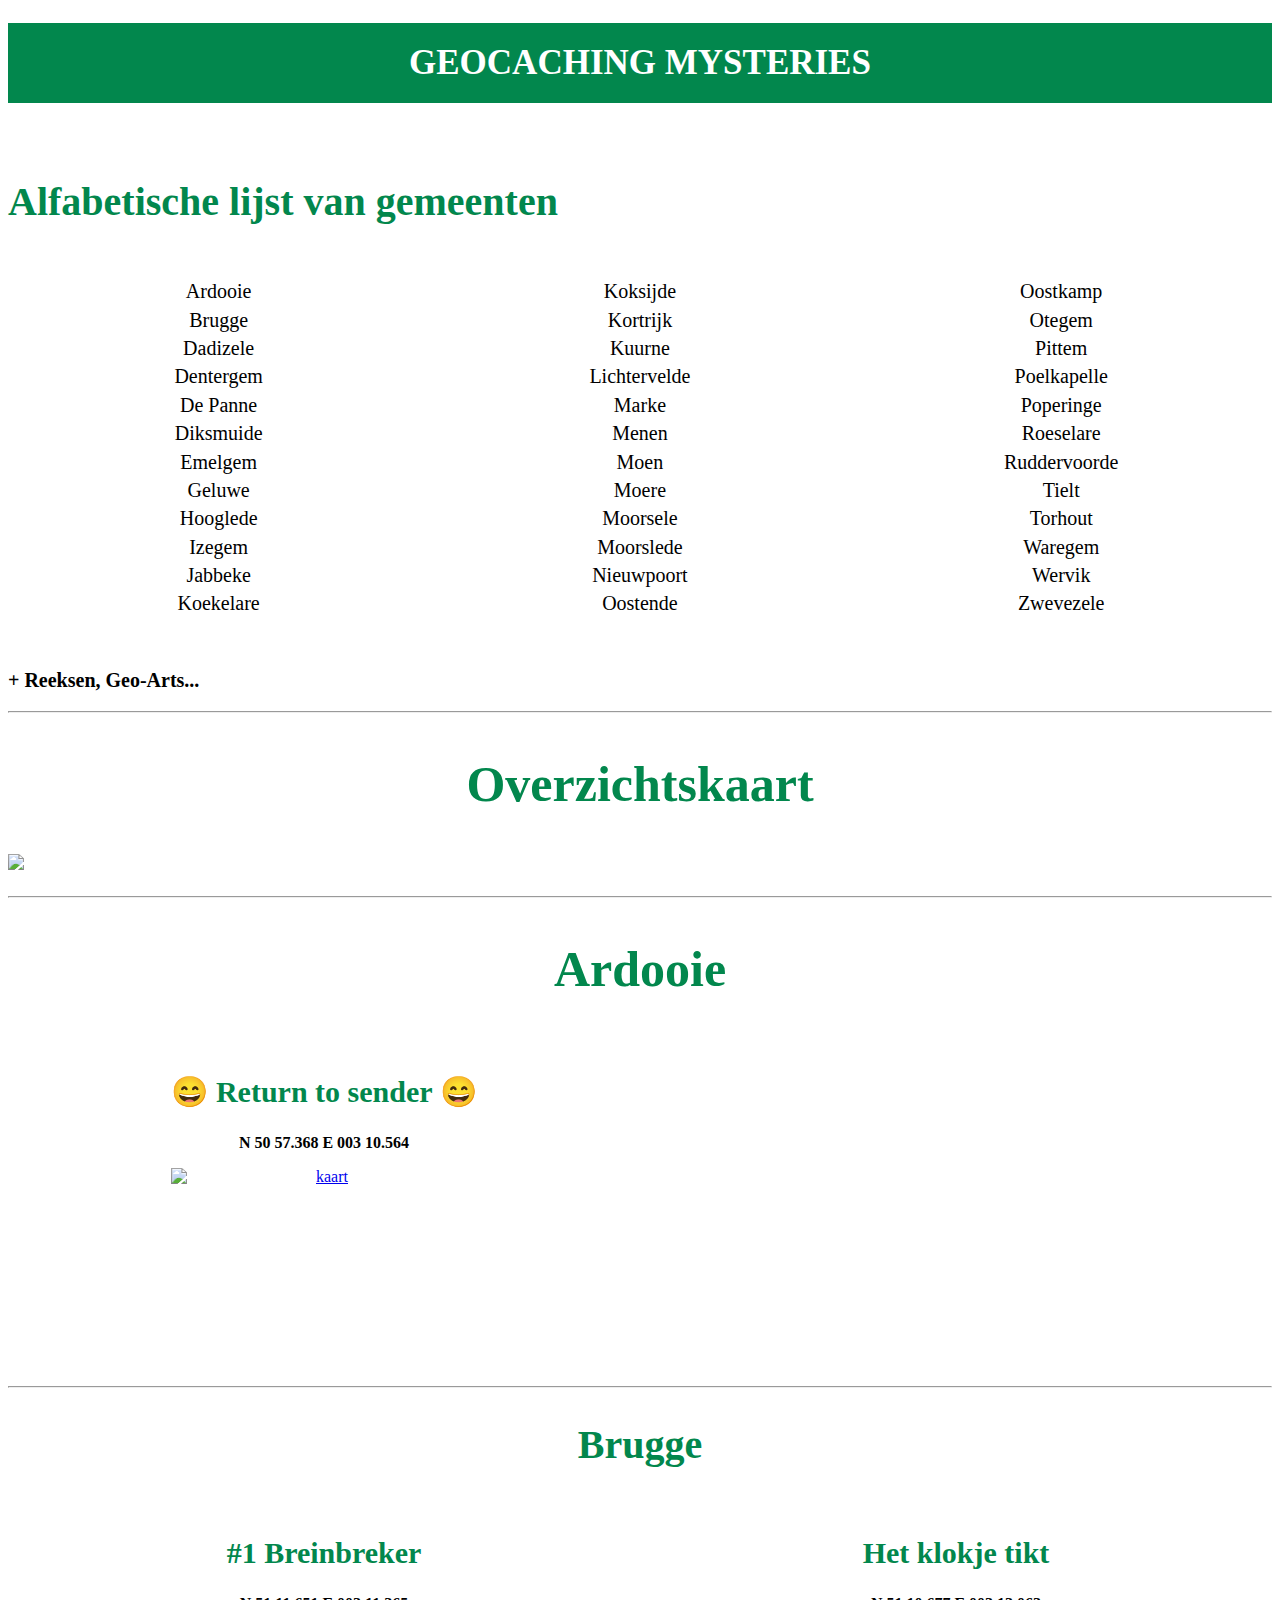
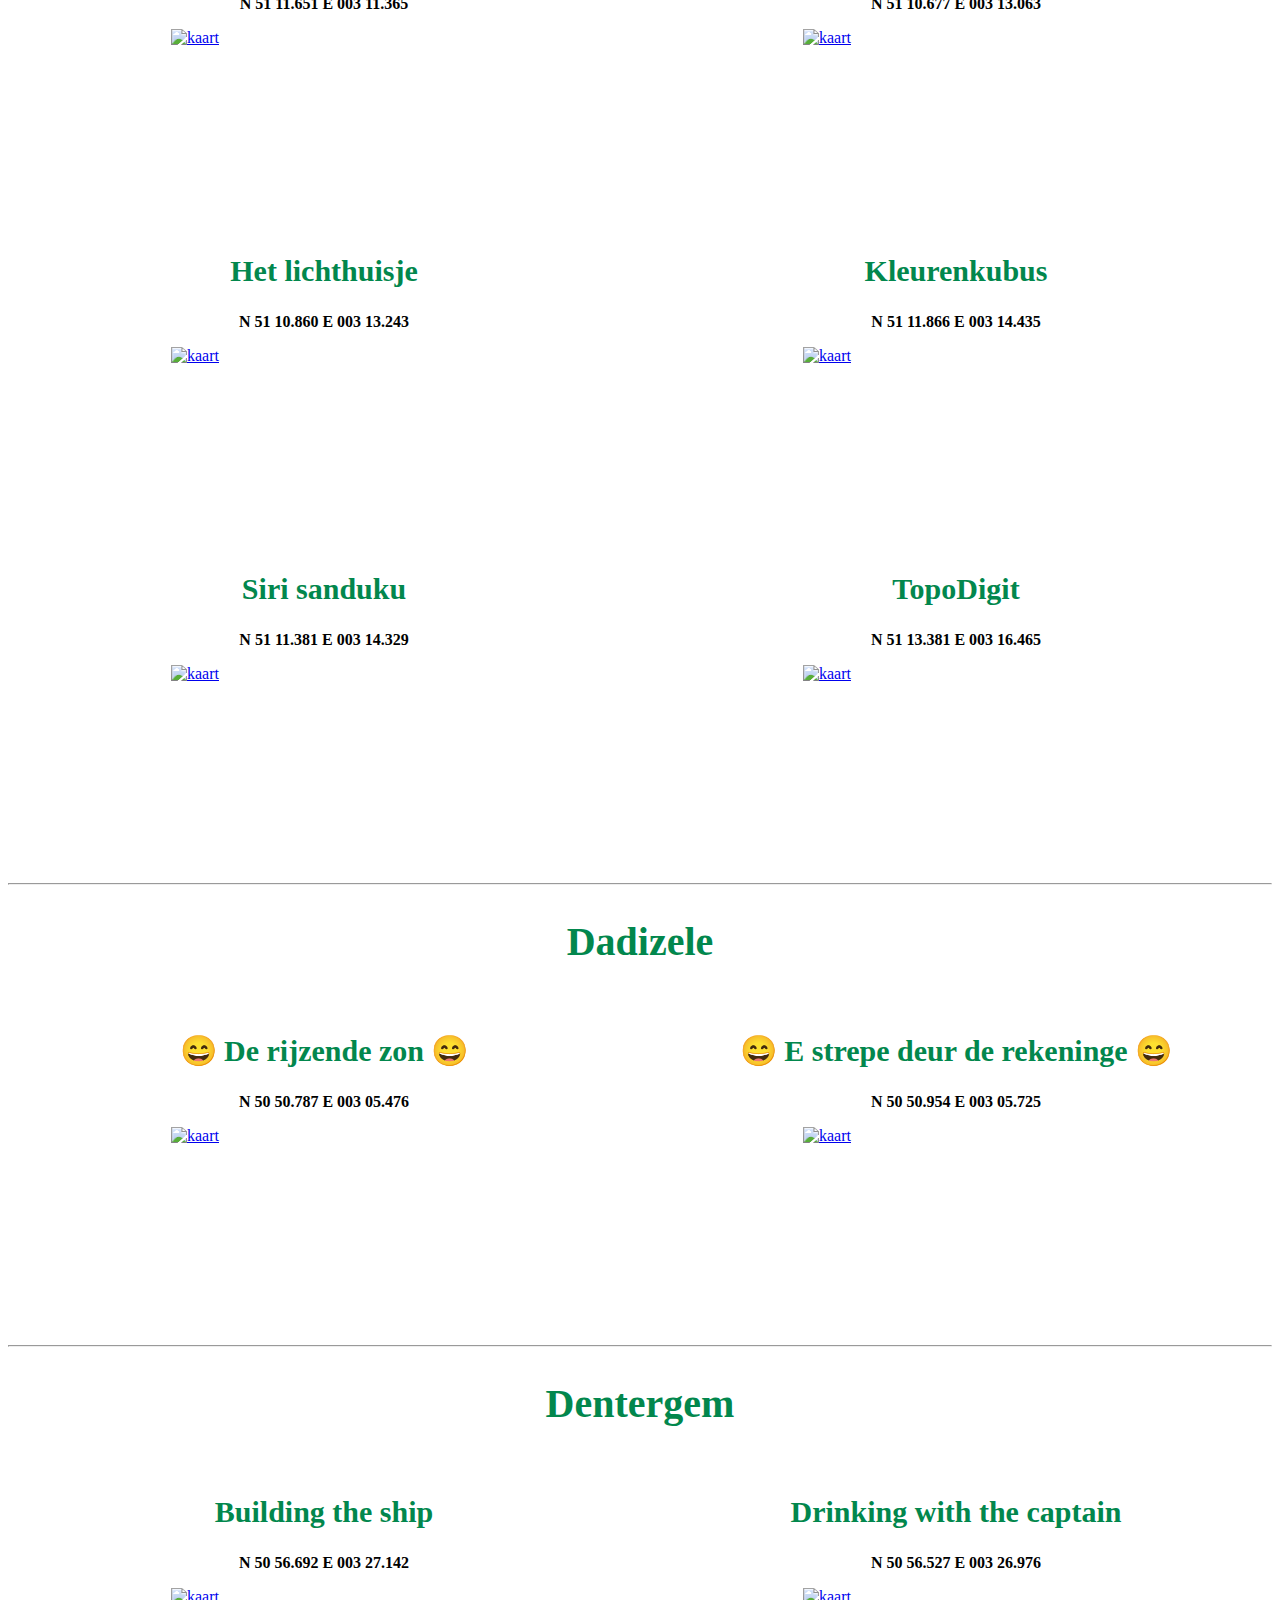
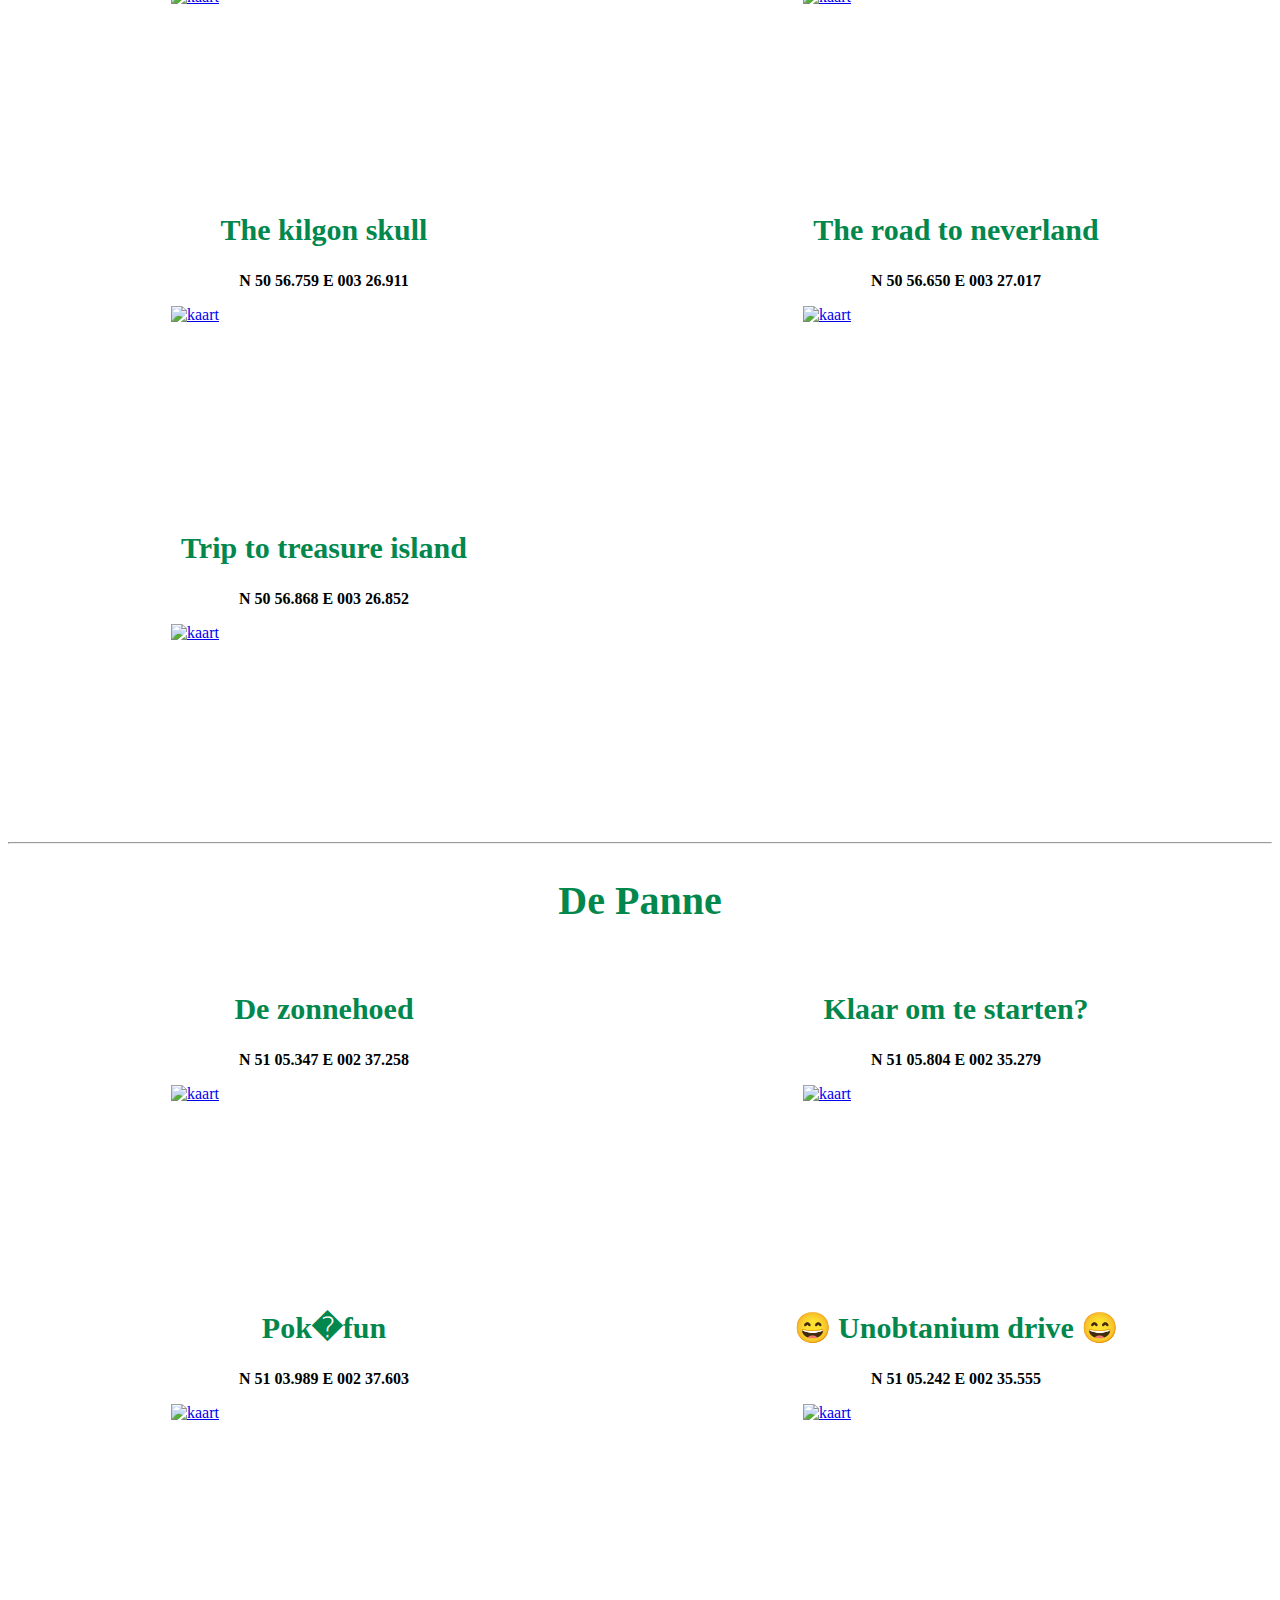
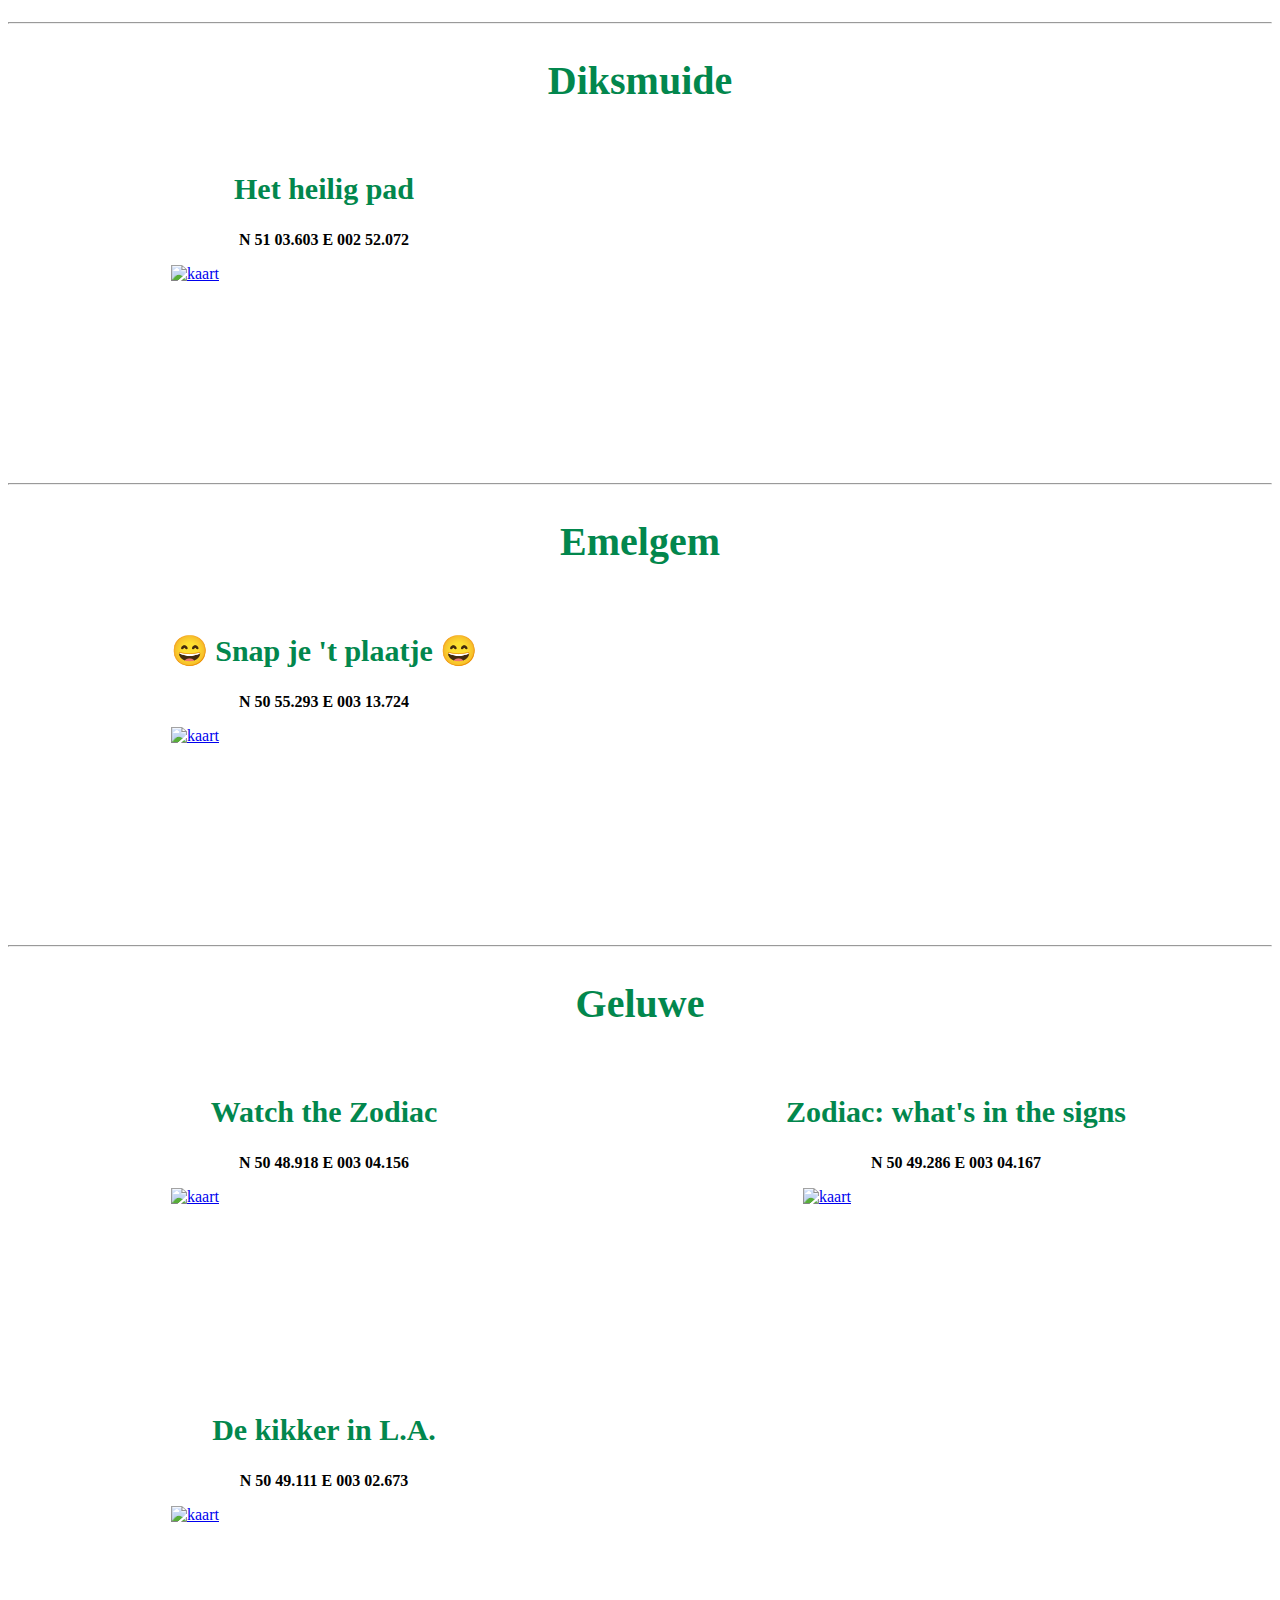
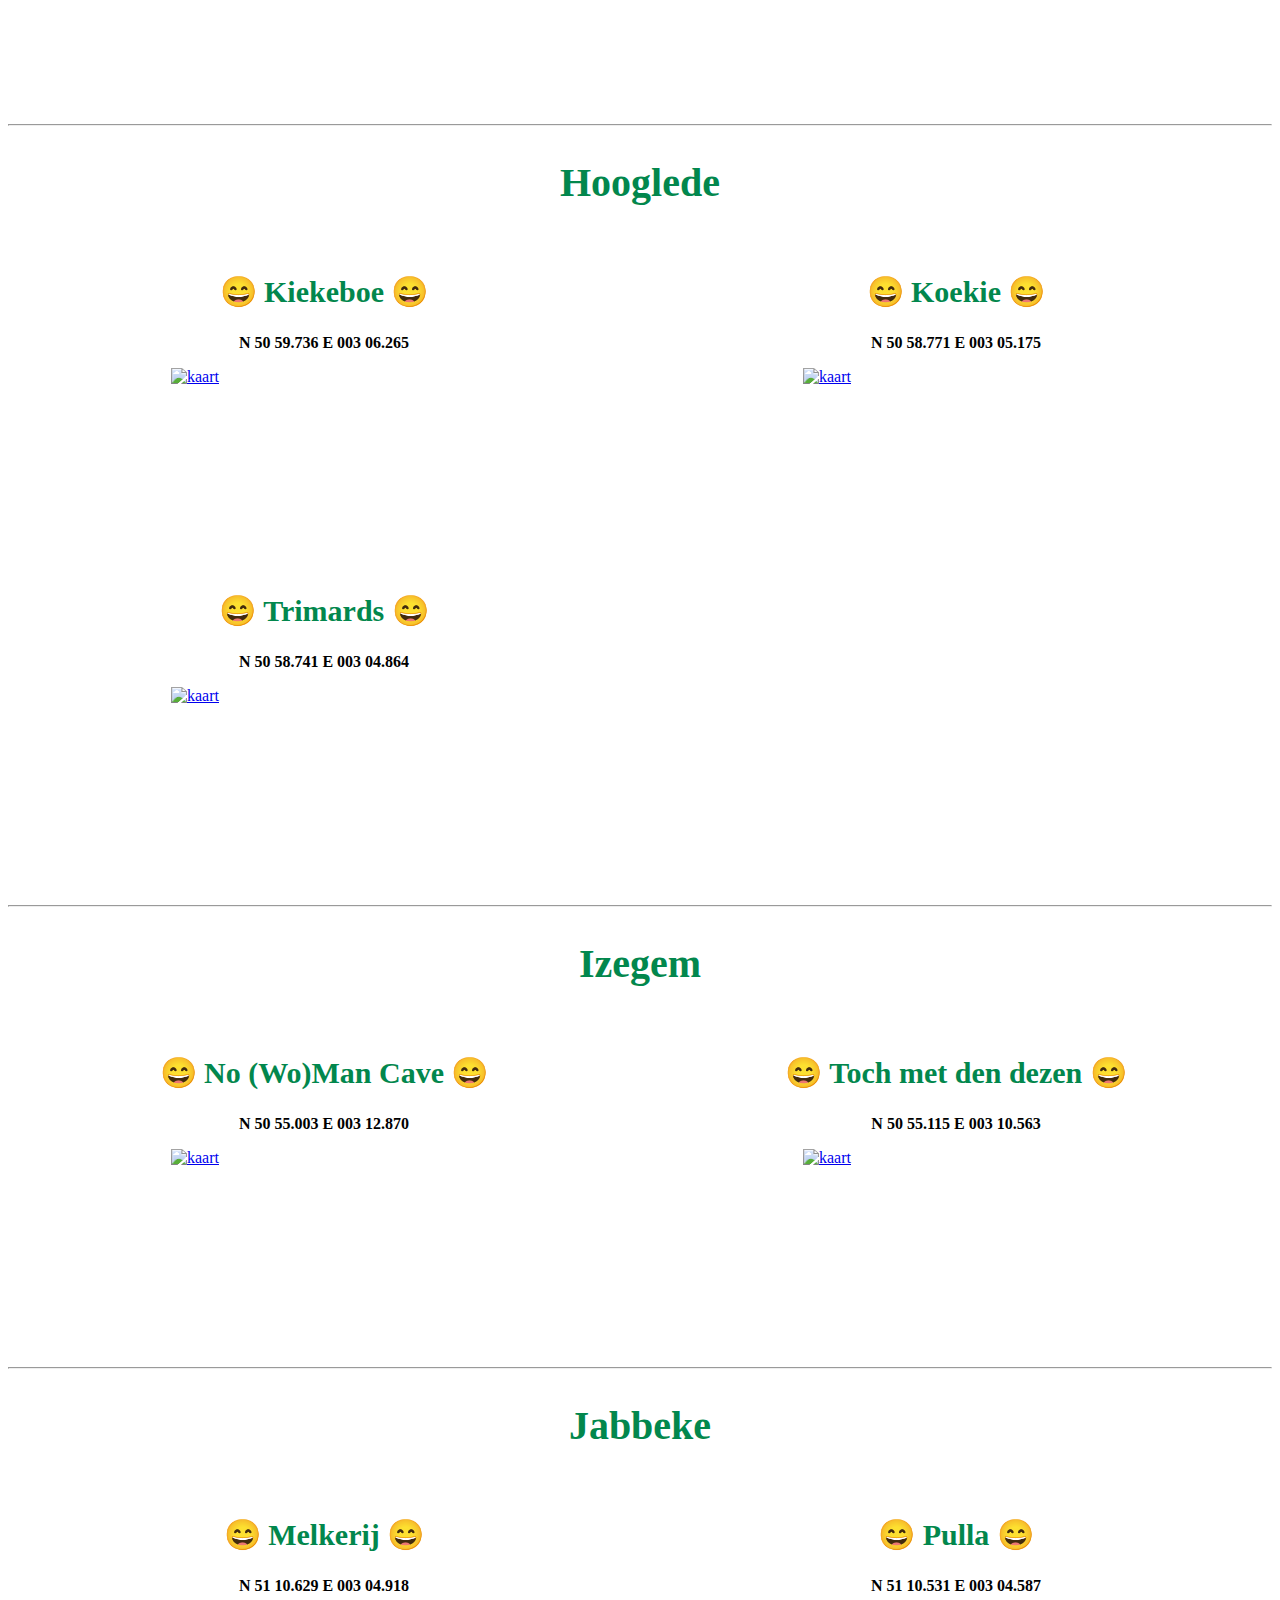
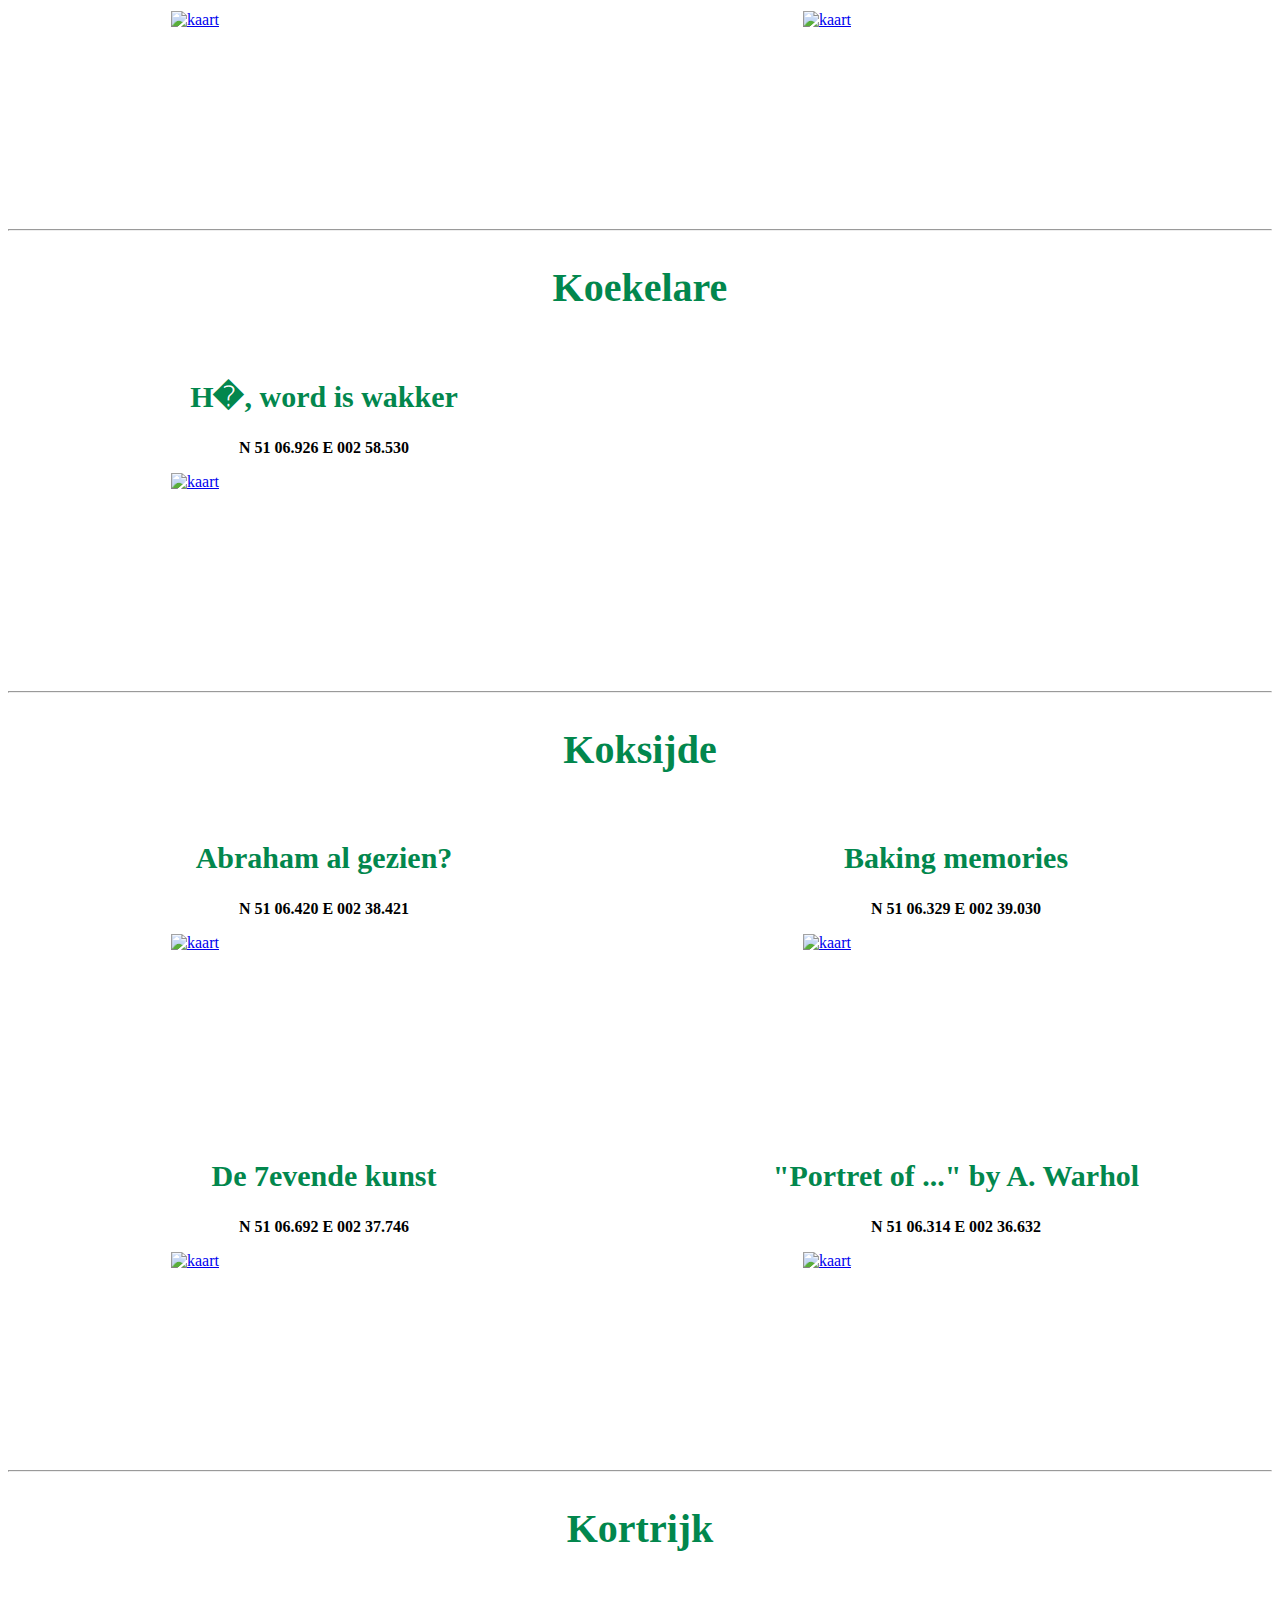
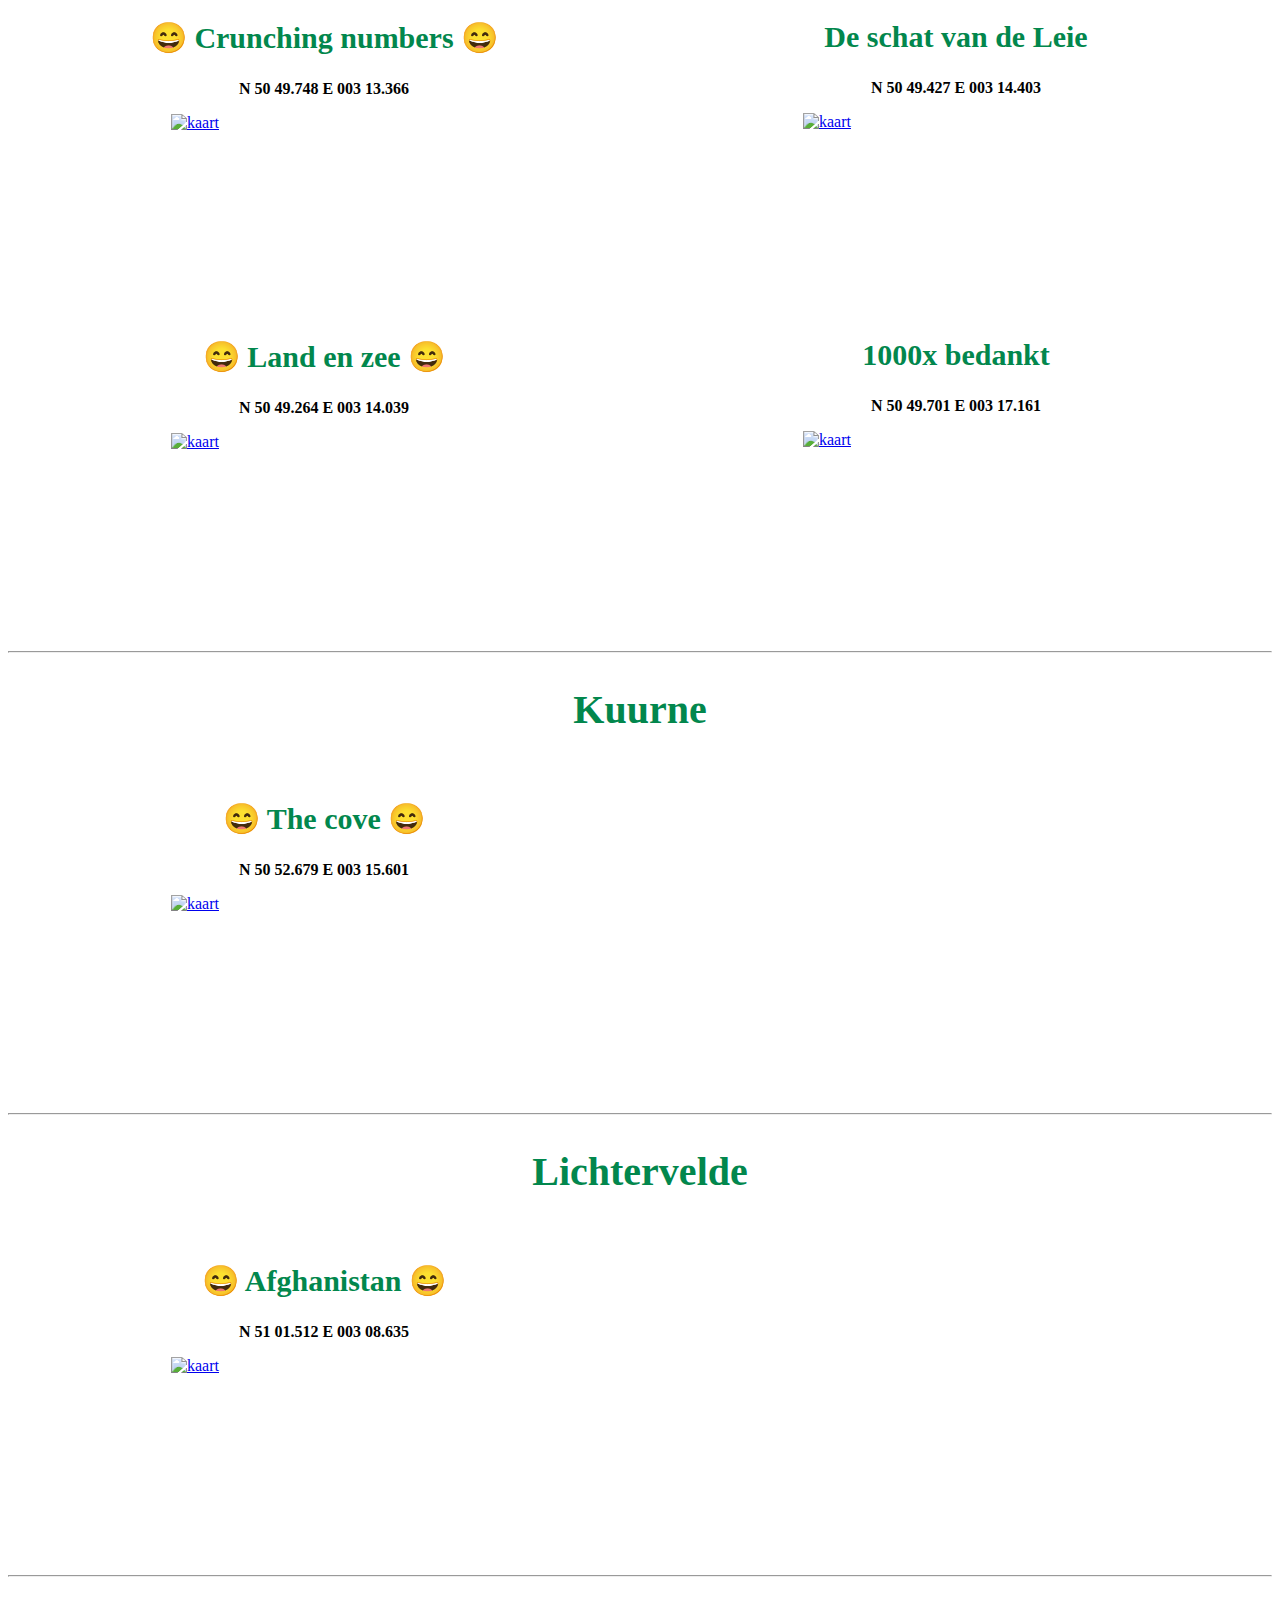
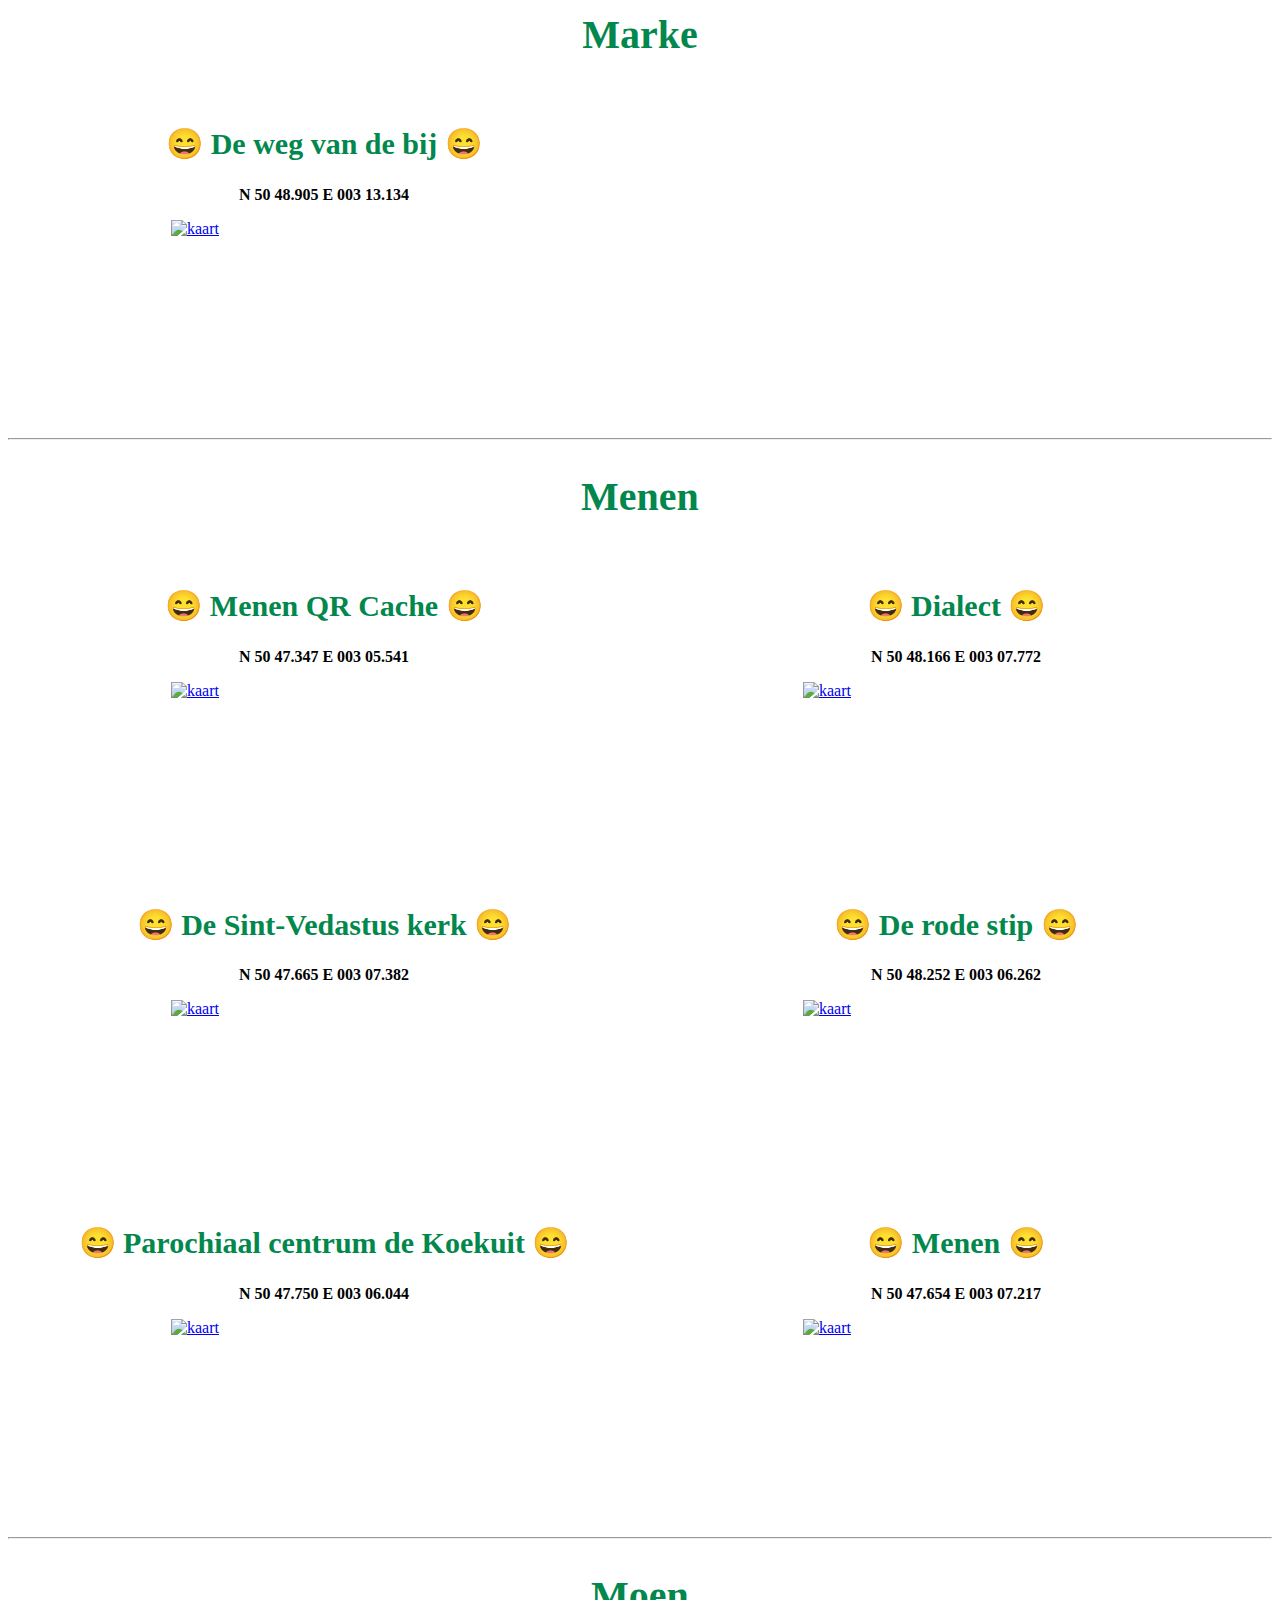
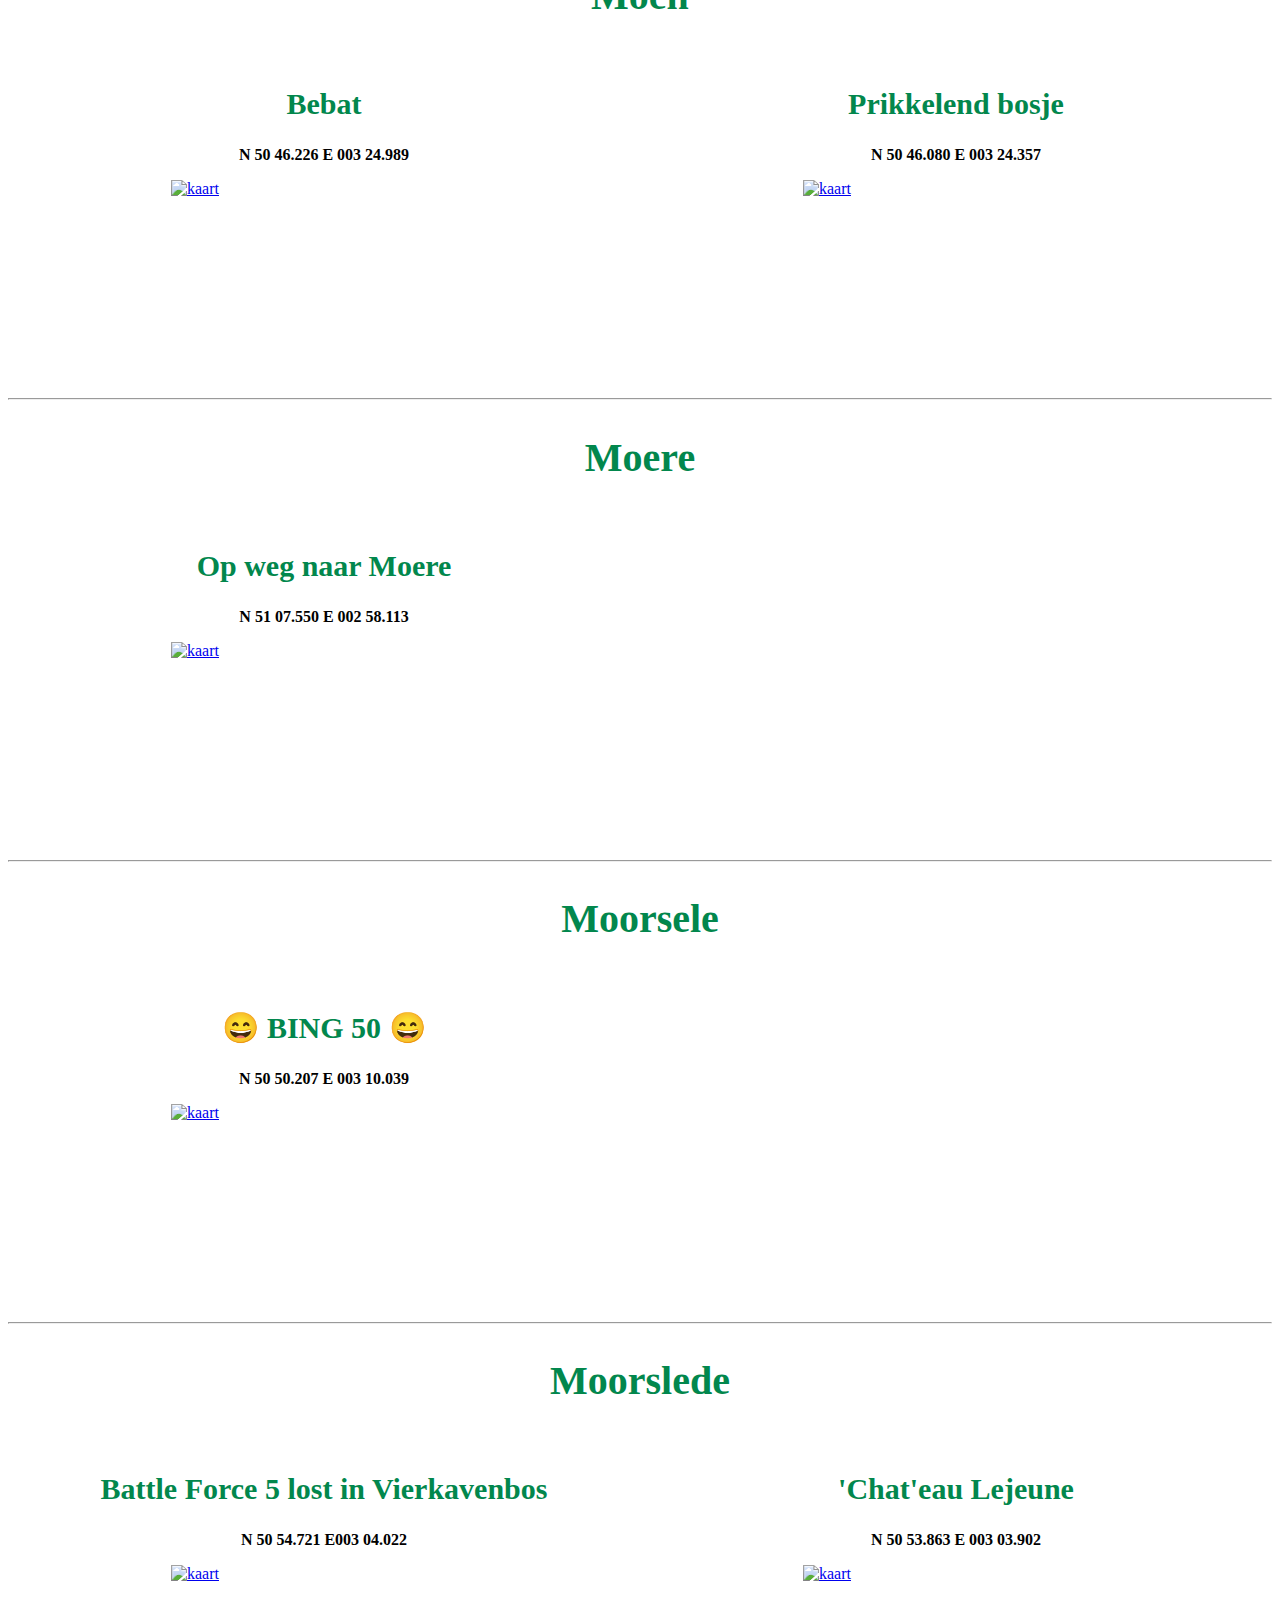
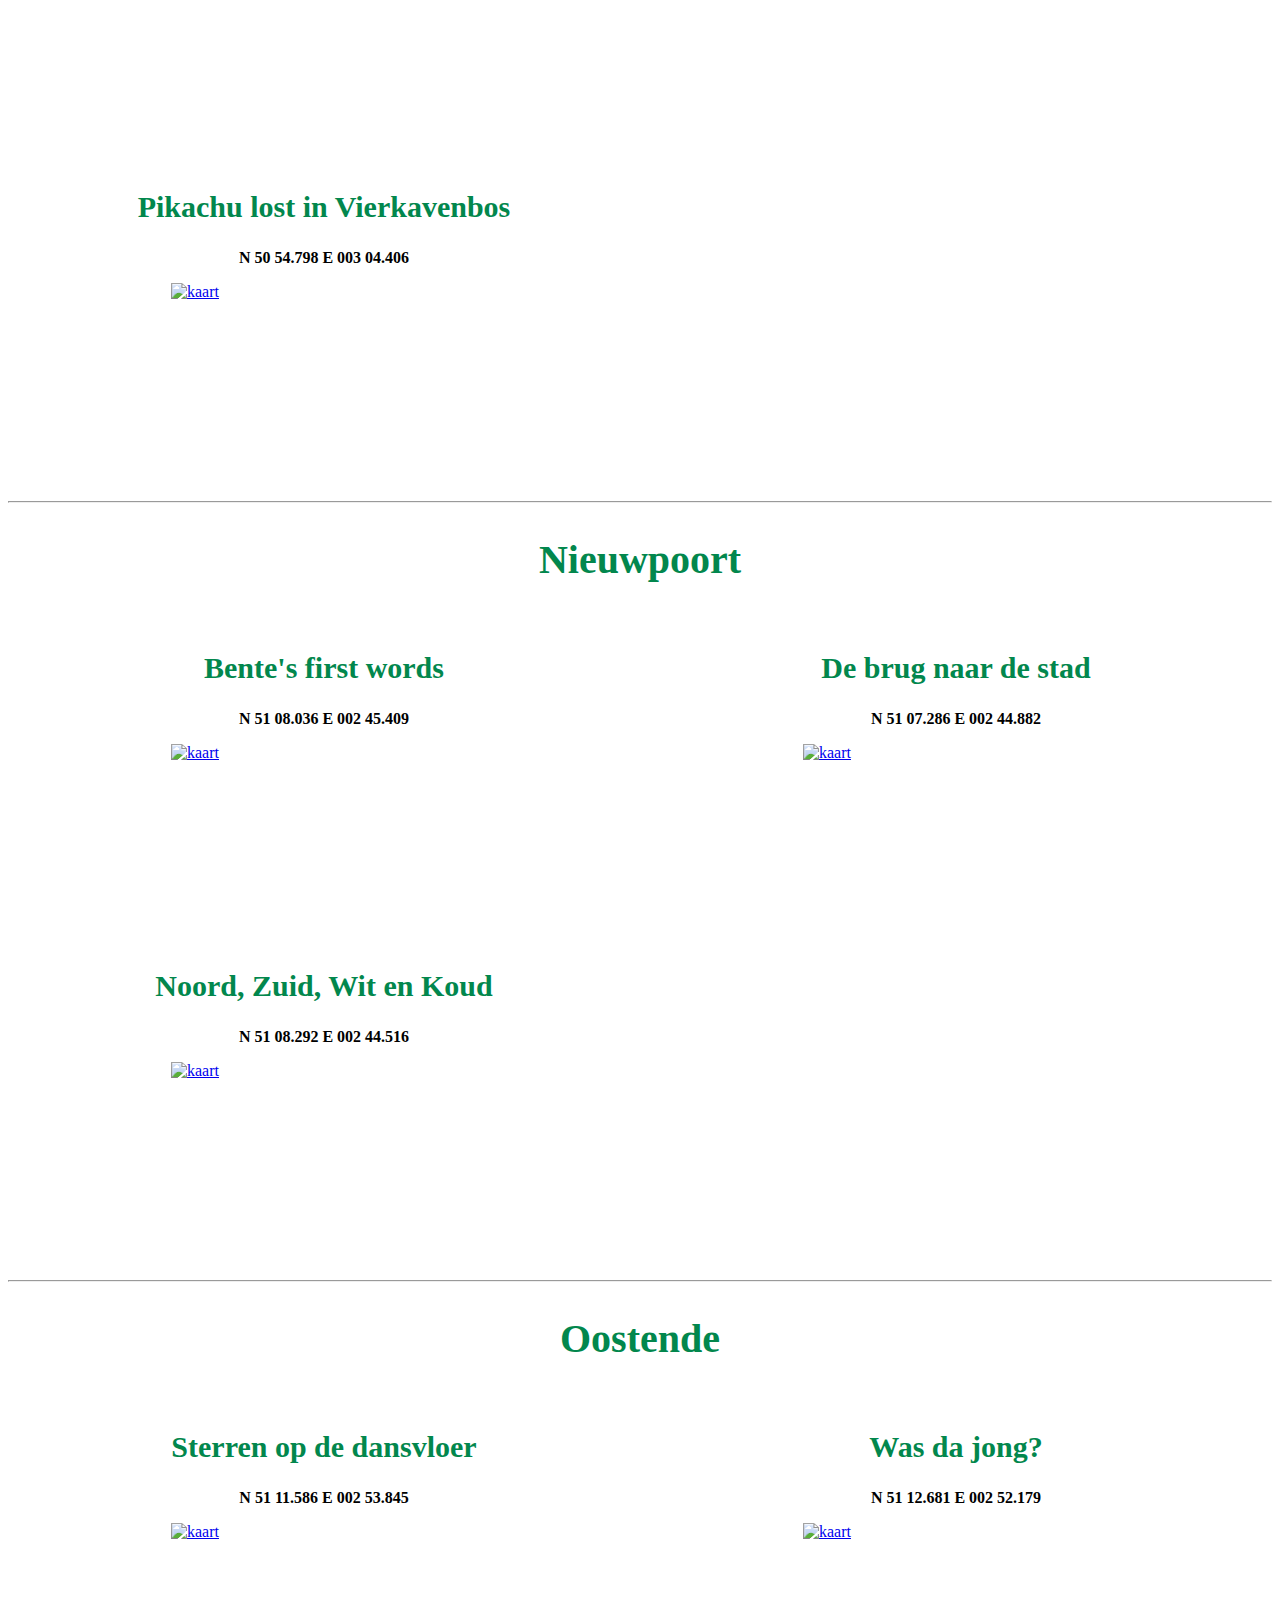
==== Geocaching mysteries.html @ 73043dc4 "Mysteries" ====
<!Doctype html>
<html>
<!-- Happy emoji : &#128516; -->
<!-- Sad emoji : &#128560; -->
<head>
<title> Geocaching mysteries </title>
<meta name="viewport" content="width=device-width, initial-scale=1.0">
<link rel="stylesheet" href="Geocaching mysteries.css" type="text/css">
</head>

<body>

<h1 class="titel"  style="background-color:rgb(2, 135, 77)"> GEOCACHING MYSTERIES </h1>
<br>

<!-- Lijst van gemeenten -->
<h2 style="text-align:left; font-size:40px"> <b> Alfabetische lijst van gemeenten </b> </h2>

<!--Eerste kolom -->
<div class="row" >
	<div class="listcolumn">
		<p class="lijst">
		<a class="inhoudstafel" href="#Ardooie"> Ardooie </a> <br>
		<a class="inhoudstafel" href="#Brugge"> Brugge </a> <br>
		<a class="inhoudstafel" href="#Dadizele"> Dadizele </a> <br>
		<a class="inhoudstafel" href="#Dentergem"> Dentergem </a> <br>
		<a class="inhoudstafel" href="#De Panne"> De Panne </a> <br>
		<a class="inhoudstafel" href="#Diksmuide"> Diksmuide </a> <br>
		<a class="inhoudstafel" href="#Emelgem"> Emelgem </a> <br>
		<a class="inhoudstafel" href="#Geluwe"> Geluwe </a> <br>
		<a class="inhoudstafel" href="#Hooglede"> Hooglede </a> <br>
		<a class="inhoudstafel" href="#Izegem"> Izegem </a> <br>
		<a class="inhoudstafel" href="#Jabbeke"> Jabbeke </a> <br>
		<a class="inhoudstafel" href="#Koekelare"> Koekelare </a> <br>
		</p>
	</div>
	
	<!-- Tweede kolom -->
	<div class="listcolumn">
		<p class="lijst">
		<a class="inhoudstafel" href="#Koksijde"> Koksijde </a> <br>
		<a class="inhoudstafel" href="#Kortrijk"> Kortrijk </a> <br>
		<a class="inhoudstafel" href="#Kuurne"> Kuurne </a> <br>
		<a class="inhoudstafel" href="#Lichtervelde"> Lichtervelde </a> <br>
		<a class="inhoudstafel" href="#Marke"> Marke </a> <br>
		<a class="inhoudstafel" href="#Menen"> Menen </a> <br>
		<a class="inhoudstafel" href="#Moen"> Moen </a> <br> 
		<a class="inhoudstafel" href="#Moere"> Moere </a> <br>
		<a class="inhoudstafel" href="#Moorsele"> Moorsele </a> <br>
		<a class="inhoudstafel" href="#Moorslede"> Moorslede </a> <br>
		<a class="inhoudstafel" href="#Nieuwpoort"> Nieuwpoort </a> <br>
		<a class="inhoudstafel" href="#Oostende"> Oostende </a> <br>
		</p>
	</div>
	
	<!-- Derde kolom -->
	<div class="listcolumn">
		<p class="lijst">
		<a class="inhoudstafel" href="#Oostkamp"> Oostkamp </a> <br>
		<a class="inhoudstafel" href="#Otegem"> Otegem </a> <br>
		<a class="inhoudstafel" href="#Pittem"> Pittem </a> <br>
		<a class="inhoudstafel" href="#Poelkapelle"> Poelkapelle </a> <br>
		<a class="inhoudstafel" href="#Poperinge"> Poperinge </a> <br>
		<a class="inhoudstafel" href="#Roeselare"> Roeselare </a> <br>
		<a class="inhoudstafel" href="#Ruddervoorde"> Ruddervoorde </a> <br>
		<a class="inhoudstafel" href="#Tielt"> Tielt </a> <br>
		<a class="inhoudstafel" href="#Torhout"> Torhout </a> <br>
		<a class="inhoudstafel" href="#Waregem"> Waregem </a> <br>
		<a class="inhoudstafel" href="#Wervik"> Wervik </a> <br>
		<a class="inhoudstafel" href="#Zwevezele"> Zwevezele </a> <br>
		</p>
	</div>
</div>

<!-- Overzichtskaart -->
<div style="float:left; width:100%">
	<h3> <a class="geoarts" href="reeksen en geoarts.html"> + Reeksen, Geo-Arts... </a> </h3>
	<hr>
	<h2 style="font-size:50px"> Overzichtskaart </h2>
	<a target="_blank" href="https://www.google.be/maps/@50.9790458,3.1174508,9.75z/data=!4m2!6m1!1s1lL5Gj4USlUYrpfMxvKxYpZgLkiA8Hts5">
	<img src="maps/Overzichtskaart.png" class="overzichtskaart"> </a>
	<br>

<!--Ardooie-->
<div style="float:left; width:100%">
	<hr>
	<h2 style="font-size:50px" id="Ardooie"> Ardooie </h2>

	<div class="row">
		<div class="column">
		
			<h2> <a class="cachenaam" href="https://www.geocaching.com/geocache/GC4QQRV_return-to-sender"> &#128516; Return to sender &#128516; </a> </h2>
			<p class="coords"> <b> N 50 57.368 E 003 10.564 </b> </p>
			<a style="text-align:center" href="https://www.google.be/maps/place/50%C2%B057'22.1%22N+3%C2%B010'33.8%22E/@50.9564443,3.1726777,15.75z/data=!4m5!3m4!1s0x0:0x0!8m2!3d50.9561333!4d3.1760667">
			<img class="kaart" src="maps/Return to sender.png" alt="kaart"> </a>
			
		</div>
		<!-- Tweede kolom -->
		<div class="column">
		</div>
	</div>	
</div>

<!-- Brugge -->
<div style="width:100%; float:left">
	<hr>
	<h2 style="font-size:40px" id="Brugge"> Brugge </h2>
	<div class="row">
		<div class="column">
		
		<h2> <a class="cachenaam" href="https://www.geocaching.com/geocache/GC7H55T_1-breinbreker"> #1 Breinbreker </a> </h2>
		<p class="coords"> <b> N 51 11.651 E 003 11.365 </b> </p>
		<a href="https://www.google.be/maps/place/51%C2%B011'39.1%22N+3%C2%B011'21.9%22E/@51.1941924,3.1874064,16z/data=!4m5!3m4!1s0x0:0x0!8m2!3d51.1941833!4d3.1894167">
		<img class="kaart" src="maps/Breinbreker.png" alt="kaart"> </a>
		
		<h2> <a class="cachenaam" href="https://www.geocaching.com/geocache/GC42T9B_het-lichthuisje"> Het lichthuisje </a> </h2>
		<p class="coords"> <b> N 51 10.860 E 003 13.243 </b> </p>
		<a href="https://www.google.be/maps/place/51%C2%B010'51.6%22N+3%C2%B013'14.6%22E/@51.1811694,3.2188201,16.5z/data=!4m5!3m4!1s0x0:0x0!8m2!3d51.181!4d3.2207167">
		<img class="kaart" src="maps/Het lichthuisje.png" alt="kaart"> </a>
		
		<h2> <a class="cachenaam" href="https://www.geocaching.com/geocache/GC3YB00_siri-sanduku"> Siri sanduku </a> </h2>
		<p class="coords"> <b> N 51 11.381 E 003 14.329 </b> </p>
		<a href="https://www.google.be/maps/place/51%C2%B011'22.9%22N+3%C2%B014'19.7%22E/@51.1896833,3.236628,17z/data=!3m1!4b1!4m5!3m4!1s0x0:0x0!8m2!3d51.1896833!4d3.2388167">
		<img class="kaart" src="maps/Siri sanduku.png" alt="kaart"> </a>
		
		</div>
		<!----Tweede kolom -->
		<div class="column">
		
		<h2> <a class="cachenaam" href="https://www.geocaching.com/geocache/GC5JGJQ_het-klokje-tikt"> Het klokje tikt </a> </h2>
		<p class="coords"> <b> N 51 10.677 E 003 13.063 </b> </p>
		<a href="https://www.google.be/maps/place/51%C2%B010'40.6%22N+3%C2%B013'03.8%22E/@51.178224,3.217312,18z/data=!4m5!3m4!1s0x0:0x0!8m2!3d51.17795!4d3.2177167">
		<img class="kaart" src="maps/Het klokje tikt.png" alt="kaart"> </a>
		
		<h2> <a class="cachenaam" href="https://www.geocaching.com/geocache/GC771Q7_kleurenkubus"> Kleurenkubus </a> </h2>
		<p class="coords"> <b> N 51 11.866 E 003 14.435 </b> </p>
		<a href="https://www.google.be/maps/place/51%C2%B011'52.0%22N+3%C2%B014'26.1%22E/@51.1979895,3.2395811,16.5z/data=!4m5!3m4!1s0x0:0x0!8m2!3d51.1977667!4d3.2405833">
		<img class="kaart" src="maps/Kleurenkubus.png" alt="kaart"> </a>
		
		<h2> <a class="cachenaam" href="https://www.geocaching.com/geocache/GC839RB_topodigit"> TopoDigit </a> </h2>
		<p class="coords"> <b> N 51 13.381 E 003 16.465 </b> </p>
		<a href="https://www.google.be/maps/place/51%C2%B013'22.9%22N+3%C2%B016'27.9%22E/@51.2230606,3.2712672,15.5z/data=!4m5!3m4!1s0x0:0x0!8m2!3d51.2230167!4d3.2744167">
		<img class="kaart" src="maps/Topodigit.PNG" alt="kaart"> </a>
		
		</div>
	</div>
</div>

<!--Dadizele-->
<div style="float:left; width:100%">
	<hr>
	<h2 style="font-size:40px" id="Dadizele"> Dadizele </h2>
	<div class="row">
		<div class="column">
		
		<h2> <a class="cachenaam" href="https://www.geocaching.com/geocache/GC7WG3V_de-rijzende-zon"> &#128516; De rijzende zon &#128516; </a> </h2>
		<p class="coords"> <b> N 50 50.787 E 003 05.476 </b> </p>
		<a href="https://www.google.be/maps/place/50%C2%B050'47.2%22N+3%C2%B005'28.6%22E/@50.84645,3.089078,17z/data=!3m1!4b1!4m5!3m4!1s0x0:0x0!8m2!3d50.84645!4d3.0912667">
		<img class="kaart" src="maps/De rijzende zon.png" alt="kaart"> </a>
		
		</div>
		<!--Tweede kolom -->
		<div class="column">
		
		<h2> <a class="cachenaam" href="https://www.geocaching.com/geocache/GC44T9M_e-strepe-deur-de-rekeninge"> &#128516; E strepe deur de rekeninge &#128516; </a> </h2>
		<p class="coords"> <b> N 50 50.954 E 003 05.725 </b> </p>
		<a href="https://www.google.be/maps/place/50%C2%B050'57.2%22N+3%C2%B005'43.5%22E/@50.8492333,3.093228,17z/data=!3m1!4b1!4m5!3m4!1s0x0:0x0!8m2!3d50.8492333!4d3.0954167">
		<img class="kaart" src="maps/e strepe deur de rekeninge.png" alt="kaart"> </a>
		
		</div>
	</div>
</div>

<!-- Dentergem -->
<div style="float:left; width:100%">
	<hr>
	<h2 style="font-size:40px" id="Dentergem"> Dentergem </h2>
	<div class="row">
		<div class="column">
		
		<h2> <a class="cachenaam" href="https://www.geocaching.com/geocache/GC78QQA_building-the-ship"> Building the ship </a> </h2>
		<p class="coords"> <b> N 50 56.692 E 003 27.142 </b> </p>
		<a href="https://www.google.be/maps/place/50%C2%B056'41.5%22N+3%C2%B027'08.5%22E/@50.9449681,3.4518195,17z/data=!4m5!3m4!1s0x0:0x0!8m2!3d50.9448667!4d3.4523667">
		<img class="kaart" src="maps/Building the ship.png" alt="kaart"> </a>
		
		<h2> <a class="cachenaam" href="https://www.geocaching.com/geocache/GC78QN4_the-kilgon-skull"> The kilgon skull </a> </h2>
		<p class="coords"> <b> N 50 56.759 E 003 26.911 </b> </p>
		<a href="https://www.google.be/maps/place/50%C2%B056'45.5%22N+3%C2%B026'54.7%22E/@50.9462469,3.4485167,17z/data=!4m5!3m4!1s0x0:0x0!8m2!3d50.9459833!4d3.4485167">
		<img class="kaart" src="maps/The kilgon skull.png" alt="kaart"> </a>
		
		<h2> <a class="cachenaam" href="https://www.geocaching.com/geocache/GC78QKZ_trip-to-treasure-island"> Trip to treasure island </a> </h2>
		<p class="coords"> <b> N 50 56.868 E 003 26.852 </b> </p>
		<a href="https://www.google.be/maps/place/50%C2%B056'52.1%22N+3%C2%B026'51.1%22E/@50.9477885,3.4464964,16.75z/data=!4m5!3m4!1s0x0:0x0!8m2!3d50.9478!4d3.4475333">
		<img class="kaart" src="maps/trip to treasure island.png" alt="kaart"> </a>
		
		</div>
		<!-- Tweede kolom -->
		<div class="column">
		
		<h2> <a class="cachenaam" href="https://www.geocaching.com/geocache/GC78QQZ_drinking-with-the-captain"> Drinking with the captain </a> </h2>
		<p class="coords"> <b> N 50 56.527 E 003 26.976 </b> </p>
		<a href="https://www.google.be/maps/place/50%C2%B056'31.6%22N+3%C2%B026'58.6%22E/@50.9422948,3.4485976,18z/data=!4m5!3m4!1s0x0:0x0!8m2!3d50.9421167!4d3.4496">
		<img class="kaart" src="maps/Drinking with the captain.png" alt="kaart"> </a>
		
		<h2> <a class="cachenaam" href="https://www.geocaching.com/geocache/GC78QNP_the-road-to-neverland"> The road to neverland </a> </h2>
		<p class="coords"> <b> N 50 56.650 E 003 27.017 </b> </p>
		<a href="https://www.google.be/maps/place/50%C2%B056'39.0%22N+3%C2%B027'01.0%22E/@50.9441667,3.4480946,17z/data=!3m1!4b1!4m5!3m4!1s0x0:0x0!8m2!3d50.9441667!4d3.4502833">
		<img class="kaart" src="maps/the road to neverland.png" alt="kaart"> </a>
		
		</div>
	</div>
</div>

<!-- De Panne -->
<div style="float:left; width:100%">
	<hr>
	<h2 style="font-size:40px" id="De Panne"> De Panne </h2>
	<div class="row">
		<div class="column">
		
		<h2> <a class="cachenaam" href="https://www.geocaching.com/geocache/GC6PHBM_de-zonnehoed"> De zonnehoed </a> </h2>
		<p class="coords"> <b> N 51 05.347 E 002 37.258 </b> </p>
		<a href="https://www.google.be/maps/place/51%C2%B005'20.8%22N+2%C2%B037'15.5%22E/@51.0891913,2.6190774,17.5z/data=!4m5!3m4!1s0x0:0x0!8m2!3d51.0891167!4d2.6209667">
		<img class="kaart" src="maps/De zonnehoed.png" alt="kaart"> </a>
		
		<h2> <a class="cachenaam" href="https://www.geocaching.com/geocache/GC88Q26_pokefun"> Pok�fun </a> </h2>
		<p class="coords"> <b> N 51 03.989 E 002 37.603 </b> </p>
		<a href="https://www.google.be/maps/place/51%C2%B003'59.3%22N+2%C2%B037'36.2%22E/@51.0666961,2.6251259,17.5z/data=!4m5!3m4!1s0x0:0x0!8m2!3d51.0664833!4d2.6267167">
		<img class="kaart" src="maps/Pok�fun.png" alt="kaart"> </a>
		
		</div>
		<!-- Tweede kolom -->
		<div class="column">
		
		<h2> <a class="cachenaam" href="https://www.geocaching.com/geocache/GC3FA1P_klaar-om-te-starten"> Klaar om te starten? </a> </h2>
		<p class="coords"> <b> N 51 05.804 E 002 35.279 </b> </p>
		<a href="https://www.google.be/maps/place/51%C2%B005'48.2%22N+2%C2%B035'16.7%22E/@51.0968138,2.5865796,17.75z/data=!4m5!3m4!1s0x0:0x0!8m2!3d51.0967333!4d2.5879833">
		<img class="kaart" src="maps/Klaar om te starten.png" alt="kaart"> </a>
		
		<h2> <a class="cachenaam" href="https://www.geocaching.com/geocache/GC6R2B4_unobtanium-drive"> &#128516; Unobtanium drive &#128516; </a> </h2>
		<p class="coords"> <b> N 51 05.242 E 002 35.555 </b> </p>
		<a href="N 51 05.242 E 003 35.555https://www.google.be/maps/place/51�05'48.2"N+2�35'16.7"E/@51.0968138,2.5865796,17.75z/data=!4m5!3m4!1s0x0:0x0!8m2!3d51.0967333!4d2.5879833">
		<img class="kaart" src="maps/Unobtanium drive.png" alt="kaart"> </a>
		
		</div>
	</div>
</div>

<!-- Diksmuide -->
<div style="float:left; width:100%">
	<hr>
	<h2 style="font-size:40px" id="Diksmuide"> Diksmuide </h2>
	<div class="row">
		<div class="column">
		
		<h2> <a class="cachenaam" href="https://www.geocaching.com/geocache/GC5VH4B_het-heilig-pad"> Het heilig pad </a> </h2>
		<p class="coords"> <b> N 51 03.603 E 002 52.072 </b> </p>
		<a href="https://www.google.be/maps/place/51%C2%B003'36.2%22N+2%C2%B052'04.3%22E/@51.06005,2.865678,17z/data=!3m1!4b1!4m5!3m4!1s0x0:0x0!8m2!3d51.06005!4d2.8678667">
		<img class="kaart" src="maps/Het heilig pad.png" alt="kaart"> </a>
		
		</div>
		<!-- Tweede kolom -->
		<div class="column">
		</div>
	</div>
</div>

<!-- Emelgem -->
<div style="float:left; width:100%">
	<hr>
	<h2 style="font-size:40px" id="Emelgem"> Emelgem </h2>
	<div class="row">
		<div class="column">
		
		<h2> <a class="cachenaam" href="https://www.geocaching.com/geocache/GC7RPGQ_snap-je-t-plaatje"> &#128516; Snap je 't plaatje &#128516; </a> </h2>
		<p class="coords"> <b> N 50 55.293 E 003 13.724 </b> </p>
		<a href="https://www.google.be/maps/place/50%C2%B055'17.6%22N+3%C2%B013'43.4%22E/@50.92155,3.2265446,17z/data=!3m1!4b1!4m5!3m4!1s0x0:0x0!8m2!3d50.92155!4d3.2287333">
		<img class="kaart" src="maps/Snap je 't plaatje.png" alt="kaart"> </a>
		
		</div>
		<!-- Tweede kolom -->
		<div class="column">
		</div>
	</div>
</div>

<!-- Geluwe -->
<div style="float:left; width:100%">
	<hr>
	<h2 style="font-size:40px" id="Geluwe"> Geluwe </h2>
	<div class="row">
		<div class="column">
		
		<h2> <a class="cachenaam" href="https://www.geocaching.com/geocache/GC8EMBQ_z-watch-the-zodiac"> Watch the Zodiac </a> </h2>
		<p class="coords"> <b> N 50 48.918 E 003 04.156 </b> </p>
		<a href="https://www.google.be/maps/place/50%C2%B048'55.1%22N+3%C2%B004'09.4%22E/@50.8153,3.067078,17z/data=!3m1!4b1!4m5!3m4!1s0x0:0x0!8m2!3d50.8153!4d3.0692667">
		<img class="kaart" src="maps/Watch the zodiac.png" alt="kaart"> </a>
		
		<h2> <a class="cachenaam" href="https://www.geocaching.com/geocache/GC7Z5Z8_de-kikker-in-l-a"> De kikker in L.A. </a> </h2>
		<p class="coords"> <b> N 50 49.111 E 003 02.673 </b> </p>
		<a href="https://www.google.be/maps/place/50%C2%B049'06.7%22N+3%C2%B002'40.4%22E/@50.8185167,3.0423613,17z/data=!3m1!4b1!4m5!3m4!1s0x0:0x0!8m2!3d50.8185167!4d3.04455">
		<img class="kaart" src="maps/Kikker in LA.png" alt="kaart"> </a>
		
		</div>
		<!--Tweede kolom -->
		<div class="column">
		
		<h2> <a class="cachenaam" href="https://www.geocaching.com/geocache/GC8H5BB_z-zodiac-whats-in-the-signs"> Zodiac: what's in the signs </a> </h2>
		<p class="coords"> <b> N 50 49.286 E 003 04.167 </b> </p>
		<a href="https://www.google.be/maps/place/50%C2%B049'17.2%22N+3%C2%B004'10.0%22E/@50.8214333,3.0672613,17z/data=!3m1!4b1!4m5!3m4!1s0x0:0x0!8m2!3d50.8214333!4d3.06945">
		<img class="kaart" src="maps/What's in the signs.png" alt="kaart"> </a>
		
		</div>
	</div>
</div>

<!-- Hooglede -->
<div style="float:left; width:100%">
	<hr>
	<h2 style="font-size:40px" id="Hooglede"> Hooglede </h2>
	<div class="row">
		<div class="column">
		
		<h2> <a class="cachenaam" href="https://www.geocaching.com/geocache/GC71FNT_kiekeboe"> &#128516; Kiekeboe &#128516; </a> </h2>
		<p class="coords"> <b> N 50 59.736 E 003 06.265 </b> </p>
		<a href="https://www.google.be/maps/place/50%C2%B059'44.2%22N+3%C2%B006'15.9%22E/@50.9956,3.102228,17z/data=!3m1!4b1!4m5!3m4!1s0x0:0x0!8m2!3d50.9956!4d3.1044167">
		<img class="kaart" src="maps/Kiekeboe.png" alt="kaart"> </a>
		
		<h2> <a class="cachenaam" href="https://www.geocaching.com/geocache/GC8M15Y_trimards"> &#128516; Trimards &#128516; </a> </h2>
		<p class="coords"> <b> N 50 58.741 E 003 04.864 </b> </p>
		<a href="https://www.google.be/maps/place/50%C2%B058'44.5%22N+3%C2%B004'51.8%22E/@50.9790167,3.078878,17z/data=!3m1!4b1!4m5!3m4!1s0x0:0x0!8m2!3d50.9790167!4d3.0810667">
		<img class="kaart" src="maps/Trimards.png" alt="kaart"> </a>
		
		</div>
		<!-- Tweede kolom -->
		<div class="column">
		
		<h2> <a class="cachenaam" href="https://www.geocaching.com/geocache/GC8M7R5_koekie"> &#128516; Koekie &#128516; </a> </h2>
		<p class="coords"> <b> N 50 58.771 E 003 05.175 </b> </p> 
		<a href="https://www.google.be/maps/place/50%C2%B058'46.3%22N+3%C2%B005'10.5%22E/@50.9795167,3.0840613,17z/data=!3m1!4b1!4m5!3m4!1s0x0:0x0!8m2!3d50.9795167!4d3.08625">
		<img class="kaart" src="maps/Koekie.png" alt="kaart"> </a>
		
		</div>
	</div>
</div>

<!-- Izegem -->
<div style="float:left; width:100%">
	<hr>
	<h2 style="font-size:40px" id="Izegem"> Izegem </h2>
	<div class="row">
		<div class="column">
		
		<h2> <a class="cachenaam" href="https://www.geocaching.com/geocache/GC83AJY_no-woman-cave"> &#128516; No (Wo)Man Cave &#128516; </a> </h2>
		<p class="coords"> <b> N 50 55.003 E 003 12.870 </b> </p>
		<a href="https://www.google.be/maps/place/50%C2%B055'00.2%22N+3%C2%B012'52.2%22E/@50.9167167,3.2123113,17z/data=!3m1!4b1!4m5!3m4!1s0x0:0x0!8m2!3d50.9167167!4d3.2145">
		<img class="kaart" src="maps/No woman cave.png" alt="kaart"> </a>
		
		</div>
		<!-- Tweede kolom -->
		<div class="column">
		
		<h2> <a class="cachenaam" href="https://www.geocaching.com/geocache/GC6H371_toch-met-den-dezen"> &#128516; Toch met den dezen &#128516; </a> </h2>
		<p class="coords"> <b> N 50 55.115 E 003 10.563 </b> </p>
		<a href="https://www.google.be/maps/place/50%C2%B055'06.9%22N+3%C2%B010'33.8%22E/@50.9185833,3.1738613,17z/data=!3m1!4b1!4m5!3m4!1s0x0:0x0!8m2!3d50.9185833!4d3.17605">
		<img class="kaart" src="maps/Toch met den dezen.png" alt="kaart"> </a>
		
		</div>
	</div>
</div>

<!--Jabbeke-->
<div style="float:left; width:100%">
	<hr>
	<h2 style="font-size:40px" id="Jabbeke"> Jabbeke </h2>
	<div class="row">
		<div class="column">
		
		<h2> <a class="cachenaam" href="https://www.geocaching.com/geocache/GC59FJ6_melkerij"> &#128516; Melkerij &#128516; </a> </h2>
		<p class="coords"> <b> N 51 10.629 E 003 04.918 </b> </p>
		<a href="https://www.google.be/maps/place/51%C2%B010'37.7%22N+3%C2%B004'55.1%22E/@51.17715,3.079778,17z/data=!3m1!4b1!4m5!3m4!1s0x0:0x0!8m2!3d51.17715!4d3.0819667">
		<img class="kaart" src="maps/Melkerij.png" alt="kaart"> </a>
		
		</div>
		<!-- Tweede kolom -->
		<div class="column">
		
		<h2> <a class="cachenaam" href="https://www.geocaching.com/geocache/GC7WEZK_pulla"> &#128516; Pulla &#128516; </a> </h2>
		<p class="coords"> <b> N 51 10.531 E 003 04.587 </b> </p>
		<a href="https://www.google.be/maps/place/51%C2%B010'31.9%22N+3%C2%B004'35.2%22E/@51.1755167,3.0742613,17z/data=!3m1!4b1!4m5!3m4!1s0x0:0x0!8m2!3d51.1755167!4d3.07645">
		<img class="kaart" src="maps/Pulla.png" alt="kaart"> </a> 
		
		</div>
	</div>
</div>

<!-- Koekelare -->
<div style="float:left; width:100%">
	<hr>
	<h2 style="font-size:40px" id="Koekelare"> Koekelare </h2>
	<div class="row">
		<div class="column">
		
		<h2> <a href="https://www.geocaching.com/geocache/GC8GRWP_he-word-is-wakker" class="cachenaam"> H�, word is wakker </a> </h2>
		<p class="coords"> <b> N 51 06.926 E 002 58.530 </b> </p>
		<a href="https://www.google.be/maps/place/51%C2%B006'55.6%22N+2%C2%B058'31.8%22E/@51.1154333,2.9733113,17z/data=!3m1!4b1!4m5!3m4!1s0x0:0x0!8m2!3d51.1154333!4d2.9755">
		<img class="kaart" src="maps/he word is wakker.png" alt="kaart"> </a>
		
		</div>
		<!-- Tweede kolom -->
		<div class="column">
		
		</div>
	</div>
</div>

<!--Koksijde-->
<div style="float:right; width:100%">
	<hr>
	<h2 style="font-size:40px" id="Koksijde"> Koksijde </h2>
	<div class="row">
		<div class="column">
		
		<h2> <a class="cachenaam" href="https://www.geocaching.com/geocache/GC47EAA_abraham-al-gezien"> Abraham al gezien? </a> </h2>
		<p class="coords"> <b> N 51 06.420 E 002 38.421 </b> </p>
		<a href="https://www.google.be/maps/place/51%C2%B006'25.2%22N+2%C2%B038'25.3%22E/@51.107,2.6381613,17z/data=!3m1!4b1!4m5!3m4!1s0x0:0x0!8m2!3d51.107!4d2.64035">
		<img class="kaart" src="maps/Abraham al gezien.png" alt="kaart"> </a>
		
		<h2> <a class="cachenaam" href="https://www.geocaching.com/geocache/GC7KVMY_de-7evende-kunst"> De 7evende kunst </a> </h2>
		<p class="coords"> <b> N 51 06.692 E 002 37.746 </b> </p>
		<a href="https://www.google.be/maps/place/51%C2%B006'41.5%22N+2%C2%B037'44.8%22E/@51.1115333,2.6269113,17z/data=!3m1!4b1!4m5!3m4!1s0x0:0x0!8m2!3d51.1115333!4d2.6291">
		<img class="kaart" src="maps/De 7evende kunst.png" alt="kaart"> </a>
		
		</div>
		<!--Tweede kolom-->
		<div class="column">
		
		<h2> <a class="cachenaam" href="https://www.geocaching.com/geocache/GC7CQ8T_baking-memories"> Baking memories </a> </h2>
		<p class="coords"> <b> N 51 06.329 E 002 39.030 </b> </p>
		<a href="https://www.google.be/maps/place/51%C2%B006'19.7%22N+2%C2%B039'01.8%22E/@51.1054833,2.6483113,17z/data=!3m1!4b1!4m5!3m4!1s0x0:0x0!8m2!3d51.1054833!4d2.6505">
		<img class="kaart" src="maps/Baking memories.png" alt="kaart"> </a>
		
		<h2> <a class="cachenaam" href="https://www.geocaching.com/geocache/GC2TWPR_portret-of-by-a-warhol"> "Portret of ..." by A. Warhol </a> </h2>
		<p class="coords"> <b> N 51 06.314 E 002 36.632 </b> </p>
		<a href="https://www.google.be/maps/place/51%C2%B006'18.8%22N+2%C2%B036'37.9%22E/@51.1052333,2.6083446,17z/data=!3m1!4b1!4m5!3m4!1s0x0:0x0!8m2!3d51.1052333!4d2.6105333">
		<img class="kaart" src="maps/portret of.png" alt="kaart"> </a>
		
		</div>
	</div>
</div>		

<!-- Kortrijk -->
<div style="float:left; width:100%">
	<hr>
	<h2 style="font-size:40px" id="Kortrijk"> Kortrijk </h2>
	<div class="row"> 
		<div class="column">
		
		<h2> <a class="cachenaam" href="https://www.geocaching.com/geocache/GC63P9A_crunching-numbers-njamie"> &#128516; Crunching numbers &#128516; </a> </h2>
		<p class="coords"> <b> N 50 49.748 E 003 13.366 </b> </p>
		<a href="https://www.google.be/maps/place/50%C2%B049'44.9%22N+3%C2%B013'22.0%22E/@50.8291333,3.220578,17z/data=!3m1!4b1!4m5!3m4!1s0x0:0x0!8m2!3d50.8291333!4d3.2227667">
		<img class="kaart" src="maps/Crunching numbers.png" alt="kaart"> </a>
		
		<h2> <a class="cachenaam" href="https://www.geocaching.com/geocache/GC5HRKJ_land-en-zee"> &#128516; Land en zee &#128516; </a> </h2>
		<p class="coords"> <b> N 50 49.264 E 003 14.039 </b> </p>
		<a href="https://www.google.be/maps/place/50%C2%B049'15.8%22N+3%C2%B014'02.3%22E/@50.8210667,3.2317946,17z/data=!3m1!4b1!4m5!3m4!1s0x0:0x0!8m2!3d50.8210667!4d3.2339833">
		<img class="kaart" src="maps/Land en zee.png" alt="kaart"> </a>
		
		</div>
		<!-- Tweede kolom -->
		<div class="column">
		
		<h2> <a class="cachenaam" href="https://www.geocaching.com/geocache/GC60TEE_de-schat-van-de-leie"> De schat van de Leie </a> </h2>
		<p class="coords"> <b> N 50 49.427 E 003 14.403 </b> </p>
		<a href="https://www.google.be/maps/place/50%C2%B049'25.6%22N+3%C2%B014'24.2%22E/@50.8237833,3.2378613,17z/data=!3m1!4b1!4m5!3m4!1s0x0:0x0!8m2!3d50.8237833!4d3.24005">
		<img class="kaart" src="maps/De schat van de Leie.png" alt="kaart"> </a>
		
		<h2> <a class="cachenaam" href="https://www.geocaching.com/geocache/GC8CQ9M_1000x-bedankt"> 1000x bedankt </a> </h2>
		<p class="coords"> <b> N 50 49.701 E 003 17.161 </b> </p>
		<a href="https://www.google.be/maps/place/50%C2%B049'42.1%22N+3%C2%B017'09.7%22E/@50.8284022,3.284664,17.75z/data=!4m5!3m4!1s0x0:0x0!8m2!3d50.82835!4d3.2860167">
		<img class="kaart" src="maps/1000x bedankt.png" alt="kaart"> </a>
		
		</div>
	</div>
</div>

<!--Kuurne-->
<div style="float:left; width:100%">
	<hr>
	<h2 style="font-size:40px" id="Kuurne"> Kuurne </h2>
	<div class="row">
		<div class="column">
		
		<h2> <a class="cachenaam" href="https://www.geocaching.com/geocache/GC51W9C_the-cove"> &#128516; The cove &#128516; </a> </h2>
		<p class="coords"> <b> N 50 52.679 E 003 15.601 </b> </p>
		<a href="https://www.google.be/maps/place/50%C2%B052'40.7%22N+3%C2%B015'36.1%22E/@50.8779833,3.257828,17z/data=!3m1!4b1!4m5!3m4!1s0x0:0x0!8m2!3d50.8779833!4d3.2600167">
		<img class="kaart" src="maps/The cove.png" alt="kaart"> </a>
		
		</div>
		<!--Tweede kolom-->
		<div class="column">
		
		</div>
	</div>
</div>

<!-- Lichtervelde -->
<div style="float:left; width:100%">
	<hr>
	<h2 style="font-size:40px" id="Lichtervelde"> Lichtervelde </h2>
	<div class="row">
		<div class="column">
		
		<h2> <a class="cachenaam" href="https://www.geocaching.com/geocache/GC4D5FR_afghanistan"> &#128516; Afghanistan &#128516; </a> </h2>
		<p class="coords"> <b> N 51 01.512 E 003 08.635 </b> </p>
		<a href="https://www.google.be/maps/place/51%C2%B001'30.7%22N+3%C2%B008'38.1%22E/@51.0252,3.141728,17z/data=!3m1!4b1!4m5!3m4!1s0x0:0x0!8m2!3d51.0252!4d3.1439167">
		<img class="kaart" src="maps/Afghanistan.png" alt="kaart"> </a>
		
		</div>
		<!--Tweede kolom-->
		<div class="column">
		
		</div>
	</div>
</div>

<!-- Marke -->
<div style="float:left; width:100%">
	<hr>
	<h2 style="font-size:40px" id="Marke"> Marke </h2>
	<div class="row">
		<div class="column">
		
		<h2> <a class="cachenaam" href="https://www.geocaching.com/geocache/GC6GNDX_de-weg-van-de-bij"> &#128516; De weg van de bij &#128516; </a> </h2>
		<p class="coords"> <b> N 50 48.905 E 003 13.134 </b> </p>
		<a href="https://www.google.be/maps/place/50%C2%B048'54.3%22N+3%C2%B013'08.0%22E/@50.8150833,3.2167113,17z/data=!3m1!4b1!4m5!3m4!1s0x0:0x0!8m2!3d50.8150833!4d3.2189">
		<img class="kaart" src="maps/De weg van de bij.png" alt="kaart"> </a>
		
		</div>
		<!--Tweede kolom-->
		<div class="column">
		
		</div>
	</div>
</div>

<!-- Menen -->
<div style="float:left; width:100%">
	<hr>
	<h2 style="font-size:40px" id="Menen"> Menen </h2>
	<div class="row">
		<div class="column">
		
		<h2> <a class="cachenaam" href="https://www.geocaching.com/geocache/GC8W0N7_menen-qr-cache"> &#128516; Menen QR Cache &#128516; </a> </h2>
		<p class="coords"> <b> N 50 47.347 E 003 05.541 </b> </p>
		<a href="https://www.google.be/maps/place/50%C2%B047'20.8%22N+3%C2%B005'32.5%22E/@50.7891167,3.0901613,17z/data=!3m1!4b1!4m5!3m4!1s0x0:0x0!8m2!3d50.7891167!4d3.09235">
		<img class="kaart" src="maps/Menen QR.png" alt="kaart"> </a>
		
		<h2> <a class="cachenaam" href="https://www.geocaching.com/geocache/GC8ZKJV_de-sint-vedastuskerk"> &#128516; De Sint-Vedastus kerk &#128516; </a> </h2>
		<p class="coords"> <b> N 50 47.665 E 003 07.382 </b> </p>
		<a href="https://www.google.be/maps/place/50%C2%B047'39.9%22N+3%C2%B007'22.9%22E/@50.7944167,3.1208446,17z/data=!3m1!4b1!4m5!3m4!1s0x0:0x0!8m2!3d50.7944167!4d3.1230333">
		<img class="kaart" src="maps/Vedastuskerk.png" alt="kaart"> </a>
		
		<h2> <a class="cachenaam" href="https://www.geocaching.com/geocache/GC8XX5V_parochiaal-centrum-de-koekuit"> &#128516; Parochiaal centrum de Koekuit &#128516; </a> </h2>
		<p class="coords"> <b> N 50 47.750 E 003 06.044 </b> </p>
		<a href="https://www.google.be/maps/place/50%C2%B047'45.0%22N+3%C2%B006'02.6%22E/@50.7957531,3.0996556,17z/data=!4m5!3m4!1s0x0:0x0!8m2!3d50.7958333!4d3.1007333">
		<img class="kaart" src="maps/De Koekuit.png" alt="kaart"> </a>
		
		</div>
		<!--Tweede kolom-->
		<div class="column">
		
		<h2> <a class="cachenaam" href="https://www.geocaching.com/geocache/GC8XX03_dialect"> &#128516; Dialect  &#128516;</a> </h2>
		<p class="coords"> <b> N 50 48.166 E 003 07.772 </b> </p>
		<a href="https://www.google.be/maps/place/50%C2%B048'10.0%22N+3%C2%B007'46.3%22E/@50.8027667,3.1273446,17z/data=!3m1!4b1!4m5!3m4!1s0x0:0x0!8m2!3d50.8027667!4d3.1295333">
		<img class="kaart" src="maps/Dialect.png" alt="kaart"> </a>
		
		<h2> <a class="cachenaam" href="https://www.geocaching.com/geocache/GC8XX89_de-rode-stip"> &#128516; De rode stip  &#128516;</a> </h2>
		<p class="coords"> <b> N 50 48.252 E 003 06.262 </b> </p> 
		<a href="https://www.google.be/maps/place/50%C2%B048'15.1%22N+3%C2%B006'15.7%22E/@50.8042,3.102178,17z/data=!3m1!4b1!4m5!3m4!1s0x0:0x0!8m2!3d50.8042!4d3.1043667">
		<img class="kaart" src="maps/De rode stip.png" alt="kaart"> </a>
		
		<h2> <a class="cachenaam" href="https://www.geocaching.com/geocache/GC8XX98_menen"> &#128516; Menen  &#128516; </a> </h2>
		<p class="coords"> <b> N 50 47.654 E 003 07.217 </b> </p>
		<a href="https://www.google.be/maps/place/50%C2%B047'39.2%22N+3%C2%B007'13.0%22E/@50.7942333,3.1180946,17z/data=!3m1!4b1!4m5!3m4!1s0x0:0x0!8m2!3d50.7942333!4d3.1202833">
		<img class="kaart" src="maps/Menen.png" alt="kaart"> </a>
		
		</div>
	</div>
</div>

<!-- Moen -->
<div style="float:left; width:100%">
	<hr>
	<h2 style="font-size:40px" id="Moen"> Moen </h2>
	<div class="row">
		<div class="column">
		
		<h2> <a class="cachenaam" href="https://www.geocaching.com/geocache/GC76NPE_bebat"> Bebat </a> </h2>
		<p class="coords"> <b> N 50 46.226 E 003 24.989 </b> </p>
		<a href="https://www.google.be/maps/place/50%C2%B046'13.6%22N+3%C2%B024'59.3%22E/@50.7704333,3.4142946,17z/data=!3m1!4b1!4m5!3m4!1s0x0:0x0!8m2!3d50.7704333!4d3.4164833">
		<img class="kaart" src="maps/Bebat.png" alt="kaart"> </a>
		
		</div>
		<!--Tweede kolom-->
		<div class="column">
		
		<h2> <a class="cachenaam" href="https://www.geocaching.com/geocache/GC7QB06_prikkelend-bosje"> Prikkelend bosje </a> </h2>
		<p class="coords"> <b> N 50 46.080 E 003 24.357 </b> </p>
		<a href="https://www.google.be/maps/place/50%C2%B046'04.8%22N+3%C2%B024'21.4%22E/@50.768,3.4037613,17z/data=!3m1!4b1!4m5!3m4!1s0x0:0x0!8m2!3d50.768!4d3.40595">
		<img class="kaart" src="maps/Prikkelend bosje.png" alt="kaart"> </a>

		
		</div>
	</div>
</div>

<!--Moere-->
<div style="float:left; width:100%">
	<hr>
	<h2 style="font-size:40px" id="Moere"> Moere </h2>
	<div class="row">
		<div class="column">
		
		<h2> <a class="cachenaam" href="https://www.geocaching.com/geocache/GC73D7M_op-weg-naar-moere"> Op weg naar Moere </a> </h2>
		<p class="coords"> <b> N 51 07.550 E 002 58.113 </b> </p>
		<a href="https://www.google.be/maps/place/51%C2%B007'33.0%22N+2%C2%B058'06.8%22E/@51.1258333,2.9663613,17z/data=!3m1!4b1!4m5!3m4!1s0x0:0x0!8m2!3d51.1258333!4d2.96855">
		<img class="kaart" src="maps/Op weg naar Moere.png" alt="kaart"> </a>
		
		</div>
		<!--Tweede kolom-->
		<div class="column">
		
		</div>
	</div>
</div>

<!--Moorsele-->
<div style="float:left; width:100%">
	<hr>
	<h2 style="font-size:40px" id="Moorsele"> Moorsele </h2>
	<div class="row">
		<div class="column">
		
		<h2> <a class="cachenaam" href="https://www.geocaching.com/geocache/GC6BMCN_bing-50"> &#128516; BING 50 &#128516; </a> </h2>
		<p class="coords"> <b> N 50 50.207 E 003 10.039 </b> </p>
		<a href="https://www.google.be/maps/place/50%C2%B050'12.4%22N+3%C2%B010'02.3%22E/@50.8367833,3.165128,17z/data=!3m1!4b1!4m5!3m4!1s0x0:0x0!8m2!3d50.8367833!4d3.1673167">
		<img class="kaart" src="maps/Bing 50.png" alt="kaart"> </a>
		
		</div>
		<!--Tweede kolom-->
		<div class="column">
		
		</div>
	</div>
</div>

<!--Moorslede-->
<div style="float:left; width:100%">
	<hr>
	<h2 style="font-size:40px" id="Moorslede"> Moorslede </h2>
	<div class="row">
		<div class="column">
		
		<h2> <a class="cachenaam" href="https://www.geocaching.com/geocache/GC3TH2X_battle-force-5-lost-in-vierkavenbos"> Battle Force 5 lost in Vierkavenbos </a> </h2>
		<p class="coords"> <b> N 50 54.721 E003 04.022 </b> </p>
		<a href="https://www.google.be/maps/place/50%C2%B054'43.3%22N+3%C2%B004'01.3%22E/@50.9120167,3.0648446,17z/data=!3m1!4b1!4m5!3m4!1s0x0:0x0!8m2!3d50.9120167!4d3.0670333">
		<img class="kaart" src="maps/Battle force 5.png" alt="kaart"> </a>
		
		<h2> <a class="cachenaam" href="https://www.geocaching.com/geocache/GC3THXT_pikachu-lost-in-vierkavenbos"> Pikachu lost in Vierkavenbos </a> </h2>
		<p class="coords"> <b> N 50 54.798 E 003 04.406 </b> </p>
		<a href="https://www.google.be/maps/place/50%C2%B054'47.9%22N+3%C2%B004'24.4%22E/@50.9133,3.0712446,17z/data=!3m1!4b1!4m5!3m4!1s0x0:0x0!8m2!3d50.9133!4d3.0734333">
		<img class="kaart" src="maps/Pikachu.png" alt="kaart"> </a>
		
		</div>
		<!--Tweede kolom-->
		<div class="column">
		
		<h2> <a class="cachenaam" href="https://www.geocaching.com/geocache/GC8TG7H_chateau-lejeune-tb-hotel"> 'Chat'eau Lejeune </a> </h2>
		<p class="coords"> <b> N 50 53.863 E 003 03.902 </b> </p>
		<a href="https://www.google.be/maps/place/50%C2%B053'51.8%22N+3%C2%B003'54.1%22E/@50.8977167,3.0628446,17z/data=!3m1!4b1!4m5!3m4!1s0x0:0x0!8m2!3d50.8977167!4d3.0650333">
		<img class="kaart" src="maps/Chateau Lejeune.png" alt="kaart"> </a>
		
		</div>
	</div>
</div>

<!--Nieuwpoort-->
<div style="float:left; width:100%">
	<hr>
	<h2 style="font-size:40px" id="Nieuwpoort"> Nieuwpoort </h2>
	<div class="row">
		<div class="column">
		
		<h2> <a class="cachenaam" href="https://www.geocaching.com/geocache/GC6MJ2D_bentes-first-words"> Bente's first words </a> </h2>
		<p class="coords"> <b> N 51 08.036 E 002 45.409 </b> </p>
		<a href="https://www.google.be/maps/place/51%C2%B008'02.2%22N+2%C2%B045'24.5%22E/@51.1339333,2.754628,17z/data=!3m1!4b1!4m5!3m4!1s0x0:0x0!8m2!3d51.1339333!4d2.7568167">
		<img class="kaart" src="maps/Bente.png" alt="kaart"> </a>
		
		<h2> <a class="cachenaam" href="https://www.geocaching.com/geocache/GC64W5Z_noord-zuid-wit-en-koud"> Noord, Zuid, Wit en Koud </a> </h2>
		<p class="coords"> <b> N 51 08.292 E 002 44.516 </b> </p>
		<a href="https://www.google.be/maps/place/51%C2%B008'17.5%22N+2%C2%B044'31.0%22E/@51.1382,2.7397446,17z/data=!3m1!4b1!4m5!3m4!1s0x0:0x0!8m2!3d51.1382!4d2.7419333">
		<img class="kaart" src="maps/Noord, Zuid.png" alt="kaart"> </a>
		
		</div>
		<!--Tweede kolom-->
		<div class="column">
		
		<h2> <a class="cachenaam" href="https://www.geocaching.com/geocache/GC6MDAC_de-brug-naar-de-stad"> De brug naar de stad </a> </h2>
		<p class="coords"> <b> N 51 07.286 E 002 44.882 </b> </p>
		<a href="https://www.google.be/maps/place/51%C2%B007'17.2%22N+2%C2%B044'52.9%22E/@51.1214333,2.7458446,17z/data=!3m1!4b1!4m5!3m4!1s0x0:0x0!8m2!3d51.1214333!4d2.7480333">
		<img class="kaart" src="maps/Brug naar de stad.png" alt="kaart"> </a>
		
		</div>
	</div>
</div>

<!--Oostende-->
<div style="float:left; width:100%">
	<hr>
	<h2 style="font-size:40px" id="Oostende"> Oostende </h2>
	<div class="row">
		<div class="column">
		
		<h2> <a class="cachenaam" href="https://www.geocaching.com/geocache/GC5B65F_sterren-op-de-dansvloer"> Sterren op de dansvloer </a> </h2>
		<p class="coords"> <b> N 51 11.586 E 002 53.845 </b> </p>
		<a href="https://www.google.be/maps/place/51%C2%B011'35.2%22N+2%C2%B053'50.7%22E/@51.1931,2.895228,17z/data=!3m1!4b1!4m5!3m4!1s0x0:0x0!8m2!3d51.1931!4d2.8974167">
		<img class="kaart" src="maps/Sterren op de dansvloer.png" alt="kaart"> </a>
		
		</div>
		<!--Tweede kolom-->
		<div class="column">
		
		<h2> <a class="cachenaam" href="https://www.geocaching.com/geocache/GC2FXGW_was-da-jong"> Was da jong? </a> </h2>
		<p class="coords"> <b> N 51 12.681 E 002 52.179 </b> </p>
		<a href="https://www.google.be/maps/place/51%C2%B012'40.9%22N+2%C2%B052'10.7%22E/@51.21135,2.8674613,17z/data=!3m1!4b1!4m5!3m4!1s0x0:0x0!8m2!3d51.21135!4d2.86965">
		<img class="kaart" src="maps/Was da jong.png" alt="kaart"> </a>
		
		</div>
	</div>
</div>


<!-- Oostkamp -->
<div style="float:left; width:100%">
	<hr>
	<h2 style="font-size:40px" id="Oostkamp"> Oostkamp </h2>
	<div class="row">
		<div class="column">
		
		<h2> <a class="cachenaam" href="https://www.geocaching.com/geocache/GC5Z281_johnson-strikes-again"> Johnson strikes again </a> </h2>
		<p class="coords"> <b> N 51 08.371 E 003 15.289 </b> </p>
		<a href="https://www.google.be/maps/place/51%C2%B008'22.3%22N+3%C2%B015'17.3%22E/@51.139518,3.252628,17z/data=!4m5!3m4!1s0x0:0x0!8m2!3d51.1395167!4d3.2548167">
		<img class="kaart" src="maps/Johnson strikes again.png" alt="kaart"> </a>
		
		</div>
		<!--Tweede kolom -->
		<div class="column">
		
		<h2> <a class="cachenaam" href="https://www.geocaching.com/geocache/GC8K6D1_medication-box"> Medication box </a> </h2>
		<p class="coords"> <b> N 51 08.218 E 003 14.147 </b> </p>
		<a href="https://www.google.be/maps/place/51%C2%B008'13.1%22N+3%C2%B014'08.8%22E/@51.1369667,3.2335946,17z/data=!3m1!4b1!4m5!3m4!1s0x0:0x0!8m2!3d51.1369667!4d3.2357833">
		<img class="kaart" src="maps/Medication box.png" alt="kaart"> </a>
		
		</div>
	</div>
</div>

<!-- Otegem -->
<div style="float:left; width:100%">
	<hr>
	<h2 style="font-size:40px" id="Otegem"> Otegem </h2>
	<div class="row">
		<div class="column">
		
		<h2> <a class="cachenaam" href="https://www.geocaching.com/geocache/GC6XTVH_binary-blackwhite"> Binary Black&White </a>  </h2>
		<p class="coords"> <b> N 50 47.798 E 003 24.865 </b> </p>
		<a href="https://www.google.be/maps/place/50%C2%B047'47.9%22N+3%C2%B024'51.9%22E/@50.7966333,3.412228,17z/data=!3m1!4b1!4m5!3m4!1s0x0:0x0!8m2!3d50.7966333!4d3.4144167">
		<img class="kaart" src="maps/Binary blackwhite.png" alt="kaart"> </a>
		
		</div>
		<!--Tweede kolom -->
		<div class="column">
		
		</div>
	</div>
</div>

<!-- Pittem -->
<div style="float:left; width:100%">
	<hr>
	<h2 style="font-size:40px" id="Pittem"> Pittem </h2>
	<div class="row">
		<div class="column">
		
		<h2> <a class="cachenaam" href="https://www.geocaching.com/geocache/GC6BWP8_strange-characters"> Strange characters </a> </h2>
		<p class="coords"> <b> N 50 59.249 E 003 16.076 </b> </p>
		<a href="https://www.google.be/maps/place/50%C2%B059'14.9%22N+3%C2%B016'04.6%22E/@50.9874833,3.2657446,17z/data=!3m1!4b1!4m5!3m4!1s0x0:0x0!8m2!3d50.9874833!4d3.2679333">
		<img class="kaart" src="maps/Strange characters.png" alt="kaart"> </a>
		
		<h2> <a class="cachenaam" href="https://www.geocaching.com/geocache/GC6RKRZ_the-bomaxx-mysterie"> &#128516; The bomaxx mysterie &#128516; </a> </h2>
		<p class="coords"> <b> N 50 59.382 E 003 16.449 </b> </p>
		<a href="https://www.google.be/maps/place/50%C2%B059'22.9%22N+3%C2%B016'26.9%22E/@50.9897,3.2719613,17z/data=!3m1!4b1!4m5!3m4!1s0x0:0x0!8m2!3d50.9897!4d3.27415">
		<img class="kaart" src="maps/Bomaxx mysterie.png" alt="kaart"> </a>
		
		</div>
		<!--Tweede kolom -->
		<div class="column">
		
		<h2> <a class="cachenaam" href="https://www.geocaching.com/geocache/GC7K2M6_the-bomaxx-cube"> The bomaxx cube </a> </h2>
		<p class="coords"> <b> N 51 00.881 E003 15.583 </b> </p>
		<a href="https://www.google.be/maps/place/51%C2%B000'52.9%22N+3%C2%B015'35.0%22E/@51.0146833,3.257528,17z/data=!3m1!4b1!4m5!3m4!1s0x0:0x0!8m2!3d51.0146833!4d3.2597167">
		<img class="kaart" src="maps/bomaxx cube.png" alt="kaart"> </a>
		
		<h2> <a class="cachenaam" href="https://www.geocaching.com/geocache/GC689JE_the-little-one"> The little one </a> </h2>
		<p class="coords"> <b> N 50 59.500 E 003 15.930 </b> </p>
		<a href="https://www.google.be/maps/place/50%C2%B059'30.0%22N+3%C2%B015'55.8%22E/@50.9916667,3.2633113,17z/data=!3m1!4b1!4m5!3m4!1s0x0:0x0!8m2!3d50.9916667!4d3.2655">
		<img class="kaart" src="maps/The little one.png" alt="kaart"> </a>
		
		</div>
	</div>
</div>

<!-- Poelkapelle -->
<div style="float:left; width:100%">
	<hr>
	<h2 style="font-size:40px" id="Poelkapelle"> Poelkapelle </h2>
	<div class="row">
		<div class="column">
		
		<h2> <a class="cachenaam" href="https://www.geocaching.com/geocache/GC197RB_guynemer"> Guynemer </a> </h2>
		<p class="coords"> <b> N 50 55.189 E 002 57.108 </b> </p>
		<a href="https://www.google.be/maps/place/50%C2%B055'11.3%22N+2%C2%B057'06.5%22E/@50.9198167,2.9496113,17z/data=!3m1!4b1!4m5!3m4!1s0x0:0x0!8m2!3d50.9198167!4d2.9518">
		<img class="kaart" src="maps/Guynemer.png" alt="kaart"> </a>
		
		</div>
		<!--Tweede kolom -->
		<div class="column">
		
		</div>
	</div>
</div>

<!-- Poperinge -->
<div style="float:left; width:100%">
	<hr>
	<h2 style="font-size:40px" id="Poperinge"> Poperinge </h2>
	<div class="row">
		<div class="column">
		
		<h2> <a class="cachenaam" href="https://www.geocaching.com/geocache/GC6Z44E_andere-kant"> Andere kant </a> </h2>
		<p class="coords"> <b> N 50 52.646 E 002 40.755 </b> </p>
		<a href="https://www.google.be/maps/place/50%C2%B052'38.8%22N+2%C2%B040'45.3%22E/@50.8774333,2.6770613,17z/data=!3m1!4b1!4m5!3m4!1s0x0:0x0!8m2!3d50.8774333!4d2.67925">
		<img class="kaart" src="maps/Andere kant.png" alt="kaart"> </a>
		
		<h2> <a class="cachenaam" href="https://www.geocaching.com/geocache/GC8JH77_colaertsstraatje"> Colaertsstraatje </a> </h2>
		<p class="coords"> <b> N 50 51.053 E 002 43.467 </b> </p>
		<a href="https://www.google.be/maps/place/50%C2%B051'03.2%22N+2%C2%B043'28.0%22E/@50.8508833,2.7222613,17z/data=!3m1!4b1!4m5!3m4!1s0x0:0x0!8m2!3d50.8508833!4d2.72445">
		<img class="kaart" src="maps/Colaertsstraatje.png" alt="kaart"> </a>
		
		<h2> <a class="cachenaam" href="https://www.geocaching.com/geocache/GC73MP3_melkerij-sint-bertinus"> Melkerij Sint-Bertinus </a> </h2>
		<p class="coords"> <b> N 50 51.395 E 002 42.569 </b> </p>
		<a href="https://www.google.be/maps/place/50%C2%B051'23.7%22N+2%C2%B042'34.1%22E/@50.8565833,2.7072946,17z/data=!3m1!4b1!4m5!3m4!1s0x0:0x0!8m2!3d50.8565833!4d2.7094833">
		<img class="kaart" src="maps/Sint-Bertinus.png" alt="kaart"> </a>
		
		<h2> <a class="cachenaam" href="https://www.geocaching.com/geocache/GC7N6TG_01-jonadi-t-is-tijd"> #01 Jonadi 't is tijd </a> </h2>
		<p class="coords"> <b> N 50 50.835 E 002 44.742 </b> </p>
		<a href="https://www.google.be/maps/place/50%C2%B050'50.1%22N+2%C2%B044'44.5%22E/@50.84725,2.7435113,17z/data=!3m1!4b1!4m5!3m4!1s0x0:0x0!8m2!3d50.84725!4d2.7457">
		<img class="kaart" src="maps/Jonadi.png" alt="kaart"> </a>
		
		</div>
		<!--Tweede kolom-->
		<div class="column">
		
		<h2> <a class="cachenaam" href="https://www.geocaching.com/geocache/GC881ND_bier-van-hier"> Bier van hier </a> </h2>
		<p class="coords"> <b> N 50 51.348 E 002 43.523 </b> </p>
		<a href="https://www.google.be/maps/place/50%C2%B051'20.9%22N+2%C2%B043'31.4%22E/@50.8558,2.7231946,17z/data=!3m1!4b1!4m5!3m4!1s0x0:0x0!8m2!3d50.8558!4d2.7253833">
		<img class="kaart" src="maps/Bier van hier.png" alt="kaart"> </a>
		
		<h2> <a class="cachenaam" href="https://www.geocaching.com/geocache/GC7F9BZ_de-slimste-geocacher-ter-wereld"> De slimste Geocacher ter wereld </a> </h2>
		<p class="coords"> <b> N 50 51.441 E 002 43.159 </b> </p>
		<a href="https://www.google.be/maps/place/50%C2%B051'26.5%22N+2%C2%B043'09.5%22E/@50.85735,2.717128,17z/data=!3m1!4b1!4m5!3m4!1s0x0:0x0!8m2!3d50.85735!4d2.7193167">
		<img class="kaart" src="maps/De slimste geocacher.png" alt="kaart"> </a>
		
		<h2> <a class="cachenaam" href="https://www.geocaching.com/geocache/GC7F21G_quintens-wandeling"> Quintens wandeling </a> </h2>
		<p class="coords"> <b> N 50 51.136 E 002 43.805 </b> </p>
		<a href="https://www.google.be/maps/place/50%C2%B051'08.2%22N+2%C2%B043'48.3%22E/@50.8522667,2.7278946,17z/data=!3m1!4b1!4m5!3m4!1s0x0:0x0!8m2!3d50.8522667!4d2.7300833">
		<img class="kaart" src="maps/Quintens wandeling.png" alt="kaart"> </a>
		
		</div>
	</div>
</div>

<!-- Roeselare -->
<div style="float:left; width:100%">
	<hr>
	<h2 style="font-size:40px" id="Roeselare"> Roeselare </h2>
	<div class="row">
		<div class="column">
		
		<h2> <a class="cachenaam" href="https://www.geocaching.com/geocache/GC3R7GC_campus-oekene"> &#128516; Campus Oekene &#128516; </a> </h2>
		<p class="coords"> <b> N 50 55.073 E 003 09.927 </b> </p>
		<a href="https://www.google.be/maps/place/50%C2%B055'04.4%22N+3%C2%B009'55.6%22E/@50.9178833,3.1632613,17z/data=!3m1!4b1!4m5!3m4!1s0x0:0x0!8m2!3d50.9178833!4d3.16545">
		<img class="kaart" src="maps/Campus oekene.png" alt="kaart"> </a>
		
		<h2> <a class="cachenaam" href="https://www.geocaching.com/geocache/GC7PPBW_nano-pntfl"> &#128516; Nano & [aan'tafel] &#128516; </a> </h2>
		<p class="coords"> <b> N 50 56.844 E 003 07.195 </b> </p>
		<a href="https://www.google.be/maps/place/50%C2%B056'50.6%22N+3%C2%B007'11.7%22E/@50.9474,3.117728,17z/data=!3m1!4b1!4m5!3m4!1s0x0:0x0!8m2!3d50.9474!4d3.1199167">
		<img class="kaart" src="maps/Nano.png" alt="kaart"> </a>
		
		<h2> <a class="cachenaam" href="https://www.geocaching.com/geocache/GC89VVA_par-pa-lu"> &#128516; Par-pa-lu &#128516; </a> </h2>
		<p class="coords"> <b> N 50 55.694 E 003 08.860 </b> </p>
		<a href="https://www.google.be/maps/place/50%C2%B055'41.6%22N+3%C2%B008'51.6%22E/@50.9282333,3.145478,17z/data=!3m1!4b1!4m5!3m4!1s0x0:0x0!8m2!3d50.9282333!4d3.1476667">
		<img class="kaart" src="maps/Par-pa-lu.png" alt="kaart"> </a>
		
		</div>
		<!--Tweede kolom-->
		<div class="column">
		
		<h2> <a class="cachenaam" href="https://www.geocaching.com/geocache/GC7TXXX_king-kong-kitchee-kitchee-ki-mi-o"> &#128516; King Kong Kitchee Kitchee Ki-Mi-O &#128516; </a> </h2>
		<p class="coords"> <b> N 50 54.111 E 003 08.997 </b> </p>
		<a href="https://www.google.be/maps/place/50%C2%B054'06.7%22N+3%C2%B008'59.8%22E/@50.90185,3.1477613,17z/data=!3m1!4b1!4m5!3m4!1s0x0:0x0!8m2!3d50.90185!4d3.14995">
		<img class="kaart" src="maps/King kong.png" alt="kaart"> </a>
		
		<h2> <a class="cachenaam" href="https://www.geocaching.com/geocache/GC7VHM0_no-more-drama-llama"> &#128516; No more drama, llama &#128516; </a> </h2>
		<p class="coords"> <b> N 50 55.732 E 003 06.804 </b> </p>
		<a href="https://www.google.be/maps/place/50%C2%B055'43.9%22N+3%C2%B006'48.2%22E/@50.9288667,3.1112113,17z/data=!3m1!4b1!4m5!3m4!1s0x0:0x0!8m2!3d50.9288667!4d3.1134">
		<img class="kaart" src="maps/Drama llama.png" alt="kaart"> </a>
		
		<h2> <a class="cachenaam" href="https://www.geocaching.com/geocache/GC42K06_wat-spelen-we-vandaag-1"> Wat spelen we vandaag? #1 </a> </h2>
		<p class="coords"> <b> N 50 56.483 E 003 07.287 </b> </p>
		<a href="https://www.google.be/maps/place/50%C2%B056'29.0%22N+3%C2%B007'17.2%22E/@50.9413833,3.1192613,17z/data=!3m1!4b1!4m5!3m4!1s0x0:0x0!8m2!3d50.9413833!4d3.12145">
		<img class="kaart" src="maps/Wat spelen we vandaag.png" alt="kaart"> </a>
		
		</div>
	</div>
</div>

<!-- Ruddervoorde -->
<div style="float:left; width:100%">
	<hr>
	<h2 style="font-size:40px" id="Ruddervoorde"> Ruddervoorde </h2>
	<div class="row">
		<div class="column">
		
		<h2> <a class="cachenaam" href="https://www.geocaching.com/geocache/GC8430H_peter-zonder-pan"> Peter zonder pan </a> </h2>
		<p class="coords"> <b> </b> </p>
		<a href="https://www.google.be/maps/place/51%C2%B006'17.5%22N+3%C2%B013'57.7%22E/@51.10485,3.2304946,17z/data=!3m1!4b1!4m5!3m4!1s0x0:0x0!8m2!3d51.10485!4d3.2326833">
		<img class="kaart" src="maps/Peter zonder pan.png" alt="kaart"> </a>
		
		</div>
		<!--Tweede kolom-->
		<div class="column">
		
		<h2> <a class="cachenaam" href="https://www.geocaching.com/geocache/GC82QV9_wie-draagt-hier-de-broek"> Wie draagt hier de broek? </a> </h2>
		<p class="coords"> <b> N 51 05.611 E 003 12.599 </b> </p>
		<a href="https://www.google.be/maps/place/51%C2%B005'36.7%22N+3%C2%B012'35.9%22E/@51.0935167,3.2077946,17z/data=!3m1!4b1!4m5!3m4!1s0x0:0x0!8m2!3d51.0935167!4d3.2099833">
		<img class="kaart" src="maps/Wie draagt hier de broek.png" alt="kaart"> </a>
		
		</div>
	</div>
</div>

<!-- Tielt -->
<div style="float:left; width:100%">
	<hr>
	<h2 style="font-size:40px" id="Tielt"> Tielt </h2>
	<div class="row">
		<div class="column">
		
		<h2> <a class="cachenaam" href="https://www.geocaching.com/geocache/GC1FEX5_wbv-2-everest"> &#128516; WBV 2 - Everest &#128516; </a> </h2>
		<p class="coords"> <b> N 50 58.872 E 003 21.850 </b> </p>
		<a href="https://www.google.be/maps/place/50%C2%B058'52.3%22N+3%C2%B021'51.0%22E/@50.9812,3.361978,17z/data=!3m1!4b1!4m5!3m4!1s0x0:0x0!8m2!3d50.9812!4d3.3641667">
		<img class="kaart" src="maps/Everest.png" alt="kaart"> </a>
		
		</div>
		<!--Tweede kolom-->
		<div class="column">
		
		</div>
	</div>
</div>
      
<!-- Torhout -->
<div style="float:left; width:100%">
	<hr>
	<h2 style="font-size:40px" id="Torhout"> Torhout </h2>
	<div class="row">
		<div class="column">
		
		</div>
		<!--Tweede kolom-->
		<div class="column">
		
		</div>
	</div>
</div>

<!-- Waregem -->
<div style="float:left; width:100%">
	<hr>
	<h2 style="font-size:40px" id="Waregem"> Waregem </h2>
	<div class="row"> 
		<div class="column">
		
		<h2> <a class="cachenaam" href="https://www.geocaching.com/geocache/GC7W6EC_alle-wegen-leiden-naar"> &#128516; Alle wegen leiden naar &#128516; </a> </h2>
		<p class="coords"> <b> N 50 52.306 E 003 25.375 </b> </p>
		<a href="https://www.google.be/maps/place/50%C2%B052'18.4%22N+3%C2%B025'22.5%22E/@50.8717667,3.420728,17z/data=!3m1!4b1!4m5!3m4!1s0x0:0x0!8m2!3d50.8717667!4d3.4229167">
		<img class="kaart" src="maps/Alle wegen leiden naar.png" alt="kaart"> </a>
		
		</div>
		<!-- Tweede kolom -->
		<div class="column">
		
		</div>
	</div>
</div>


<!-- Wervik -->
<div style="float:left; width:100%">
	<hr>
	<h2 style="font-size:40px" id="Wervik"> Wervik </h2>
	<div class="row">
		<div class="column">
		
		<h2> <a class="cachenaam" href="https://www.geocaching.com/geocache/GC84RWP_z-woodie-zodiac"> &#128516; # 'Z' #WOODIE ZODIAC &#128516; </a> </h2>
		<p class="coords"> <b> N 50 46.946 E 003 04.415 </b> </p>
		<a href="https://www.google.be/maps/place/50%C2%B046'56.8%22N+3%C2%B004'24.9%22E/@50.7824333,3.0713946,17z/data=!3m1!4b1!4m5!3m4!1s0x0:0x0!8m2!3d50.7824333!4d3.0735833">
		<img class="kaart" src="maps/woodie zodiac.png" alt="kaart"> </a>
		
		</div>
		<!--Tweede kolom-->
		<div class="column">
		
		<h2> <a class="cachenaam" href="https://www.geocaching.com/geocache/GC75A00_de-sumo-worstelaar"> De sumo worstelaar </a> </h2>
		<p class="coords"> <b> N50 46.473 E003 01.214 </b> </p>
		<a href="https://www.google.be/maps/place/50%C2%B046'28.4%22N+3%C2%B001'12.8%22E/@50.77455,3.0180446,17z/data=!3m1!4b1!4m5!3m4!1s0x0:0x0!8m2!3d50.77455!4d3.0202333">
		<img class="kaart" src="maps/De sumo worstelaar.png" alt="kaart"> </a>
		
		</div>
	</div>
</div>

<!-- Zwevezele -->
<div style="float:left; width:100%">
	<hr>
	<h2 style="font-size:40px" id="Zwevezele"> Zwevezele  </h2>
	<div class="row">
		<div class="column">
		
		<h2> <a class="cachenaam" href="https://www.geocaching.com/geocache/GC8PD01_give-me-the-combination"> Give me the combination </a> </h2>
		<p class="coords"> <b> N 51 02.613 E 003 12.031 </b> </p>
		<a href="https://www.google.be/maps/place/51%C2%B002'36.8%22N+3%C2%B012'01.9%22E/@51.04355,3.198328,17z/data=!3m1!4b1!4m5!3m4!1s0x0:0x0!8m2!3d51.04355!4d3.2005167">
		<img class="kaart" src="maps/Give me the combination.png" alt="kaart"> </a>
		
		</div>
		<!--Tweede kolom-->
		<div class="column">
		
		<h2> <a class="cachenaam" href="https://www.geocaching.com/geocache/GC7V4EW_spruiter-kiekeboe-en-aard-s-moeilijk"> &#128516; Spruiter, Kiekeboe en Aard S. Moeilijk &#128516; </a> </h2>
		<p class="coords"> <b> N 51 02.308 E 003 10.341 </b> </p>
		<a href="https://www.google.be/maps/place/51%C2%B002'18.5%22N+3%C2%B010'20.5%22E/@51.0384667,3.1701613,17z/data=!3m1!4b1!4m5!3m4!1s0x0:0x0!8m2!3d51.0384667!4d3.17235">
		<img class="kaart" src="maps/Spruiter.png" alt="kaart"> </a>
		
		</div>
	</div>
</div>
      






</body>
</html>
---- Geocaching mysteries.css ----
h1.titel {
	color: white;
	padding:10px;
	text-align:center;
	border: rgb(2, 135, 77) 10px solid;
	font-size:35px;
}

* {
	box-sizing:border-box;
}

.listcolumn {
	float: left;
	padding: 10px;
	width: 33.33%;
}

.column {
	float:left;
	padding:10px;
	width: 50%;
}


.row :after  {
	content:"";
	display: table;
	clear: both;
}

a.inhoudstafel {
	color:black;
	text-decoration:none;
	text-align:center;
	font-size:20px;
}

a.inhoudstafel:hover {
	text-decoration:underline;
	text-align:center;
}

p.lijst {
	text-align:center;
	line-height:0.7;
}

a.geoarts {
	color:black;
	text-decoration:none;
	font-size:20px;
}

a.geoarts:hover {
	text-decoration:underline;
}

hr {
	color:rgb(2, 135, 77);
}

h2 {
	color:rgb(2, 135, 77);
	font-size:30px;
	text-align:center;
}

p.coords {
	text-align:center;
}

a.cachenaam {
	color:rgb(2, 135, 77);
	text-decoration:none;
}

a.cachenaam:hover {
	text-decoration:underline;
}

img.kaart {
	display: block;
	margin-left: auto;
	margin-right: auto;
	height:200px;
	width: 50%;
}

img.kaart:hover {
	border: rgb(2, 135, 77) solid 2px;
}

img.overzichtskaart {
	display:block;
	margin-left:auto;
	margin-right:auto;
}

img.overzichtskaart:hover {
	border: rgb(2, 135, 77) solid 2px;
}
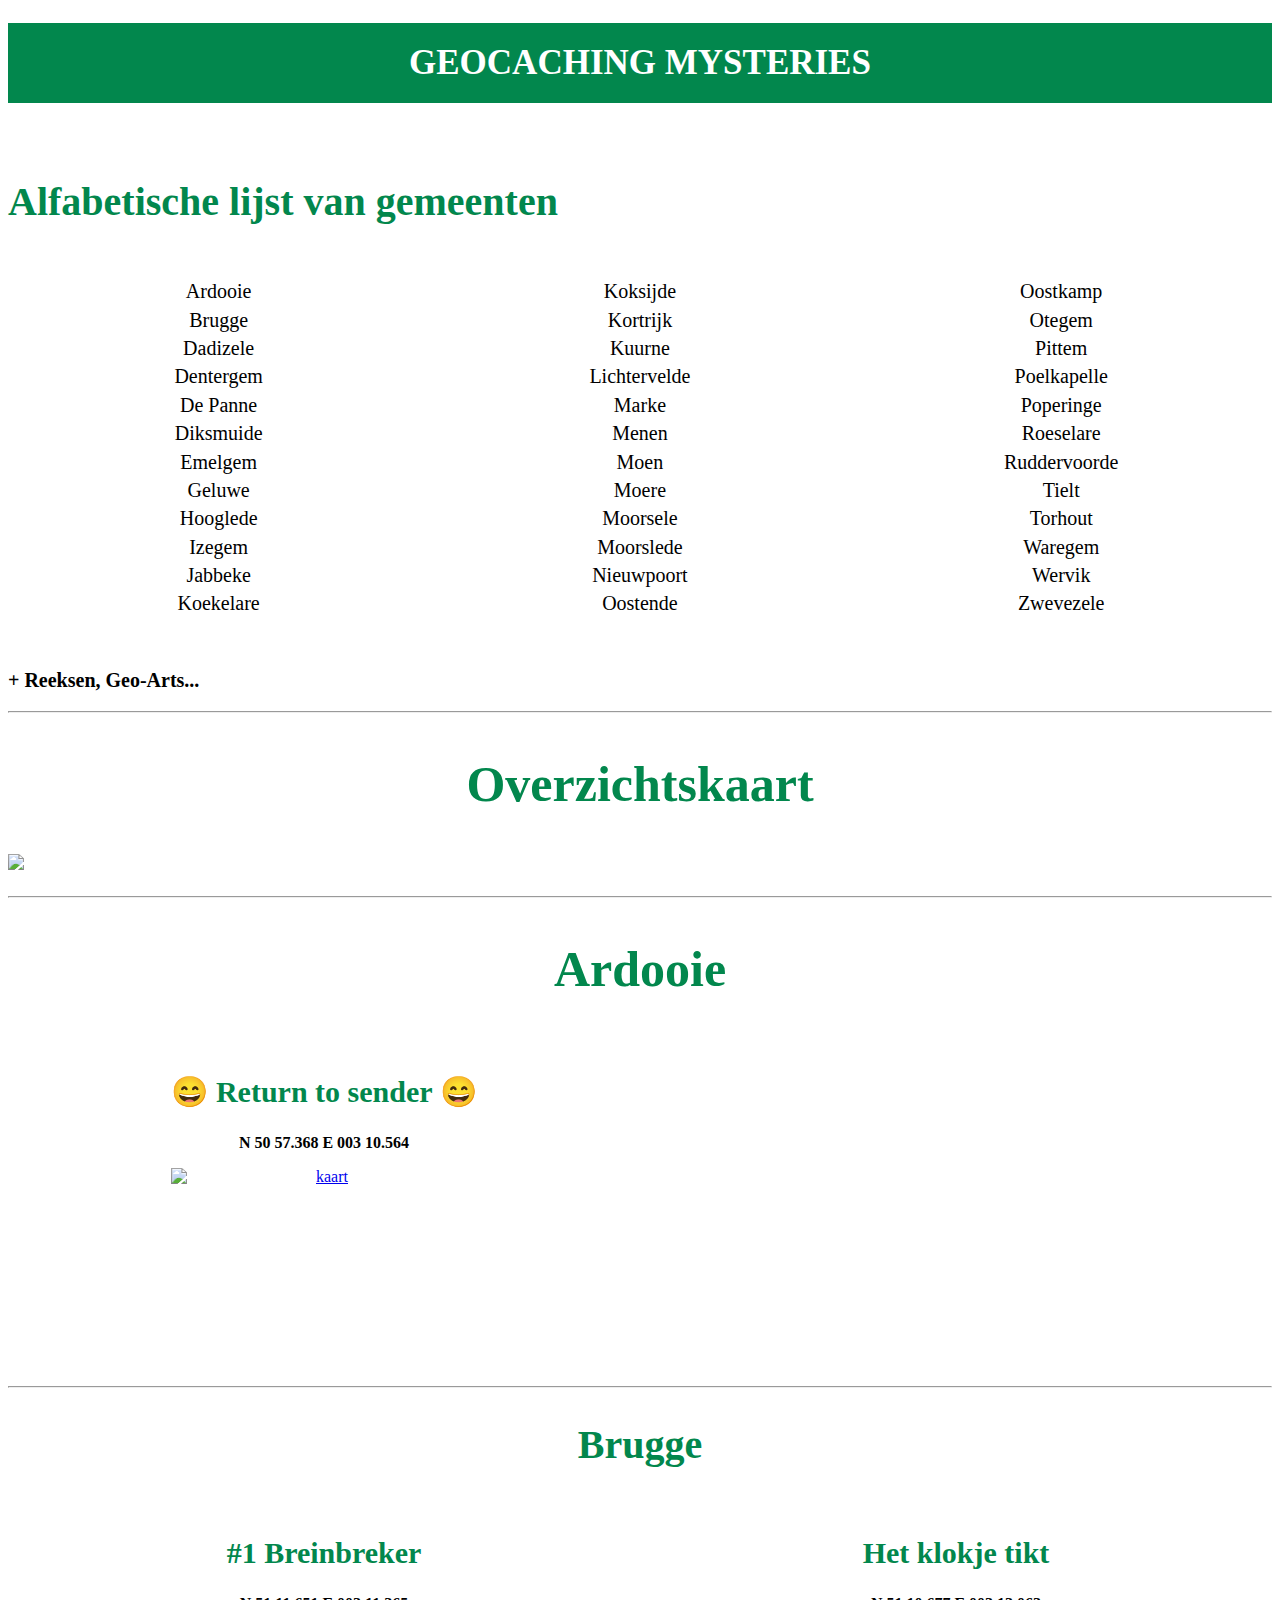
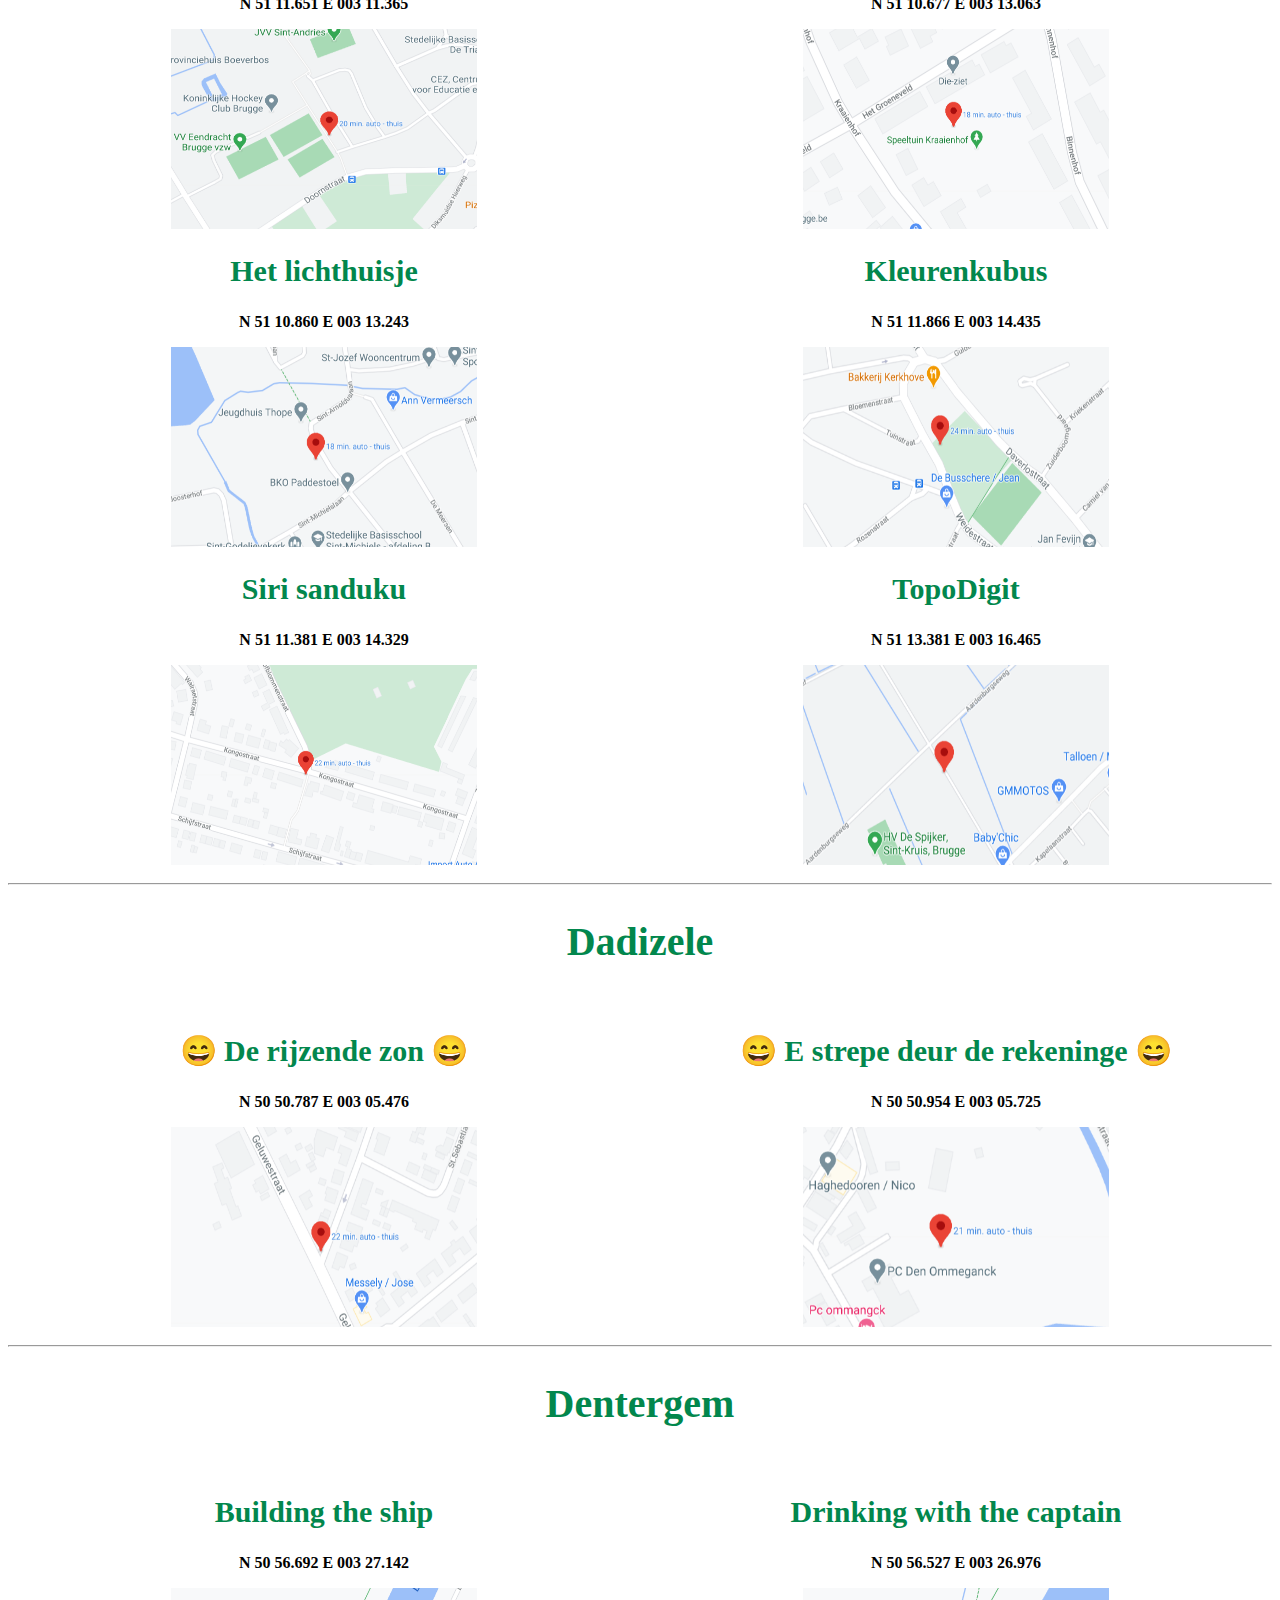
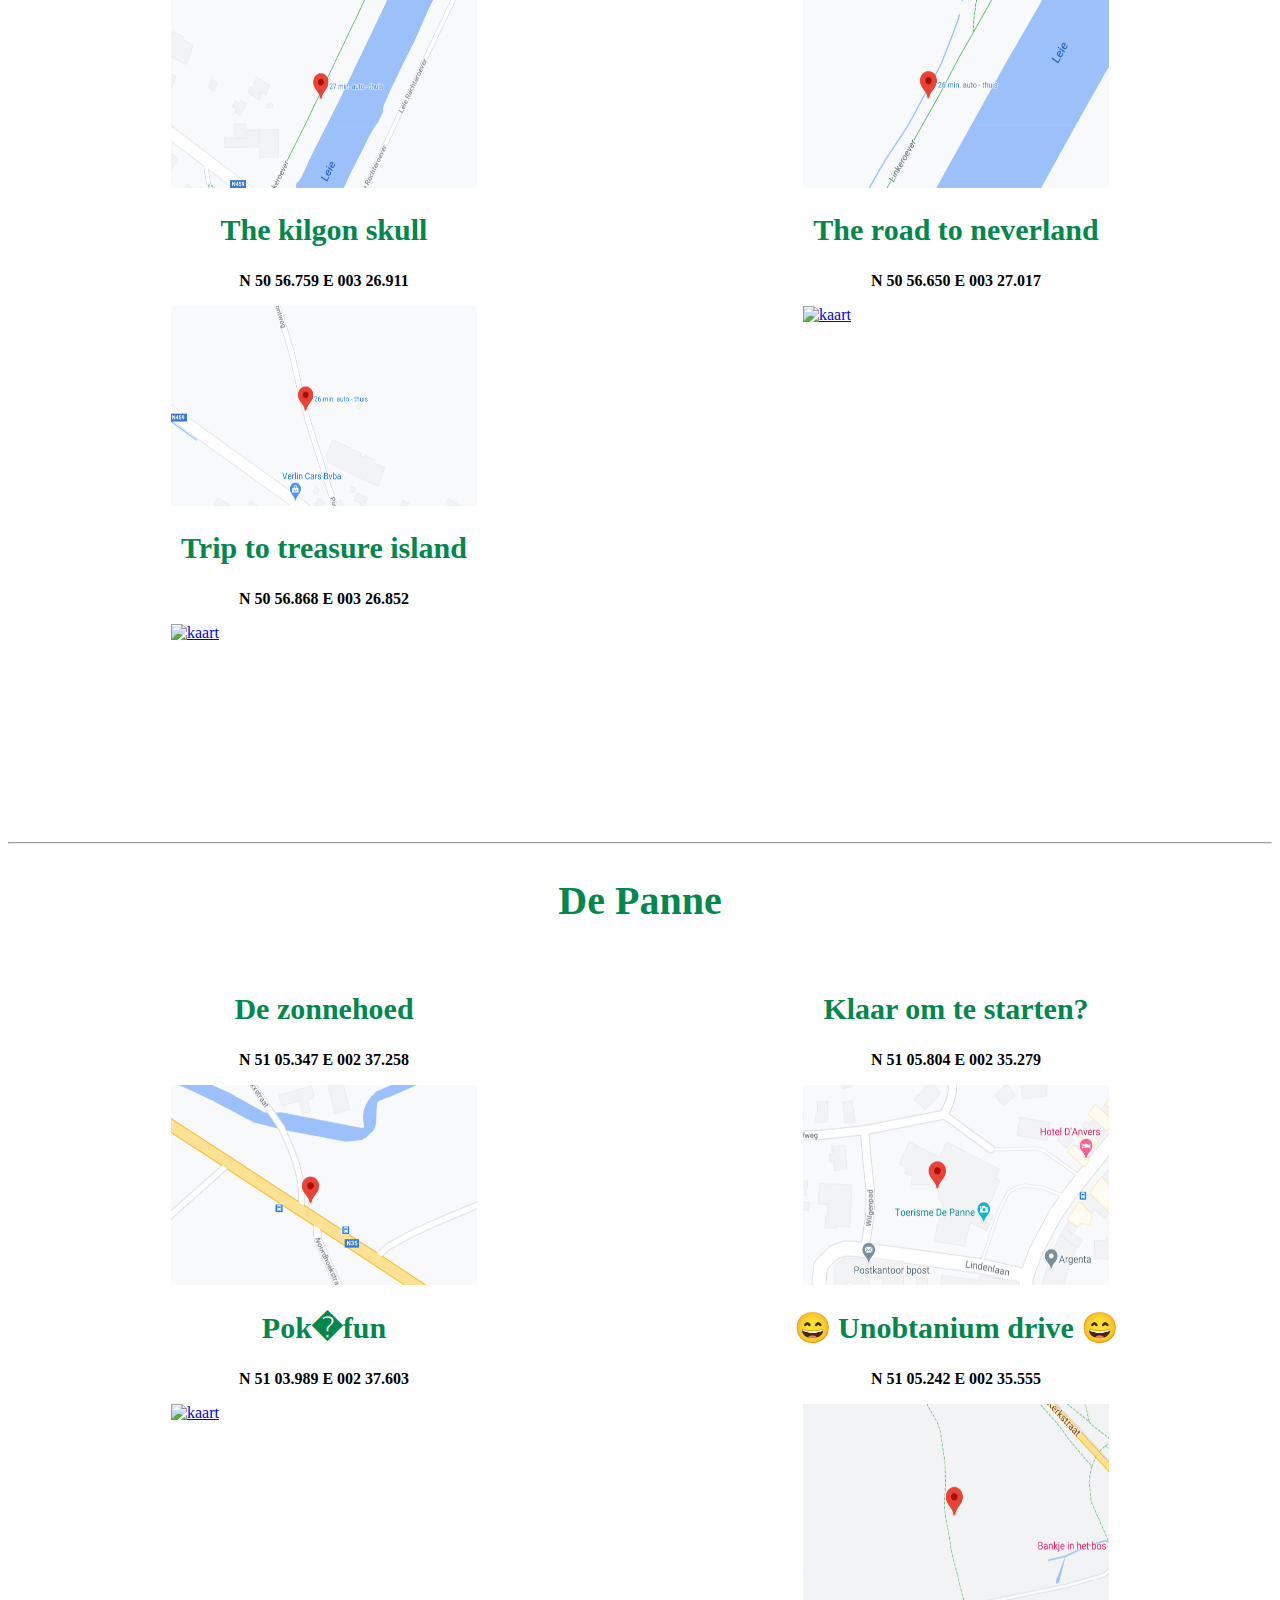
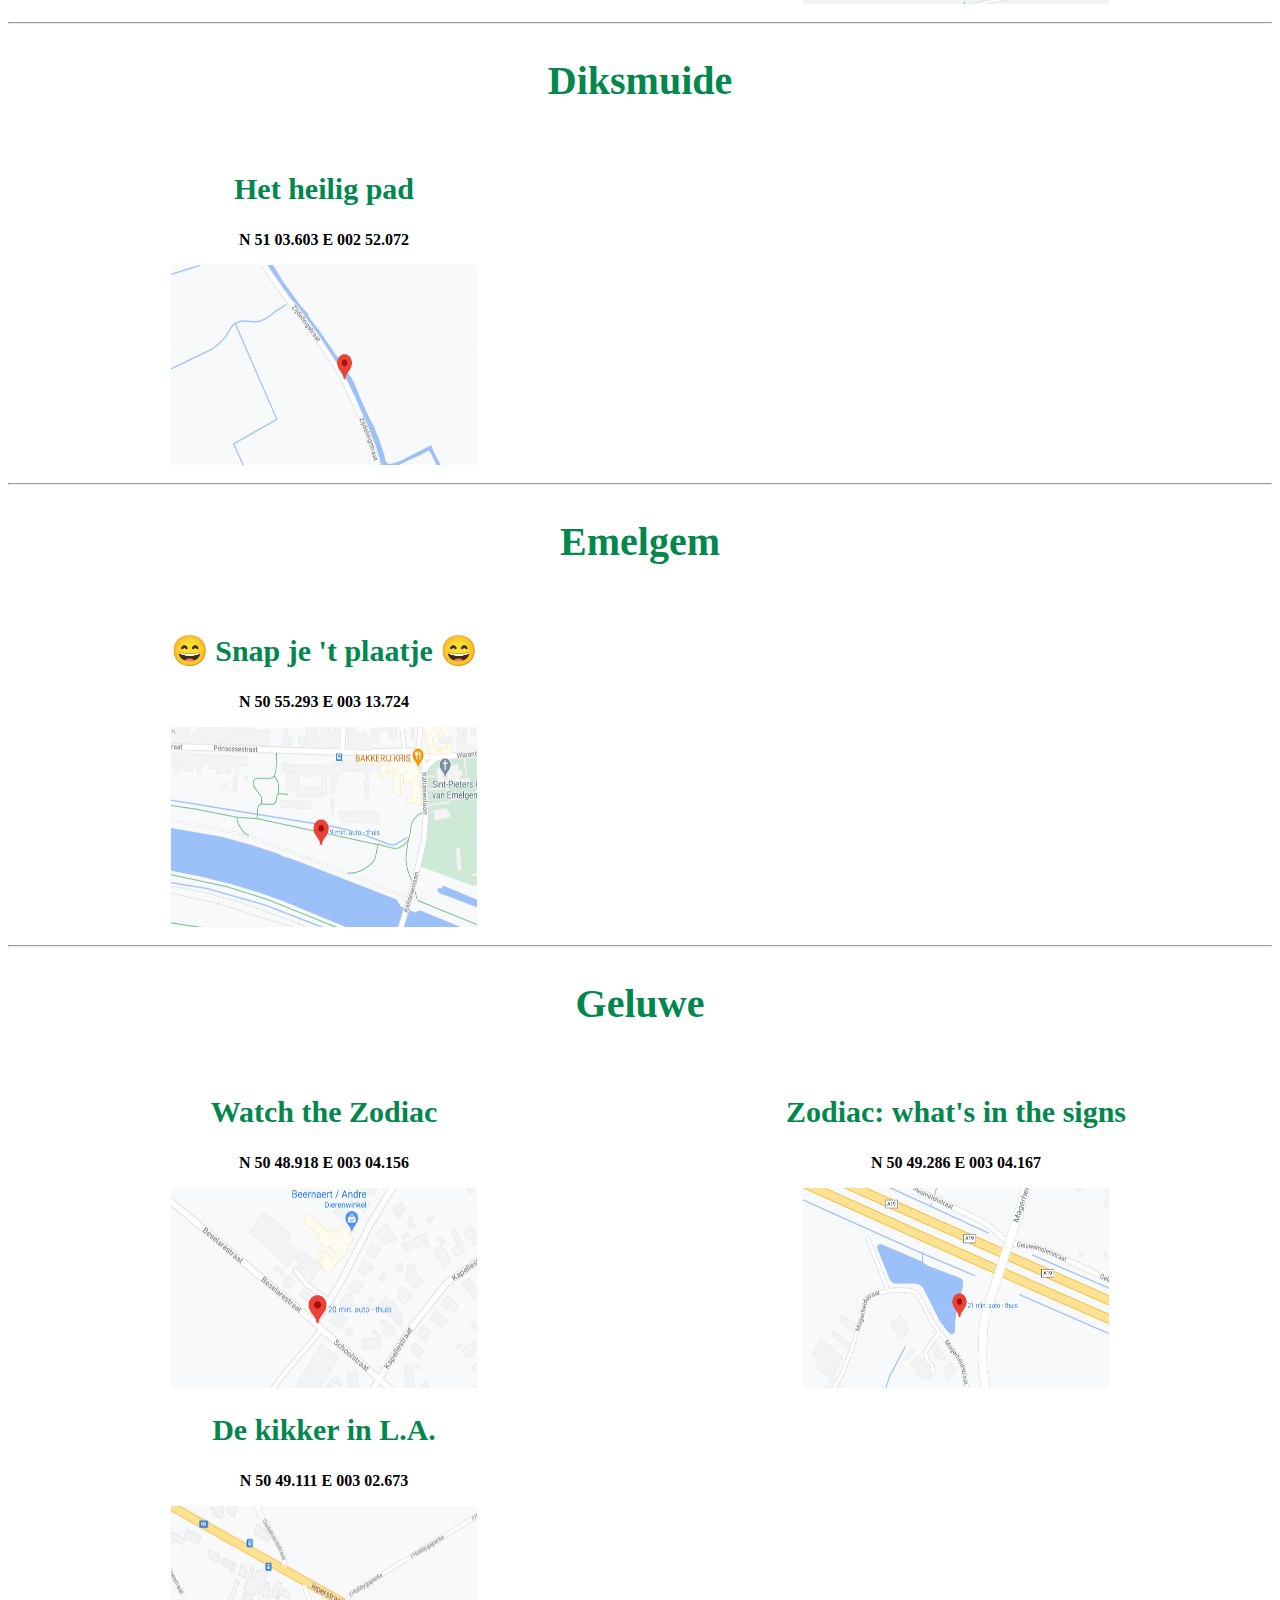
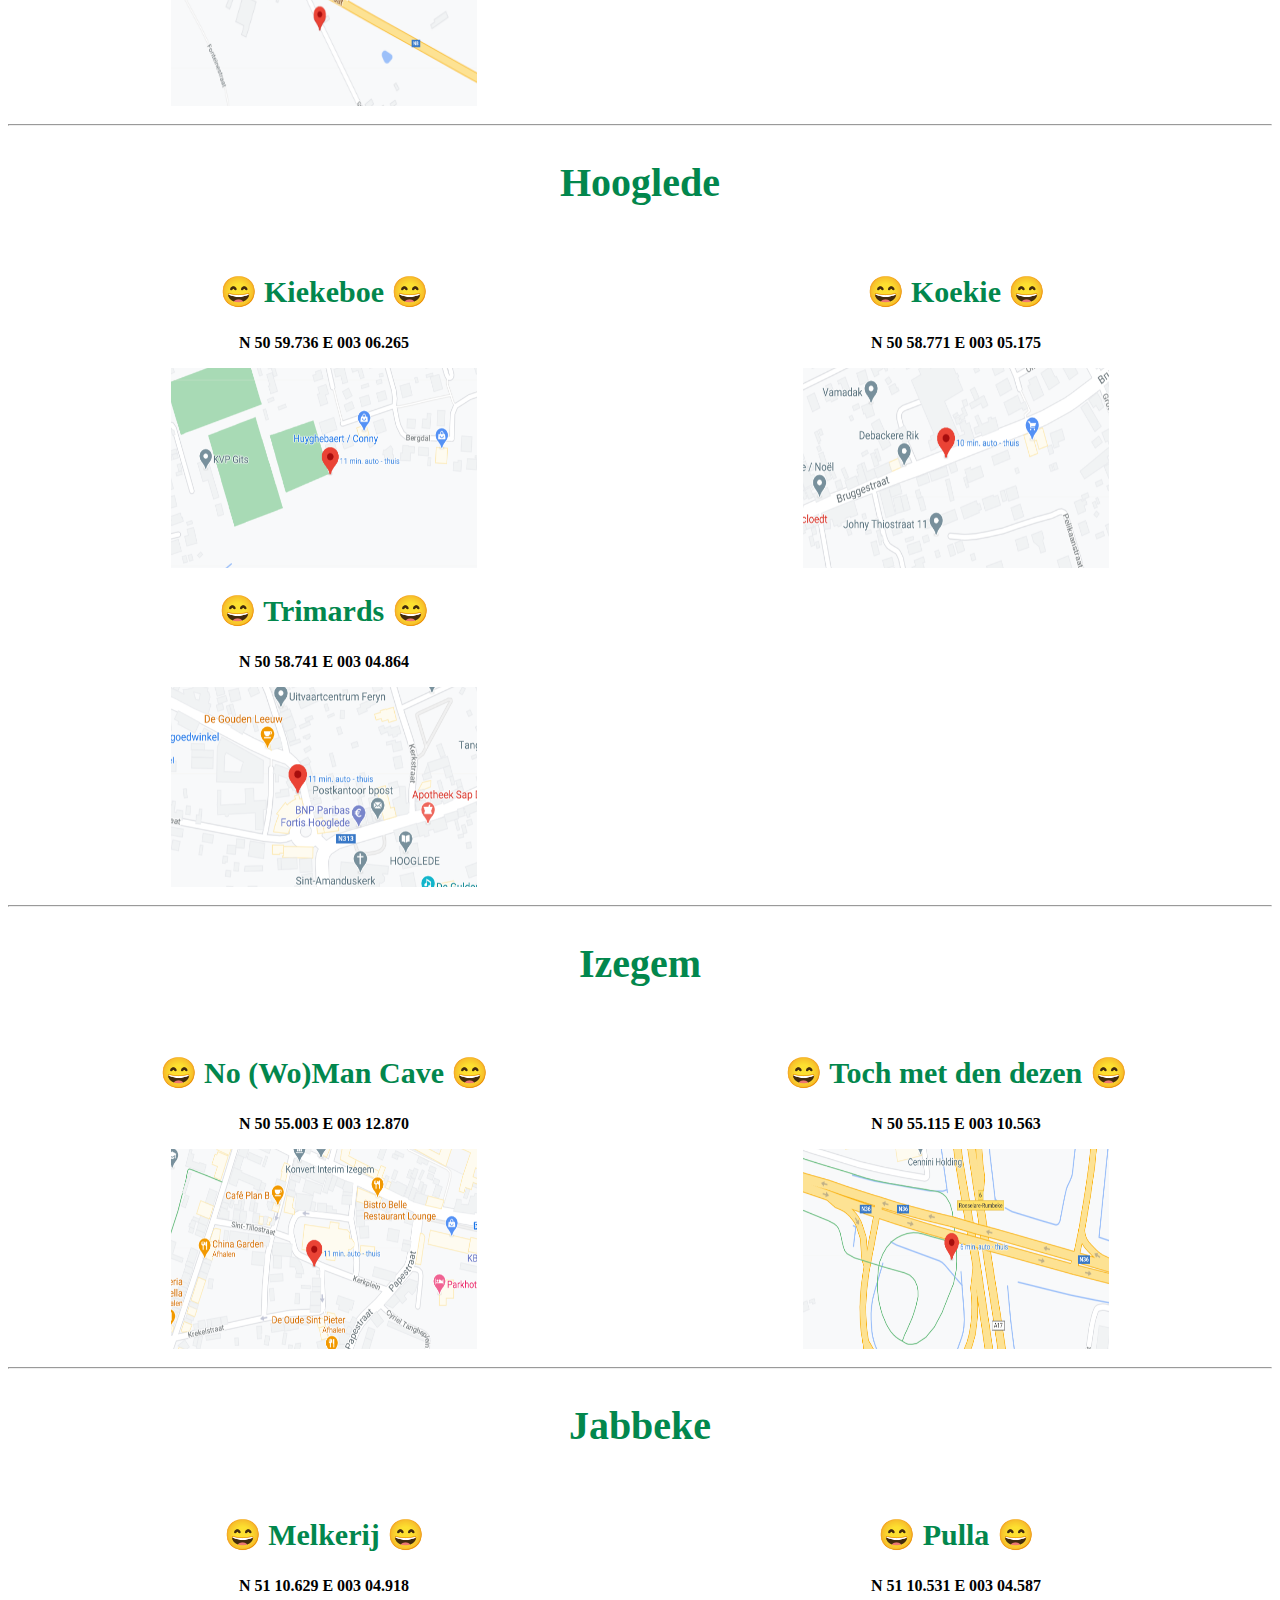
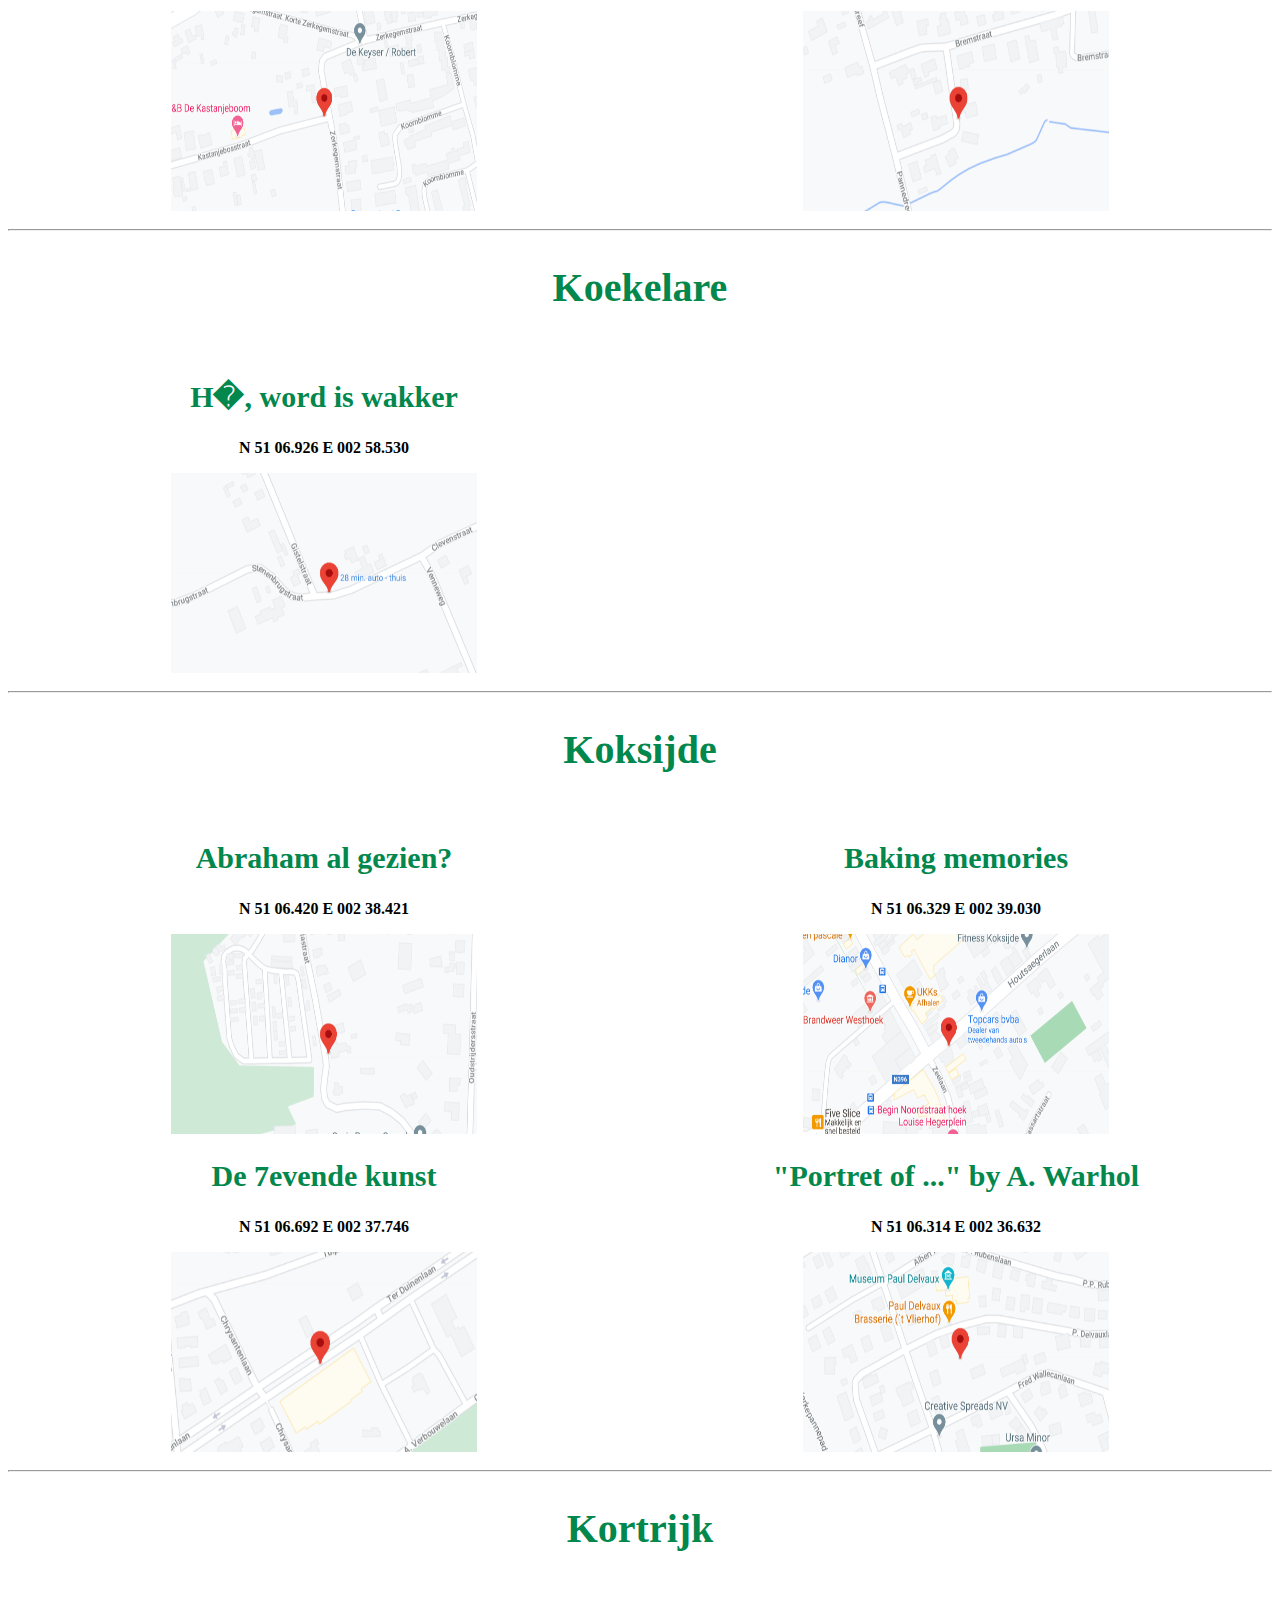
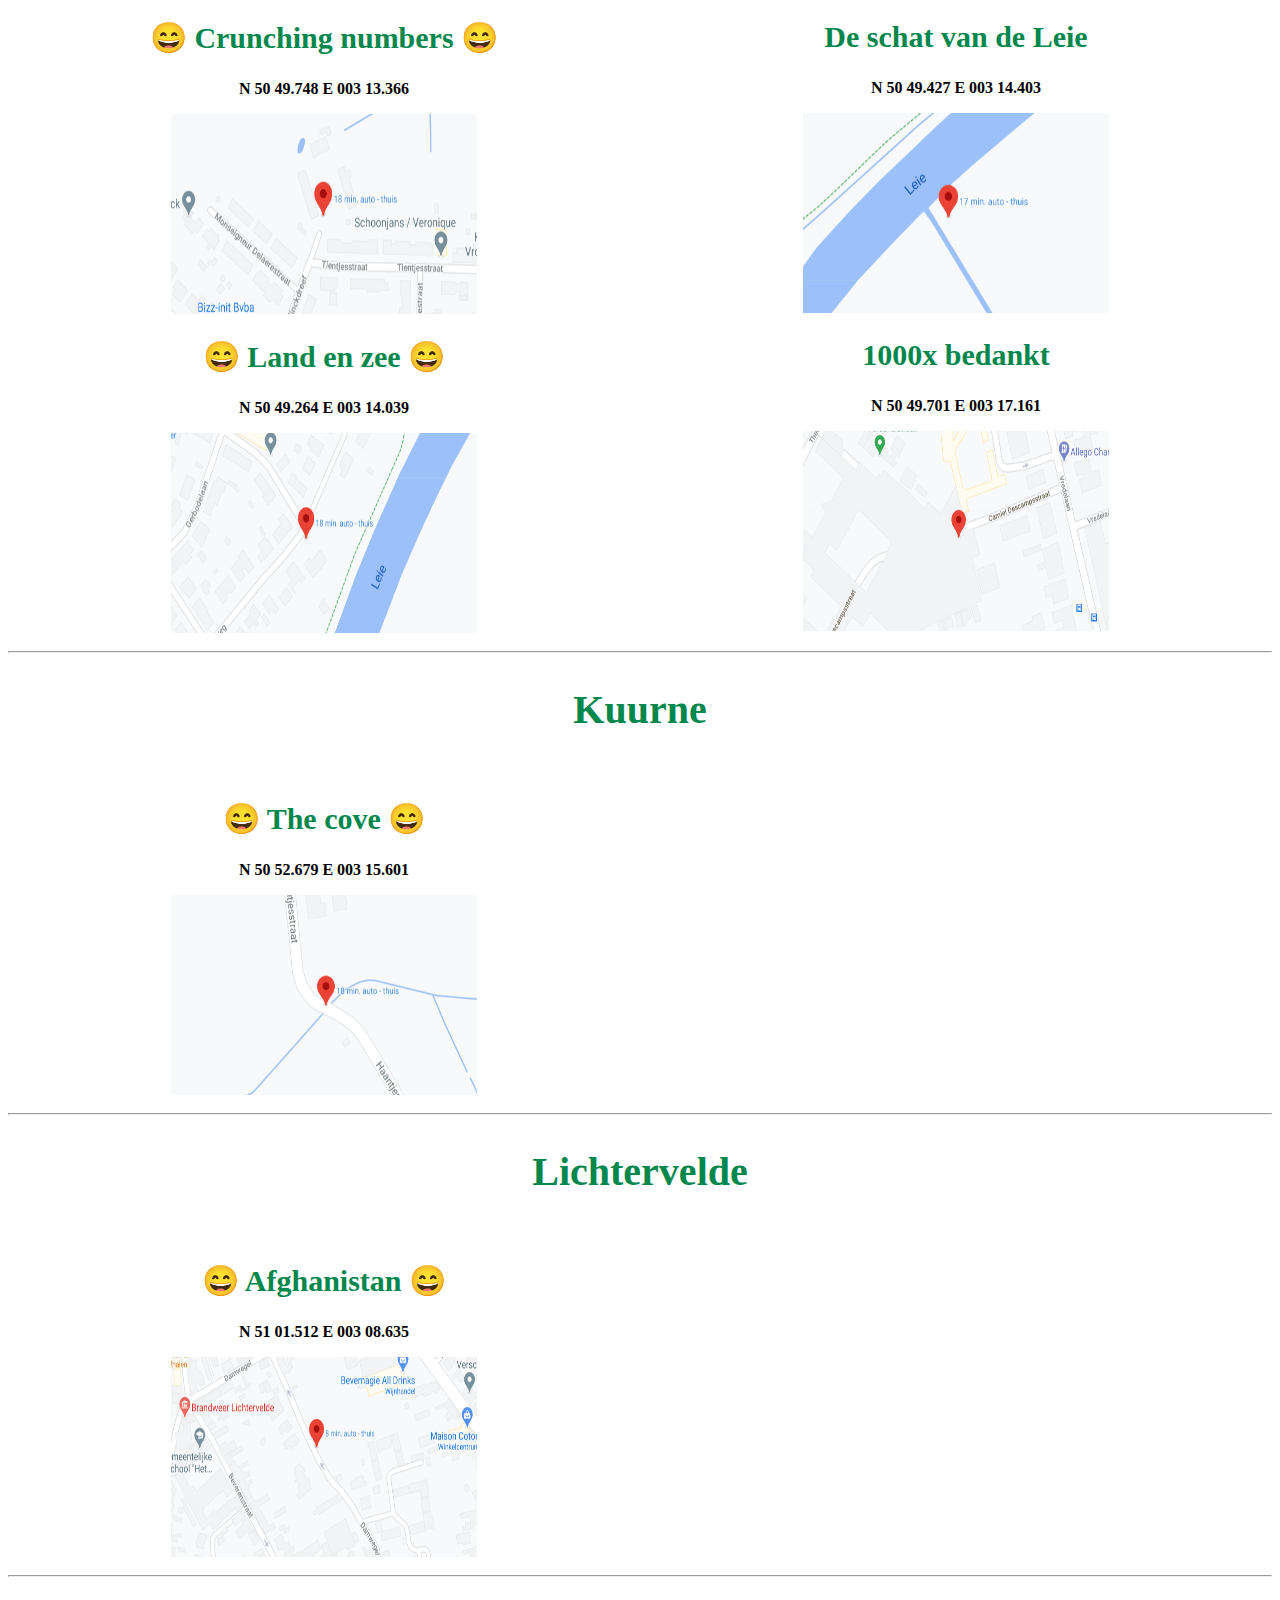
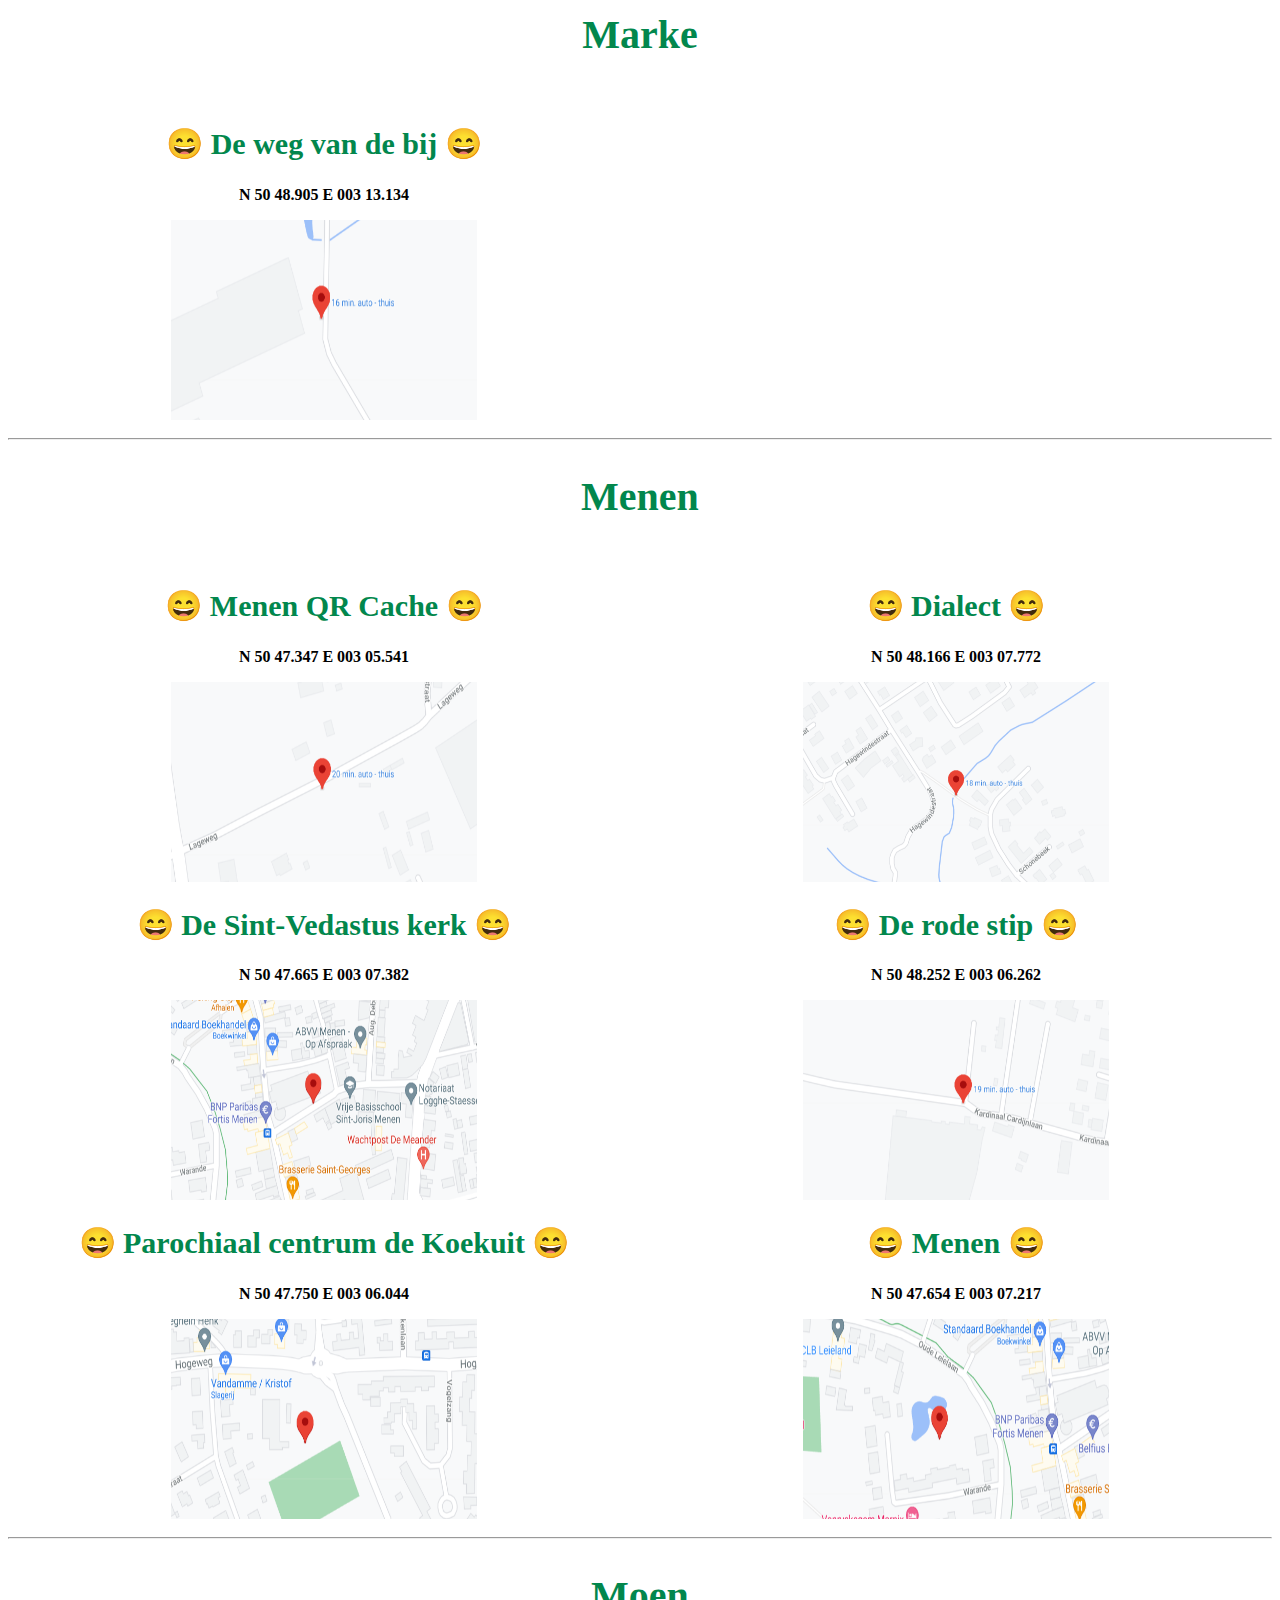
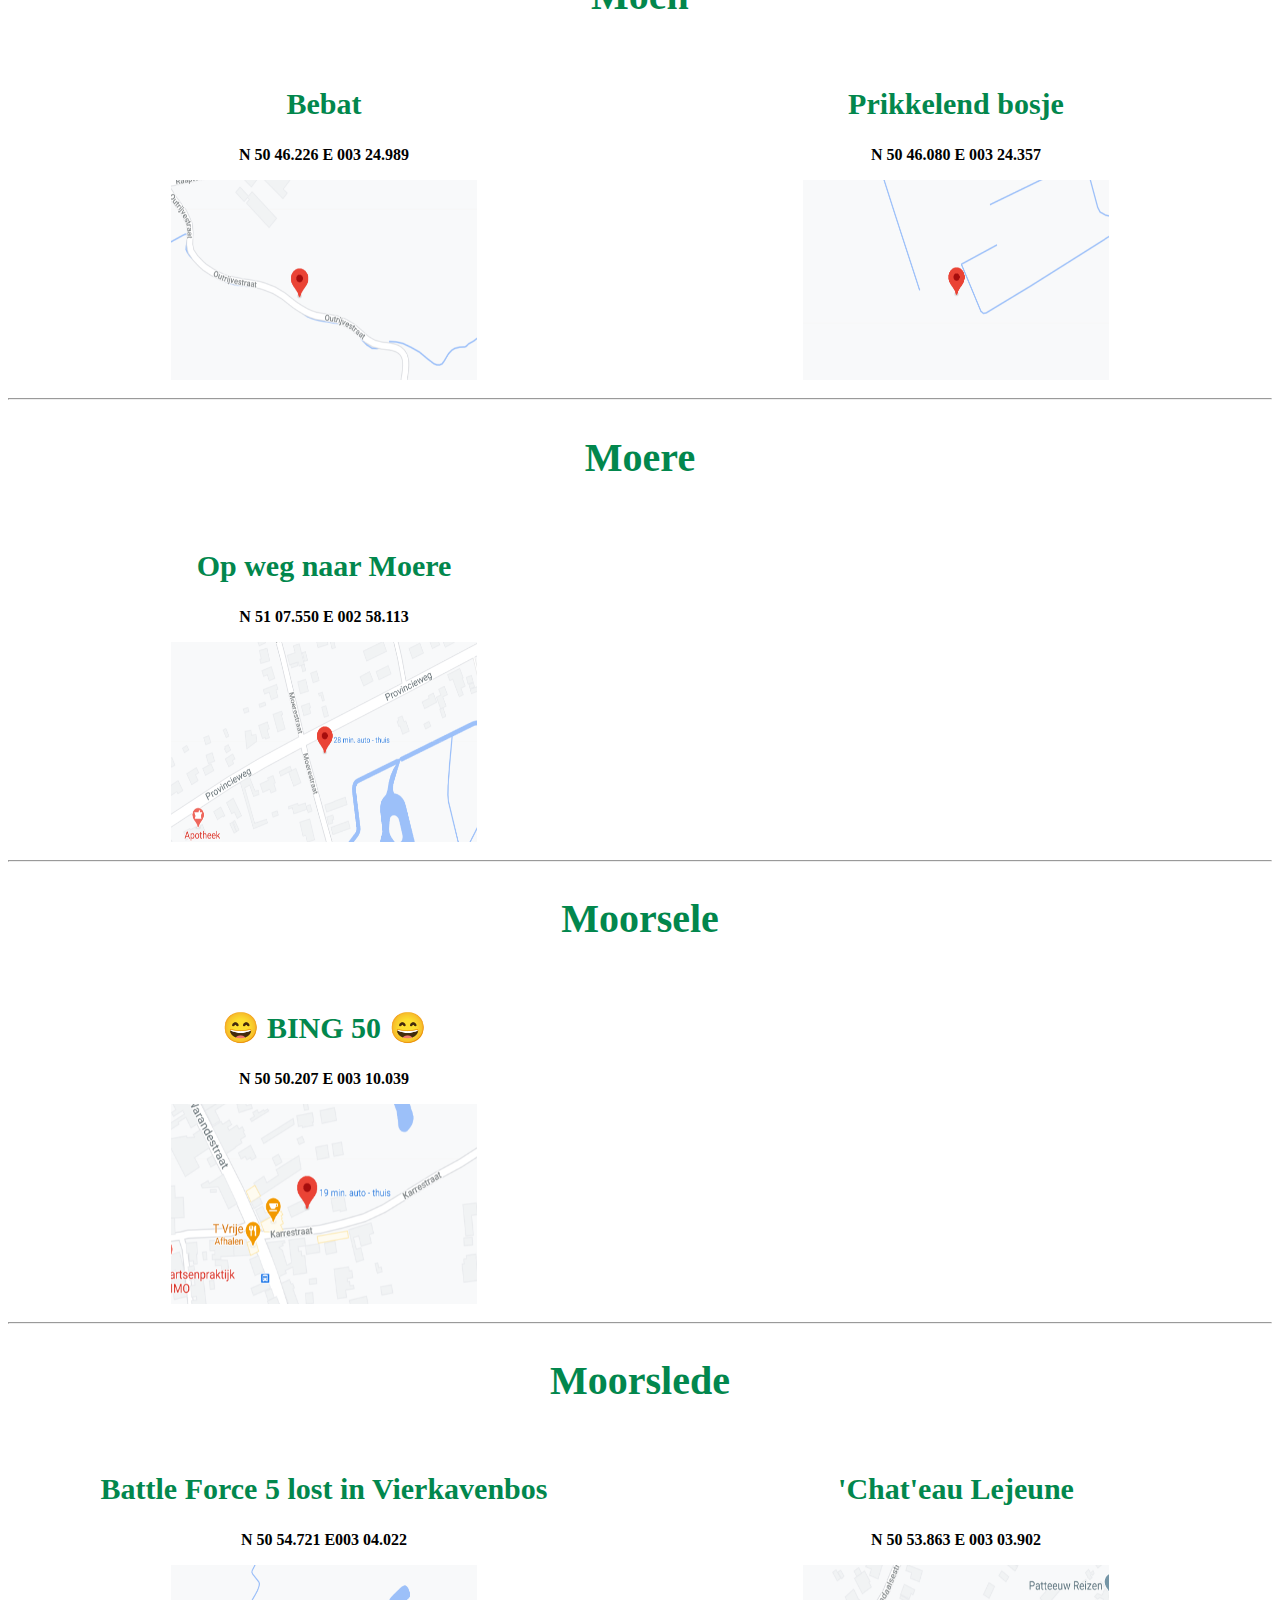
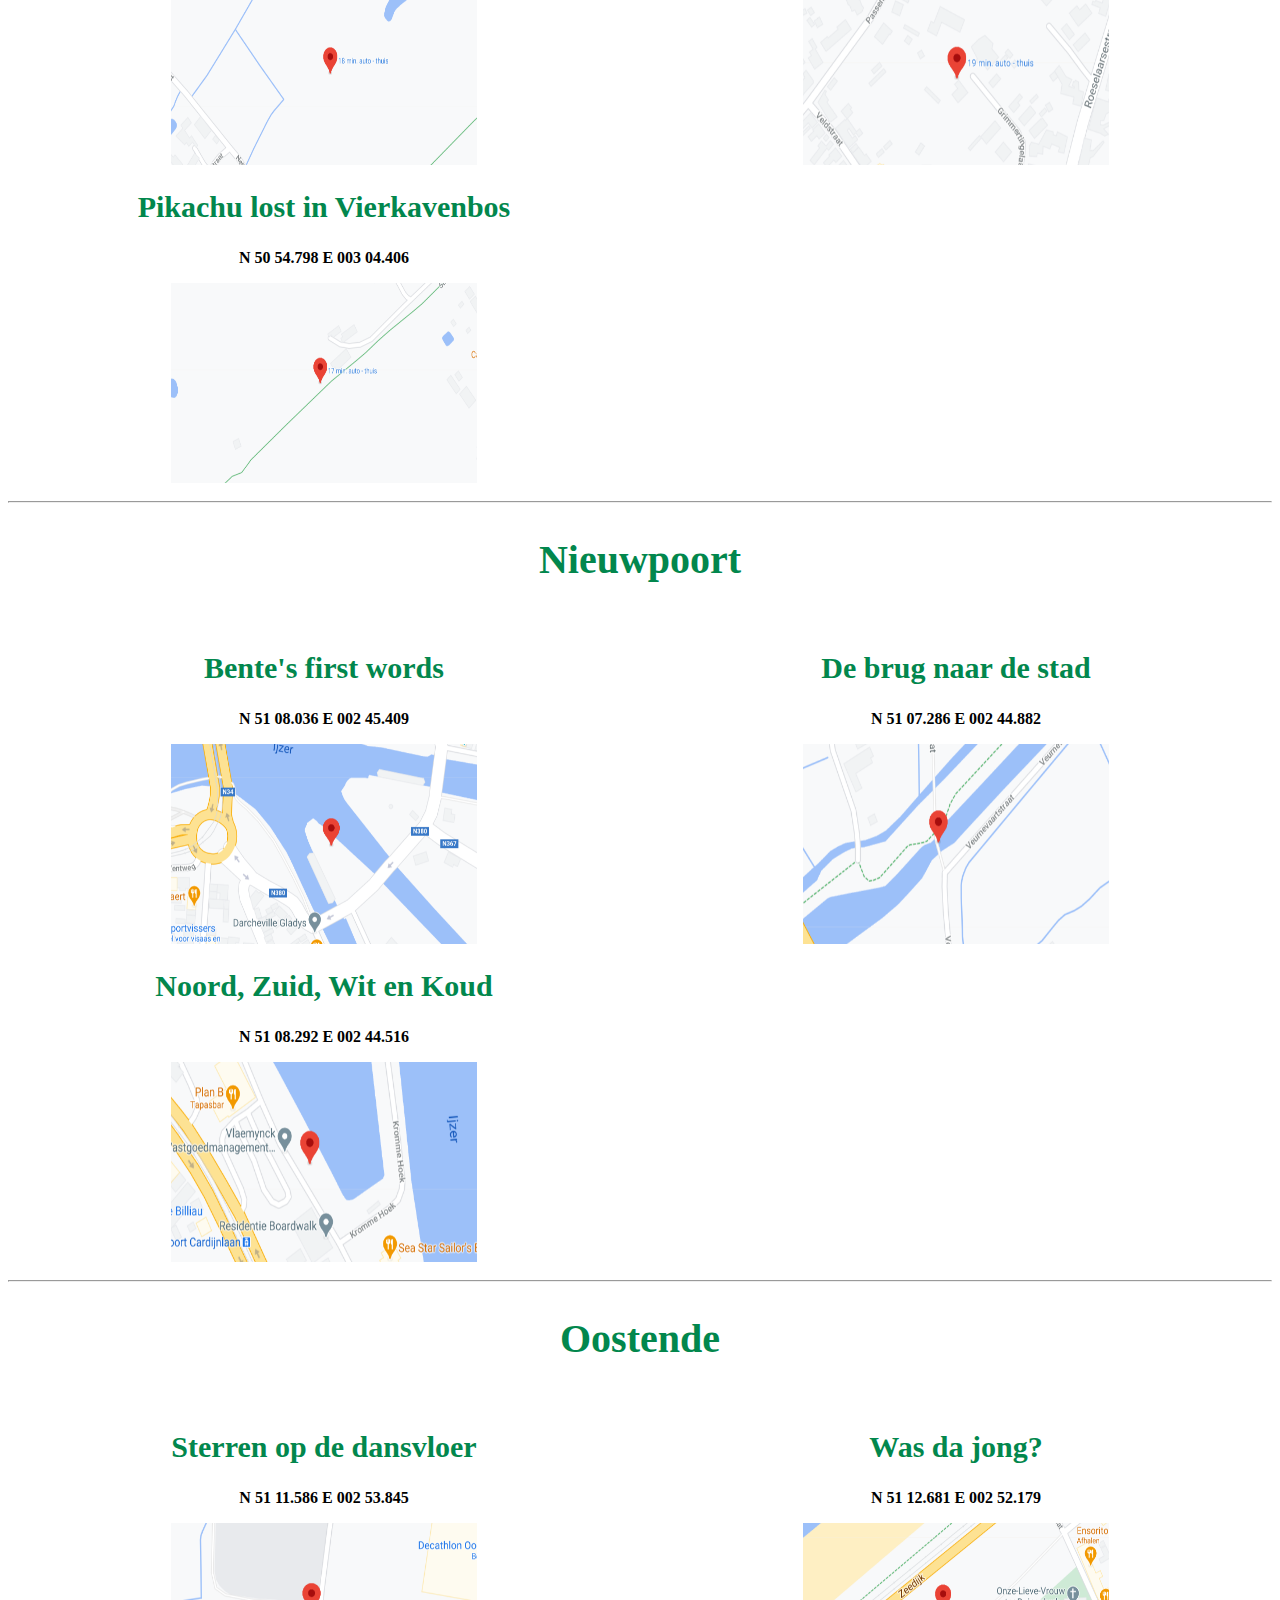
==== commit 7e2dc1de: "2" ====
--- a/Geocaching mysteries.html
+++ b/Geocaching mysteries.html
@@ -78,7 +78,7 @@
 	<hr>
 	<h2 style="font-size:50px"> Overzichtskaart </h2>
 	<a target="_blank" href="https://www.google.be/maps/@50.9790458,3.1174508,9.75z/data=!4m2!6m1!1s1lL5Gj4USlUYrpfMxvKxYpZgLkiA8Hts5">
-	<img src="maps/Overzichtskaart.png" class="overzichtskaart"> </a>
+	<img src="maps/Overzichtskaart.PNG" class="overzichtskaart"> </a>
 	<br>
 
 <!--Ardooie-->
@@ -92,7 +92,7 @@
 			<h2> <a class="cachenaam" href="https://www.geocaching.com/geocache/GC4QQRV_return-to-sender"> &#128516; Return to sender &#128516; </a> </h2>
 			<p class="coords"> <b> N 50 57.368 E 003 10.564 </b> </p>
 			<a style="text-align:center" href="https://www.google.be/maps/place/50%C2%B057'22.1%22N+3%C2%B010'33.8%22E/@50.9564443,3.1726777,15.75z/data=!4m5!3m4!1s0x0:0x0!8m2!3d50.9561333!4d3.1760667">
-			<img class="kaart" src="maps/Return to sender.png" alt="kaart"> </a>
+			<img class="kaart" src="maps/Return to sender.PNG" alt="kaart"> </a>
 			
 		</div>
 		<!-- Tweede kolom -->
@@ -110,18 +110,18 @@
 		
 		<h2> <a class="cachenaam" href="https://www.geocaching.com/geocache/GC7H55T_1-breinbreker"> #1 Breinbreker </a> </h2>
 		<p class="coords"> <b> N 51 11.651 E 003 11.365 </b> </p>
-		<a href="https://www.google.be/maps/place/51%C2%B011'39.1%22N+3%C2%B011'21.9%22E/@51.1941924,3.1874064,16z/data=!4m5!3m4!1s0x0:0x0!8m2!3d51.1941833!4d3.1894167">
-		<img class="kaart" src="maps/Breinbreker.png" alt="kaart"> </a>
+		<a href="https://www.google.be/maps/place/51%C2%'39.1%22N+3%C2%'21.9%22E/@51.1941924,3.1874064,16z/data=!4m5!3m4!1s0x0:0x0!8m2!3d51.1941833!4d3.1894167">
+		<img class="kaart" src="maps/Breinbreker.PNG" alt="kaart"> </a>
 		
 		<h2> <a class="cachenaam" href="https://www.geocaching.com/geocache/GC42T9B_het-lichthuisje"> Het lichthuisje </a> </h2>
 		<p class="coords"> <b> N 51 10.860 E 003 13.243 </b> </p>
 		<a href="https://www.google.be/maps/place/51%C2%B010'51.6%22N+3%C2%B013'14.6%22E/@51.1811694,3.2188201,16.5z/data=!4m5!3m4!1s0x0:0x0!8m2!3d51.181!4d3.2207167">
-		<img class="kaart" src="maps/Het lichthuisje.png" alt="kaart"> </a>
+		<img class="kaart" src="maps/Het lichthuisje.PNG" alt="kaart"> </a>
 		
 		<h2> <a class="cachenaam" href="https://www.geocaching.com/geocache/GC3YB00_siri-sanduku"> Siri sanduku </a> </h2>
 		<p class="coords"> <b> N 51 11.381 E 003 14.329 </b> </p>
-		<a href="https://www.google.be/maps/place/51%C2%B011'22.9%22N+3%C2%B014'19.7%22E/@51.1896833,3.236628,17z/data=!3m1!4b1!4m5!3m4!1s0x0:0x0!8m2!3d51.1896833!4d3.2388167">
-		<img class="kaart" src="maps/Siri sanduku.png" alt="kaart"> </a>
+		<a href="https://www.google.be/maps/place/51%C2%'22.9%22N+3%C2%B014'19.7%22E/@51.1896833,3.236628,17z/data=!3m1!4b1!4m5!3m4!1s0x0:0x0!8m2!3d51.1896833!4d3.2388167">
+		<img class="kaart" src="maps/Siri sanduku.PNG" alt="kaart"> </a>
 		
 		</div>
 		<!----Tweede kolom -->
@@ -130,12 +130,12 @@
 		<h2> <a class="cachenaam" href="https://www.geocaching.com/geocache/GC5JGJQ_het-klokje-tikt"> Het klokje tikt </a> </h2>
 		<p class="coords"> <b> N 51 10.677 E 003 13.063 </b> </p>
 		<a href="https://www.google.be/maps/place/51%C2%B010'40.6%22N+3%C2%B013'03.8%22E/@51.178224,3.217312,18z/data=!4m5!3m4!1s0x0:0x0!8m2!3d51.17795!4d3.2177167">
-		<img class="kaart" src="maps/Het klokje tikt.png" alt="kaart"> </a>
+		<img class="kaart" src="maps/Het klokje tikt.PNG" alt="kaart"> </a>
 		
 		<h2> <a class="cachenaam" href="https://www.geocaching.com/geocache/GC771Q7_kleurenkubus"> Kleurenkubus </a> </h2>
 		<p class="coords"> <b> N 51 11.866 E 003 14.435 </b> </p>
-		<a href="https://www.google.be/maps/place/51%C2%B011'52.0%22N+3%C2%B014'26.1%22E/@51.1979895,3.2395811,16.5z/data=!4m5!3m4!1s0x0:0x0!8m2!3d51.1977667!4d3.2405833">
-		<img class="kaart" src="maps/Kleurenkubus.png" alt="kaart"> </a>
+		<a href="https://www.google.be/maps/place/51%C2%'52.0%22N+3%C2%B014'26.1%22E/@51.1979895,3.2395811,16.5z/data=!4m5!3m4!1s0x0:0x0!8m2!3d51.1977667!4d3.2405833">
+		<img class="kaart" src="maps/Kleurenkubus.PNG" alt="kaart"> </a>
 		
 		<h2> <a class="cachenaam" href="https://www.geocaching.com/geocache/GC839RB_topodigit"> TopoDigit </a> </h2>
 		<p class="coords"> <b> N 51 13.381 E 003 16.465 </b> </p>
@@ -156,7 +156,7 @@
 		<h2> <a class="cachenaam" href="https://www.geocaching.com/geocache/GC7WG3V_de-rijzende-zon"> &#128516; De rijzende zon &#128516; </a> </h2>
 		<p class="coords"> <b> N 50 50.787 E 003 05.476 </b> </p>
 		<a href="https://www.google.be/maps/place/50%C2%B050'47.2%22N+3%C2%B005'28.6%22E/@50.84645,3.089078,17z/data=!3m1!4b1!4m5!3m4!1s0x0:0x0!8m2!3d50.84645!4d3.0912667">
-		<img class="kaart" src="maps/De rijzende zon.png" alt="kaart"> </a>
+		<img class="kaart" src="maps/De rijzende zon.PNG" alt="kaart"> </a>
 		
 		</div>
 		<!--Tweede kolom -->
@@ -165,7 +165,7 @@
 		<h2> <a class="cachenaam" href="https://www.geocaching.com/geocache/GC44T9M_e-strepe-deur-de-rekeninge"> &#128516; E strepe deur de rekeninge &#128516; </a> </h2>
 		<p class="coords"> <b> N 50 50.954 E 003 05.725 </b> </p>
 		<a href="https://www.google.be/maps/place/50%C2%B050'57.2%22N+3%C2%B005'43.5%22E/@50.8492333,3.093228,17z/data=!3m1!4b1!4m5!3m4!1s0x0:0x0!8m2!3d50.8492333!4d3.0954167">
-		<img class="kaart" src="maps/e strepe deur de rekeninge.png" alt="kaart"> </a>
+		<img class="kaart" src="maps/e strepe deur de rekeninge.PNG" alt="kaart"> </a>
 		
 		</div>
 	</div>
@@ -181,17 +181,17 @@
 		<h2> <a class="cachenaam" href="https://www.geocaching.com/geocache/GC78QQA_building-the-ship"> Building the ship </a> </h2>
 		<p class="coords"> <b> N 50 56.692 E 003 27.142 </b> </p>
 		<a href="https://www.google.be/maps/place/50%C2%B056'41.5%22N+3%C2%B027'08.5%22E/@50.9449681,3.4518195,17z/data=!4m5!3m4!1s0x0:0x0!8m2!3d50.9448667!4d3.4523667">
-		<img class="kaart" src="maps/Building the ship.png" alt="kaart"> </a>
+		<img class="kaart" src="maps/Building the ship.PNG" alt="kaart"> </a>
 		
 		<h2> <a class="cachenaam" href="https://www.geocaching.com/geocache/GC78QN4_the-kilgon-skull"> The kilgon skull </a> </h2>
 		<p class="coords"> <b> N 50 56.759 E 003 26.911 </b> </p>
 		<a href="https://www.google.be/maps/place/50%C2%B056'45.5%22N+3%C2%B026'54.7%22E/@50.9462469,3.4485167,17z/data=!4m5!3m4!1s0x0:0x0!8m2!3d50.9459833!4d3.4485167">
-		<img class="kaart" src="maps/The kilgon skull.png" alt="kaart"> </a>
+		<img class="kaart" src="maps/The kilgon skull.PNG" alt="kaart"> </a>
 		
 		<h2> <a class="cachenaam" href="https://www.geocaching.com/geocache/GC78QKZ_trip-to-treasure-island"> Trip to treasure island </a> </h2>
 		<p class="coords"> <b> N 50 56.868 E 003 26.852 </b> </p>
 		<a href="https://www.google.be/maps/place/50%C2%B056'52.1%22N+3%C2%B026'51.1%22E/@50.9477885,3.4464964,16.75z/data=!4m5!3m4!1s0x0:0x0!8m2!3d50.9478!4d3.4475333">
-		<img class="kaart" src="maps/trip to treasure island.png" alt="kaart"> </a>
+		<img class="kaart" src="maps/trip to treasure island.PNG" alt="kaart"> </a>
 		
 		</div>
 		<!-- Tweede kolom -->
@@ -200,12 +200,12 @@
 		<h2> <a class="cachenaam" href="https://www.geocaching.com/geocache/GC78QQZ_drinking-with-the-captain"> Drinking with the captain </a> </h2>
 		<p class="coords"> <b> N 50 56.527 E 003 26.976 </b> </p>
 		<a href="https://www.google.be/maps/place/50%C2%B056'31.6%22N+3%C2%B026'58.6%22E/@50.9422948,3.4485976,18z/data=!4m5!3m4!1s0x0:0x0!8m2!3d50.9421167!4d3.4496">
-		<img class="kaart" src="maps/Drinking with the captain.png" alt="kaart"> </a>
+		<img class="kaart" src="maps/Drinking with the captain.PNG" alt="kaart"> </a>
 		
 		<h2> <a class="cachenaam" href="https://www.geocaching.com/geocache/GC78QNP_the-road-to-neverland"> The road to neverland </a> </h2>
 		<p class="coords"> <b> N 50 56.650 E 003 27.017 </b> </p>
 		<a href="https://www.google.be/maps/place/50%C2%B056'39.0%22N+3%C2%B027'01.0%22E/@50.9441667,3.4480946,17z/data=!3m1!4b1!4m5!3m4!1s0x0:0x0!8m2!3d50.9441667!4d3.4502833">
-		<img class="kaart" src="maps/the road to neverland.png" alt="kaart"> </a>
+		<img class="kaart" src="maps/the road to neverland.PNG" alt="kaart"> </a>
 		
 		</div>
 	</div>
@@ -221,12 +221,12 @@
 		<h2> <a class="cachenaam" href="https://www.geocaching.com/geocache/GC6PHBM_de-zonnehoed"> De zonnehoed </a> </h2>
 		<p class="coords"> <b> N 51 05.347 E 002 37.258 </b> </p>
 		<a href="https://www.google.be/maps/place/51%C2%B005'20.8%22N+2%C2%B037'15.5%22E/@51.0891913,2.6190774,17.5z/data=!4m5!3m4!1s0x0:0x0!8m2!3d51.0891167!4d2.6209667">
-		<img class="kaart" src="maps/De zonnehoed.png" alt="kaart"> </a>
+		<img class="kaart" src="maps/De zonnehoed.PNG" alt="kaart"> </a>
 		
 		<h2> <a class="cachenaam" href="https://www.geocaching.com/geocache/GC88Q26_pokefun"> Pok�fun </a> </h2>
 		<p class="coords"> <b> N 51 03.989 E 002 37.603 </b> </p>
 		<a href="https://www.google.be/maps/place/51%C2%B003'59.3%22N+2%C2%B037'36.2%22E/@51.0666961,2.6251259,17.5z/data=!4m5!3m4!1s0x0:0x0!8m2!3d51.0664833!4d2.6267167">
-		<img class="kaart" src="maps/Pok�fun.png" alt="kaart"> </a>
+		<img class="kaart" src="maps/Pok�fun.PNG" alt="kaart"> </a>
 		
 		</div>
 		<!-- Tweede kolom -->
@@ -235,12 +235,12 @@
 		<h2> <a class="cachenaam" href="https://www.geocaching.com/geocache/GC3FA1P_klaar-om-te-starten"> Klaar om te starten? </a> </h2>
 		<p class="coords"> <b> N 51 05.804 E 002 35.279 </b> </p>
 		<a href="https://www.google.be/maps/place/51%C2%B005'48.2%22N+2%C2%B035'16.7%22E/@51.0968138,2.5865796,17.75z/data=!4m5!3m4!1s0x0:0x0!8m2!3d51.0967333!4d2.5879833">
-		<img class="kaart" src="maps/Klaar om te starten.png" alt="kaart"> </a>
+		<img class="kaart" src="maps/Klaar om te starten.PNG" alt="kaart"> </a>
 		
 		<h2> <a class="cachenaam" href="https://www.geocaching.com/geocache/GC6R2B4_unobtanium-drive"> &#128516; Unobtanium drive &#128516; </a> </h2>
 		<p class="coords"> <b> N 51 05.242 E 002 35.555 </b> </p>
 		<a href="N 51 05.242 E 003 35.555https://www.google.be/maps/place/51�05'48.2"N+2�35'16.7"E/@51.0968138,2.5865796,17.75z/data=!4m5!3m4!1s0x0:0x0!8m2!3d51.0967333!4d2.5879833">
-		<img class="kaart" src="maps/Unobtanium drive.png" alt="kaart"> </a>
+		<img class="kaart" src="maps/Unobtanium drive.PNG" alt="kaart"> </a>
 		
 		</div>
 	</div>
@@ -256,7 +256,7 @@
 		<h2> <a class="cachenaam" href="https://www.geocaching.com/geocache/GC5VH4B_het-heilig-pad"> Het heilig pad </a> </h2>
 		<p class="coords"> <b> N 51 03.603 E 002 52.072 </b> </p>
 		<a href="https://www.google.be/maps/place/51%C2%B003'36.2%22N+2%C2%B052'04.3%22E/@51.06005,2.865678,17z/data=!3m1!4b1!4m5!3m4!1s0x0:0x0!8m2!3d51.06005!4d2.8678667">
-		<img class="kaart" src="maps/Het heilig pad.png" alt="kaart"> </a>
+		<img class="kaart" src="maps/Het heilig pad.PNG" alt="kaart"> </a>
 		
 		</div>
 		<!-- Tweede kolom -->
@@ -275,7 +275,7 @@
 		<h2> <a class="cachenaam" href="https://www.geocaching.com/geocache/GC7RPGQ_snap-je-t-plaatje"> &#128516; Snap je 't plaatje &#128516; </a> </h2>
 		<p class="coords"> <b> N 50 55.293 E 003 13.724 </b> </p>
 		<a href="https://www.google.be/maps/place/50%C2%B055'17.6%22N+3%C2%B013'43.4%22E/@50.92155,3.2265446,17z/data=!3m1!4b1!4m5!3m4!1s0x0:0x0!8m2!3d50.92155!4d3.2287333">
-		<img class="kaart" src="maps/Snap je 't plaatje.png" alt="kaart"> </a>
+		<img class="kaart" src="maps/Snap je 't plaatje.PNG" alt="kaart"> </a>
 		
 		</div>
 		<!-- Tweede kolom -->
@@ -294,12 +294,12 @@
 		<h2> <a class="cachenaam" href="https://www.geocaching.com/geocache/GC8EMBQ_z-watch-the-zodiac"> Watch the Zodiac </a> </h2>
 		<p class="coords"> <b> N 50 48.918 E 003 04.156 </b> </p>
 		<a href="https://www.google.be/maps/place/50%C2%B048'55.1%22N+3%C2%B004'09.4%22E/@50.8153,3.067078,17z/data=!3m1!4b1!4m5!3m4!1s0x0:0x0!8m2!3d50.8153!4d3.0692667">
-		<img class="kaart" src="maps/Watch the zodiac.png" alt="kaart"> </a>
+		<img class="kaart" src="maps/Watch the zodiac.PNG" alt="kaart"> </a>
 		
 		<h2> <a class="cachenaam" href="https://www.geocaching.com/geocache/GC7Z5Z8_de-kikker-in-l-a"> De kikker in L.A. </a> </h2>
 		<p class="coords"> <b> N 50 49.111 E 003 02.673 </b> </p>
 		<a href="https://www.google.be/maps/place/50%C2%B049'06.7%22N+3%C2%B002'40.4%22E/@50.8185167,3.0423613,17z/data=!3m1!4b1!4m5!3m4!1s0x0:0x0!8m2!3d50.8185167!4d3.04455">
-		<img class="kaart" src="maps/Kikker in LA.png" alt="kaart"> </a>
+		<img class="kaart" src="maps/Kikker in LA.PNG" alt="kaart"> </a>
 		
 		</div>
 		<!--Tweede kolom -->
@@ -308,7 +308,7 @@
 		<h2> <a class="cachenaam" href="https://www.geocaching.com/geocache/GC8H5BB_z-zodiac-whats-in-the-signs"> Zodiac: what's in the signs </a> </h2>
 		<p class="coords"> <b> N 50 49.286 E 003 04.167 </b> </p>
 		<a href="https://www.google.be/maps/place/50%C2%B049'17.2%22N+3%C2%B004'10.0%22E/@50.8214333,3.0672613,17z/data=!3m1!4b1!4m5!3m4!1s0x0:0x0!8m2!3d50.8214333!4d3.06945">
-		<img class="kaart" src="maps/What's in the signs.png" alt="kaart"> </a>
+		<img class="kaart" src="maps/What's in the signs.PNG" alt="kaart"> </a>
 		
 		</div>
 	</div>
@@ -324,12 +324,12 @@
 		<h2> <a class="cachenaam" href="https://www.geocaching.com/geocache/GC71FNT_kiekeboe"> &#128516; Kiekeboe &#128516; </a> </h2>
 		<p class="coords"> <b> N 50 59.736 E 003 06.265 </b> </p>
 		<a href="https://www.google.be/maps/place/50%C2%B059'44.2%22N+3%C2%B006'15.9%22E/@50.9956,3.102228,17z/data=!3m1!4b1!4m5!3m4!1s0x0:0x0!8m2!3d50.9956!4d3.1044167">
-		<img class="kaart" src="maps/Kiekeboe.png" alt="kaart"> </a>
+		<img class="kaart" src="maps/Kiekeboe.PNG" alt="kaart"> </a>
 		
 		<h2> <a class="cachenaam" href="https://www.geocaching.com/geocache/GC8M15Y_trimards"> &#128516; Trimards &#128516; </a> </h2>
 		<p class="coords"> <b> N 50 58.741 E 003 04.864 </b> </p>
 		<a href="https://www.google.be/maps/place/50%C2%B058'44.5%22N+3%C2%B004'51.8%22E/@50.9790167,3.078878,17z/data=!3m1!4b1!4m5!3m4!1s0x0:0x0!8m2!3d50.9790167!4d3.0810667">
-		<img class="kaart" src="maps/Trimards.png" alt="kaart"> </a>
+		<img class="kaart" src="maps/Trimards.PNG" alt="kaart"> </a>
 		
 		</div>
 		<!-- Tweede kolom -->
@@ -338,7 +338,7 @@
 		<h2> <a class="cachenaam" href="https://www.geocaching.com/geocache/GC8M7R5_koekie"> &#128516; Koekie &#128516; </a> </h2>
 		<p class="coords"> <b> N 50 58.771 E 003 05.175 </b> </p> 
 		<a href="https://www.google.be/maps/place/50%C2%B058'46.3%22N+3%C2%B005'10.5%22E/@50.9795167,3.0840613,17z/data=!3m1!4b1!4m5!3m4!1s0x0:0x0!8m2!3d50.9795167!4d3.08625">
-		<img class="kaart" src="maps/Koekie.png" alt="kaart"> </a>
+		<img class="kaart" src="maps/Koekie.PNG" alt="kaart"> </a>
 		
 		</div>
 	</div>
@@ -354,7 +354,7 @@
 		<h2> <a class="cachenaam" href="https://www.geocaching.com/geocache/GC83AJY_no-woman-cave"> &#128516; No (Wo)Man Cave &#128516; </a> </h2>
 		<p class="coords"> <b> N 50 55.003 E 003 12.870 </b> </p>
 		<a href="https://www.google.be/maps/place/50%C2%B055'00.2%22N+3%C2%B012'52.2%22E/@50.9167167,3.2123113,17z/data=!3m1!4b1!4m5!3m4!1s0x0:0x0!8m2!3d50.9167167!4d3.2145">
-		<img class="kaart" src="maps/No woman cave.png" alt="kaart"> </a>
+		<img class="kaart" src="maps/No woman cave.PNG" alt="kaart"> </a>
 		
 		</div>
 		<!-- Tweede kolom -->
@@ -363,7 +363,7 @@
 		<h2> <a class="cachenaam" href="https://www.geocaching.com/geocache/GC6H371_toch-met-den-dezen"> &#128516; Toch met den dezen &#128516; </a> </h2>
 		<p class="coords"> <b> N 50 55.115 E 003 10.563 </b> </p>
 		<a href="https://www.google.be/maps/place/50%C2%B055'06.9%22N+3%C2%B010'33.8%22E/@50.9185833,3.1738613,17z/data=!3m1!4b1!4m5!3m4!1s0x0:0x0!8m2!3d50.9185833!4d3.17605">
-		<img class="kaart" src="maps/Toch met den dezen.png" alt="kaart"> </a>
+		<img class="kaart" src="maps/Toch met den dezen.PNG" alt="kaart"> </a>
 		
 		</div>
 	</div>
@@ -379,7 +379,7 @@
 		<h2> <a class="cachenaam" href="https://www.geocaching.com/geocache/GC59FJ6_melkerij"> &#128516; Melkerij &#128516; </a> </h2>
 		<p class="coords"> <b> N 51 10.629 E 003 04.918 </b> </p>
 		<a href="https://www.google.be/maps/place/51%C2%B010'37.7%22N+3%C2%B004'55.1%22E/@51.17715,3.079778,17z/data=!3m1!4b1!4m5!3m4!1s0x0:0x0!8m2!3d51.17715!4d3.0819667">
-		<img class="kaart" src="maps/Melkerij.png" alt="kaart"> </a>
+		<img class="kaart" src="maps/Melkerij.PNG" alt="kaart"> </a>
 		
 		</div>
 		<!-- Tweede kolom -->
@@ -388,7 +388,7 @@
 		<h2> <a class="cachenaam" href="https://www.geocaching.com/geocache/GC7WEZK_pulla"> &#128516; Pulla &#128516; </a> </h2>
 		<p class="coords"> <b> N 51 10.531 E 003 04.587 </b> </p>
 		<a href="https://www.google.be/maps/place/51%C2%B010'31.9%22N+3%C2%B004'35.2%22E/@51.1755167,3.0742613,17z/data=!3m1!4b1!4m5!3m4!1s0x0:0x0!8m2!3d51.1755167!4d3.07645">
-		<img class="kaart" src="maps/Pulla.png" alt="kaart"> </a> 
+		<img class="kaart" src="maps/Pulla.PNG" alt="kaart"> </a> 
 		
 		</div>
 	</div>
@@ -404,7 +404,7 @@
 		<h2> <a href="https://www.geocaching.com/geocache/GC8GRWP_he-word-is-wakker" class="cachenaam"> H�, word is wakker </a> </h2>
 		<p class="coords"> <b> N 51 06.926 E 002 58.530 </b> </p>
 		<a href="https://www.google.be/maps/place/51%C2%B006'55.6%22N+2%C2%B058'31.8%22E/@51.1154333,2.9733113,17z/data=!3m1!4b1!4m5!3m4!1s0x0:0x0!8m2!3d51.1154333!4d2.9755">
-		<img class="kaart" src="maps/he word is wakker.png" alt="kaart"> </a>
+		<img class="kaart" src="maps/he word is wakker.PNG" alt="kaart"> </a>
 		
 		</div>
 		<!-- Tweede kolom -->
@@ -424,12 +424,12 @@
 		<h2> <a class="cachenaam" href="https://www.geocaching.com/geocache/GC47EAA_abraham-al-gezien"> Abraham al gezien? </a> </h2>
 		<p class="coords"> <b> N 51 06.420 E 002 38.421 </b> </p>
 		<a href="https://www.google.be/maps/place/51%C2%B006'25.2%22N+2%C2%B038'25.3%22E/@51.107,2.6381613,17z/data=!3m1!4b1!4m5!3m4!1s0x0:0x0!8m2!3d51.107!4d2.64035">
-		<img class="kaart" src="maps/Abraham al gezien.png" alt="kaart"> </a>
+		<img class="kaart" src="maps/Abraham al gezien.PNG" alt="kaart"> </a>
 		
 		<h2> <a class="cachenaam" href="https://www.geocaching.com/geocache/GC7KVMY_de-7evende-kunst"> De 7evende kunst </a> </h2>
 		<p class="coords"> <b> N 51 06.692 E 002 37.746 </b> </p>
 		<a href="https://www.google.be/maps/place/51%C2%B006'41.5%22N+2%C2%B037'44.8%22E/@51.1115333,2.6269113,17z/data=!3m1!4b1!4m5!3m4!1s0x0:0x0!8m2!3d51.1115333!4d2.6291">
-		<img class="kaart" src="maps/De 7evende kunst.png" alt="kaart"> </a>
+		<img class="kaart" src="maps/De 7evende kunst.PNG" alt="kaart"> </a>
 		
 		</div>
 		<!--Tweede kolom-->
@@ -438,12 +438,12 @@
 		<h2> <a class="cachenaam" href="https://www.geocaching.com/geocache/GC7CQ8T_baking-memories"> Baking memories </a> </h2>
 		<p class="coords"> <b> N 51 06.329 E 002 39.030 </b> </p>
 		<a href="https://www.google.be/maps/place/51%C2%B006'19.7%22N+2%C2%B039'01.8%22E/@51.1054833,2.6483113,17z/data=!3m1!4b1!4m5!3m4!1s0x0:0x0!8m2!3d51.1054833!4d2.6505">
-		<img class="kaart" src="maps/Baking memories.png" alt="kaart"> </a>
+		<img class="kaart" src="maps/Baking memories.PNG" alt="kaart"> </a>
 		
 		<h2> <a class="cachenaam" href="https://www.geocaching.com/geocache/GC2TWPR_portret-of-by-a-warhol"> "Portret of ..." by A. Warhol </a> </h2>
 		<p class="coords"> <b> N 51 06.314 E 002 36.632 </b> </p>
 		<a href="https://www.google.be/maps/place/51%C2%B006'18.8%22N+2%C2%B036'37.9%22E/@51.1052333,2.6083446,17z/data=!3m1!4b1!4m5!3m4!1s0x0:0x0!8m2!3d51.1052333!4d2.6105333">
-		<img class="kaart" src="maps/portret of.png" alt="kaart"> </a>
+		<img class="kaart" src="maps/portret of.PNG" alt="kaart"> </a>
 		
 		</div>
 	</div>
@@ -459,12 +459,12 @@
 		<h2> <a class="cachenaam" href="https://www.geocaching.com/geocache/GC63P9A_crunching-numbers-njamie"> &#128516; Crunching numbers &#128516; </a> </h2>
 		<p class="coords"> <b> N 50 49.748 E 003 13.366 </b> </p>
 		<a href="https://www.google.be/maps/place/50%C2%B049'44.9%22N+3%C2%B013'22.0%22E/@50.8291333,3.220578,17z/data=!3m1!4b1!4m5!3m4!1s0x0:0x0!8m2!3d50.8291333!4d3.2227667">
-		<img class="kaart" src="maps/Crunching numbers.png" alt="kaart"> </a>
+		<img class="kaart" src="maps/Crunching numbers.PNG" alt="kaart"> </a>
 		
 		<h2> <a class="cachenaam" href="https://www.geocaching.com/geocache/GC5HRKJ_land-en-zee"> &#128516; Land en zee &#128516; </a> </h2>
 		<p class="coords"> <b> N 50 49.264 E 003 14.039 </b> </p>
 		<a href="https://www.google.be/maps/place/50%C2%B049'15.8%22N+3%C2%B014'02.3%22E/@50.8210667,3.2317946,17z/data=!3m1!4b1!4m5!3m4!1s0x0:0x0!8m2!3d50.8210667!4d3.2339833">
-		<img class="kaart" src="maps/Land en zee.png" alt="kaart"> </a>
+		<img class="kaart" src="maps/Land en zee.PNG" alt="kaart"> </a>
 		
 		</div>
 		<!-- Tweede kolom -->
@@ -473,12 +473,12 @@
 		<h2> <a class="cachenaam" href="https://www.geocaching.com/geocache/GC60TEE_de-schat-van-de-leie"> De schat van de Leie </a> </h2>
 		<p class="coords"> <b> N 50 49.427 E 003 14.403 </b> </p>
 		<a href="https://www.google.be/maps/place/50%C2%B049'25.6%22N+3%C2%B014'24.2%22E/@50.8237833,3.2378613,17z/data=!3m1!4b1!4m5!3m4!1s0x0:0x0!8m2!3d50.8237833!4d3.24005">
-		<img class="kaart" src="maps/De schat van de Leie.png" alt="kaart"> </a>
+		<img class="kaart" src="maps/De schat van de Leie.PNG" alt="kaart"> </a>
 		
 		<h2> <a class="cachenaam" href="https://www.geocaching.com/geocache/GC8CQ9M_1000x-bedankt"> 1000x bedankt </a> </h2>
 		<p class="coords"> <b> N 50 49.701 E 003 17.161 </b> </p>
 		<a href="https://www.google.be/maps/place/50%C2%B049'42.1%22N+3%C2%B017'09.7%22E/@50.8284022,3.284664,17.75z/data=!4m5!3m4!1s0x0:0x0!8m2!3d50.82835!4d3.2860167">
-		<img class="kaart" src="maps/1000x bedankt.png" alt="kaart"> </a>
+		<img class="kaart" src="maps/1000x bedankt.PNG" alt="kaart"> </a>
 		
 		</div>
 	</div>
@@ -494,7 +494,7 @@
 		<h2> <a class="cachenaam" href="https://www.geocaching.com/geocache/GC51W9C_the-cove"> &#128516; The cove &#128516; </a> </h2>
 		<p class="coords"> <b> N 50 52.679 E 003 15.601 </b> </p>
 		<a href="https://www.google.be/maps/place/50%C2%B052'40.7%22N+3%C2%B015'36.1%22E/@50.8779833,3.257828,17z/data=!3m1!4b1!4m5!3m4!1s0x0:0x0!8m2!3d50.8779833!4d3.2600167">
-		<img class="kaart" src="maps/The cove.png" alt="kaart"> </a>
+		<img class="kaart" src="maps/The cove.PNG" alt="kaart"> </a>
 		
 		</div>
 		<!--Tweede kolom-->
@@ -514,7 +514,7 @@
 		<h2> <a class="cachenaam" href="https://www.geocaching.com/geocache/GC4D5FR_afghanistan"> &#128516; Afghanistan &#128516; </a> </h2>
 		<p class="coords"> <b> N 51 01.512 E 003 08.635 </b> </p>
 		<a href="https://www.google.be/maps/place/51%C2%B001'30.7%22N+3%C2%B008'38.1%22E/@51.0252,3.141728,17z/data=!3m1!4b1!4m5!3m4!1s0x0:0x0!8m2!3d51.0252!4d3.1439167">
-		<img class="kaart" src="maps/Afghanistan.png" alt="kaart"> </a>
+		<img class="kaart" src="maps/Afghanistan.PNG" alt="kaart"> </a>
 		
 		</div>
 		<!--Tweede kolom-->
@@ -534,7 +534,7 @@
 		<h2> <a class="cachenaam" href="https://www.geocaching.com/geocache/GC6GNDX_de-weg-van-de-bij"> &#128516; De weg van de bij &#128516; </a> </h2>
 		<p class="coords"> <b> N 50 48.905 E 003 13.134 </b> </p>
 		<a href="https://www.google.be/maps/place/50%C2%B048'54.3%22N+3%C2%B013'08.0%22E/@50.8150833,3.2167113,17z/data=!3m1!4b1!4m5!3m4!1s0x0:0x0!8m2!3d50.8150833!4d3.2189">
-		<img class="kaart" src="maps/De weg van de bij.png" alt="kaart"> </a>
+		<img class="kaart" src="maps/De weg van de bij.PNG" alt="kaart"> </a>
 		
 		</div>
 		<!--Tweede kolom-->
@@ -554,17 +554,17 @@
 		<h2> <a class="cachenaam" href="https://www.geocaching.com/geocache/GC8W0N7_menen-qr-cache"> &#128516; Menen QR Cache &#128516; </a> </h2>
 		<p class="coords"> <b> N 50 47.347 E 003 05.541 </b> </p>
 		<a href="https://www.google.be/maps/place/50%C2%B047'20.8%22N+3%C2%B005'32.5%22E/@50.7891167,3.0901613,17z/data=!3m1!4b1!4m5!3m4!1s0x0:0x0!8m2!3d50.7891167!4d3.09235">
-		<img class="kaart" src="maps/Menen QR.png" alt="kaart"> </a>
+		<img class="kaart" src="maps/Menen QR.PNG" alt="kaart"> </a>
 		
 		<h2> <a class="cachenaam" href="https://www.geocaching.com/geocache/GC8ZKJV_de-sint-vedastuskerk"> &#128516; De Sint-Vedastus kerk &#128516; </a> </h2>
 		<p class="coords"> <b> N 50 47.665 E 003 07.382 </b> </p>
 		<a href="https://www.google.be/maps/place/50%C2%B047'39.9%22N+3%C2%B007'22.9%22E/@50.7944167,3.1208446,17z/data=!3m1!4b1!4m5!3m4!1s0x0:0x0!8m2!3d50.7944167!4d3.1230333">
-		<img class="kaart" src="maps/Vedastuskerk.png" alt="kaart"> </a>
+		<img class="kaart" src="maps/Vedastuskerk.PNG" alt="kaart"> </a>
 		
 		<h2> <a class="cachenaam" href="https://www.geocaching.com/geocache/GC8XX5V_parochiaal-centrum-de-koekuit"> &#128516; Parochiaal centrum de Koekuit &#128516; </a> </h2>
 		<p class="coords"> <b> N 50 47.750 E 003 06.044 </b> </p>
 		<a href="https://www.google.be/maps/place/50%C2%B047'45.0%22N+3%C2%B006'02.6%22E/@50.7957531,3.0996556,17z/data=!4m5!3m4!1s0x0:0x0!8m2!3d50.7958333!4d3.1007333">
-		<img class="kaart" src="maps/De Koekuit.png" alt="kaart"> </a>
+		<img class="kaart" src="maps/De Koekuit.PNG" alt="kaart"> </a>
 		
 		</div>
 		<!--Tweede kolom-->
@@ -573,17 +573,17 @@
 		<h2> <a class="cachenaam" href="https://www.geocaching.com/geocache/GC8XX03_dialect"> &#128516; Dialect  &#128516;</a> </h2>
 		<p class="coords"> <b> N 50 48.166 E 003 07.772 </b> </p>
 		<a href="https://www.google.be/maps/place/50%C2%B048'10.0%22N+3%C2%B007'46.3%22E/@50.8027667,3.1273446,17z/data=!3m1!4b1!4m5!3m4!1s0x0:0x0!8m2!3d50.8027667!4d3.1295333">
-		<img class="kaart" src="maps/Dialect.png" alt="kaart"> </a>
+		<img class="kaart" src="maps/Dialect.PNG" alt="kaart"> </a>
 		
 		<h2> <a class="cachenaam" href="https://www.geocaching.com/geocache/GC8XX89_de-rode-stip"> &#128516; De rode stip  &#128516;</a> </h2>
 		<p class="coords"> <b> N 50 48.252 E 003 06.262 </b> </p> 
 		<a href="https://www.google.be/maps/place/50%C2%B048'15.1%22N+3%C2%B006'15.7%22E/@50.8042,3.102178,17z/data=!3m1!4b1!4m5!3m4!1s0x0:0x0!8m2!3d50.8042!4d3.1043667">
-		<img class="kaart" src="maps/De rode stip.png" alt="kaart"> </a>
+		<img class="kaart" src="maps/De rode stip.PNG" alt="kaart"> </a>
 		
 		<h2> <a class="cachenaam" href="https://www.geocaching.com/geocache/GC8XX98_menen"> &#128516; Menen  &#128516; </a> </h2>
 		<p class="coords"> <b> N 50 47.654 E 003 07.217 </b> </p>
 		<a href="https://www.google.be/maps/place/50%C2%B047'39.2%22N+3%C2%B007'13.0%22E/@50.7942333,3.1180946,17z/data=!3m1!4b1!4m5!3m4!1s0x0:0x0!8m2!3d50.7942333!4d3.1202833">
-		<img class="kaart" src="maps/Menen.png" alt="kaart"> </a>
+		<img class="kaart" src="maps/Menen.PNG" alt="kaart"> </a>
 		
 		</div>
 	</div>
@@ -599,7 +599,7 @@
 		<h2> <a class="cachenaam" href="https://www.geocaching.com/geocache/GC76NPE_bebat"> Bebat </a> </h2>
 		<p class="coords"> <b> N 50 46.226 E 003 24.989 </b> </p>
 		<a href="https://www.google.be/maps/place/50%C2%B046'13.6%22N+3%C2%B024'59.3%22E/@50.7704333,3.4142946,17z/data=!3m1!4b1!4m5!3m4!1s0x0:0x0!8m2!3d50.7704333!4d3.4164833">
-		<img class="kaart" src="maps/Bebat.png" alt="kaart"> </a>
+		<img class="kaart" src="maps/Bebat.PNG" alt="kaart"> </a>
 		
 		</div>
 		<!--Tweede kolom-->
@@ -608,7 +608,7 @@
 		<h2> <a class="cachenaam" href="https://www.geocaching.com/geocache/GC7QB06_prikkelend-bosje"> Prikkelend bosje </a> </h2>
 		<p class="coords"> <b> N 50 46.080 E 003 24.357 </b> </p>
 		<a href="https://www.google.be/maps/place/50%C2%B046'04.8%22N+3%C2%B024'21.4%22E/@50.768,3.4037613,17z/data=!3m1!4b1!4m5!3m4!1s0x0:0x0!8m2!3d50.768!4d3.40595">
-		<img class="kaart" src="maps/Prikkelend bosje.png" alt="kaart"> </a>
+		<img class="kaart" src="maps/Prikkelend bosje.PNG" alt="kaart"> </a>
 
 		
 		</div>
@@ -625,7 +625,7 @@
 		<h2> <a class="cachenaam" href="https://www.geocaching.com/geocache/GC73D7M_op-weg-naar-moere"> Op weg naar Moere </a> </h2>
 		<p class="coords"> <b> N 51 07.550 E 002 58.113 </b> </p>
 		<a href="https://www.google.be/maps/place/51%C2%B007'33.0%22N+2%C2%B058'06.8%22E/@51.1258333,2.9663613,17z/data=!3m1!4b1!4m5!3m4!1s0x0:0x0!8m2!3d51.1258333!4d2.96855">
-		<img class="kaart" src="maps/Op weg naar Moere.png" alt="kaart"> </a>
+		<img class="kaart" src="maps/Op weg naar Moere.PNG" alt="kaart"> </a>
 		
 		</div>
 		<!--Tweede kolom-->
@@ -645,7 +645,7 @@
 		<h2> <a class="cachenaam" href="https://www.geocaching.com/geocache/GC6BMCN_bing-50"> &#128516; BING 50 &#128516; </a> </h2>
 		<p class="coords"> <b> N 50 50.207 E 003 10.039 </b> </p>
 		<a href="https://www.google.be/maps/place/50%C2%B050'12.4%22N+3%C2%B010'02.3%22E/@50.8367833,3.165128,17z/data=!3m1!4b1!4m5!3m4!1s0x0:0x0!8m2!3d50.8367833!4d3.1673167">
-		<img class="kaart" src="maps/Bing 50.png" alt="kaart"> </a>
+		<img class="kaart" src="maps/Bing 50.PNG" alt="kaart"> </a>
 		
 		</div>
 		<!--Tweede kolom-->
@@ -665,12 +665,12 @@
 		<h2> <a class="cachenaam" href="https://www.geocaching.com/geocache/GC3TH2X_battle-force-5-lost-in-vierkavenbos"> Battle Force 5 lost in Vierkavenbos </a> </h2>
 		<p class="coords"> <b> N 50 54.721 E003 04.022 </b> </p>
 		<a href="https://www.google.be/maps/place/50%C2%B054'43.3%22N+3%C2%B004'01.3%22E/@50.9120167,3.0648446,17z/data=!3m1!4b1!4m5!3m4!1s0x0:0x0!8m2!3d50.9120167!4d3.0670333">
-		<img class="kaart" src="maps/Battle force 5.png" alt="kaart"> </a>
+		<img class="kaart" src="maps/Battle force 5.PNG" alt="kaart"> </a>
 		
 		<h2> <a class="cachenaam" href="https://www.geocaching.com/geocache/GC3THXT_pikachu-lost-in-vierkavenbos"> Pikachu lost in Vierkavenbos </a> </h2>
 		<p class="coords"> <b> N 50 54.798 E 003 04.406 </b> </p>
 		<a href="https://www.google.be/maps/place/50%C2%B054'47.9%22N+3%C2%B004'24.4%22E/@50.9133,3.0712446,17z/data=!3m1!4b1!4m5!3m4!1s0x0:0x0!8m2!3d50.9133!4d3.0734333">
-		<img class="kaart" src="maps/Pikachu.png" alt="kaart"> </a>
+		<img class="kaart" src="maps/Pikachu.PNG" alt="kaart"> </a>
 		
 		</div>
 		<!--Tweede kolom-->
@@ -679,7 +679,7 @@
 		<h2> <a class="cachenaam" href="https://www.geocaching.com/geocache/GC8TG7H_chateau-lejeune-tb-hotel"> 'Chat'eau Lejeune </a> </h2>
 		<p class="coords"> <b> N 50 53.863 E 003 03.902 </b> </p>
 		<a href="https://www.google.be/maps/place/50%C2%B053'51.8%22N+3%C2%B003'54.1%22E/@50.8977167,3.0628446,17z/data=!3m1!4b1!4m5!3m4!1s0x0:0x0!8m2!3d50.8977167!4d3.0650333">
-		<img class="kaart" src="maps/Chateau Lejeune.png" alt="kaart"> </a>
+		<img class="kaart" src="maps/Chateau Lejeune.PNG" alt="kaart"> </a>
 		
 		</div>
 	</div>
@@ -695,12 +695,12 @@
 		<h2> <a class="cachenaam" href="https://www.geocaching.com/geocache/GC6MJ2D_bentes-first-words"> Bente's first words </a> </h2>
 		<p class="coords"> <b> N 51 08.036 E 002 45.409 </b> </p>
 		<a href="https://www.google.be/maps/place/51%C2%B008'02.2%22N+2%C2%B045'24.5%22E/@51.1339333,2.754628,17z/data=!3m1!4b1!4m5!3m4!1s0x0:0x0!8m2!3d51.1339333!4d2.7568167">
-		<img class="kaart" src="maps/Bente.png" alt="kaart"> </a>
+		<img class="kaart" src="maps/Bente.PNG" alt="kaart"> </a>
 		
 		<h2> <a class="cachenaam" href="https://www.geocaching.com/geocache/GC64W5Z_noord-zuid-wit-en-koud"> Noord, Zuid, Wit en Koud </a> </h2>
 		<p class="coords"> <b> N 51 08.292 E 002 44.516 </b> </p>
 		<a href="https://www.google.be/maps/place/51%C2%B008'17.5%22N+2%C2%B044'31.0%22E/@51.1382,2.7397446,17z/data=!3m1!4b1!4m5!3m4!1s0x0:0x0!8m2!3d51.1382!4d2.7419333">
-		<img class="kaart" src="maps/Noord, Zuid.png" alt="kaart"> </a>
+		<img class="kaart" src="maps/Noord, Zuid.PNG" alt="kaart"> </a>
 		
 		</div>
 		<!--Tweede kolom-->
@@ -709,7 +709,7 @@
 		<h2> <a class="cachenaam" href="https://www.geocaching.com/geocache/GC6MDAC_de-brug-naar-de-stad"> De brug naar de stad </a> </h2>
 		<p class="coords"> <b> N 51 07.286 E 002 44.882 </b> </p>
 		<a href="https://www.google.be/maps/place/51%C2%B007'17.2%22N+2%C2%B044'52.9%22E/@51.1214333,2.7458446,17z/data=!3m1!4b1!4m5!3m4!1s0x0:0x0!8m2!3d51.1214333!4d2.7480333">
-		<img class="kaart" src="maps/Brug naar de stad.png" alt="kaart"> </a>
+		<img class="kaart" src="maps/Brug naar de stad.PNG" alt="kaart"> </a>
 		
 		</div>
 	</div>
@@ -724,8 +724,8 @@
 		
 		<h2> <a class="cachenaam" href="https://www.geocaching.com/geocache/GC5B65F_sterren-op-de-dansvloer"> Sterren op de dansvloer </a> </h2>
 		<p class="coords"> <b> N 51 11.586 E 002 53.845 </b> </p>
-		<a href="https://www.google.be/maps/place/51%C2%B011'35.2%22N+2%C2%B053'50.7%22E/@51.1931,2.895228,17z/data=!3m1!4b1!4m5!3m4!1s0x0:0x0!8m2!3d51.1931!4d2.8974167">
-		<img class="kaart" src="maps/Sterren op de dansvloer.png" alt="kaart"> </a>
+		<a href="https://www.google.be/maps/place/51%C2%'35.2%22N+2%C2%B053'50.7%22E/@51.1931,2.895228,17z/data=!3m1!4b1!4m5!3m4!1s0x0:0x0!8m2!3d51.1931!4d2.8974167">
+		<img class="kaart" src="maps/Sterren op de dansvloer.PNG" alt="kaart"> </a>
 		
 		</div>
 		<!--Tweede kolom-->
@@ -734,7 +734,7 @@
 		<h2> <a class="cachenaam" href="https://www.geocaching.com/geocache/GC2FXGW_was-da-jong"> Was da jong? </a> </h2>
 		<p class="coords"> <b> N 51 12.681 E 002 52.179 </b> </p>
 		<a href="https://www.google.be/maps/place/51%C2%B012'40.9%22N+2%C2%B052'10.7%22E/@51.21135,2.8674613,17z/data=!3m1!4b1!4m5!3m4!1s0x0:0x0!8m2!3d51.21135!4d2.86965">
-		<img class="kaart" src="maps/Was da jong.png" alt="kaart"> </a>
+		<img class="kaart" src="maps/Was da jong.PNG" alt="kaart"> </a>
 		
 		</div>
 	</div>
@@ -751,7 +751,7 @@
 		<h2> <a class="cachenaam" href="https://www.geocaching.com/geocache/GC5Z281_johnson-strikes-again"> Johnson strikes again </a> </h2>
 		<p class="coords"> <b> N 51 08.371 E 003 15.289 </b> </p>
 		<a href="https://www.google.be/maps/place/51%C2%B008'22.3%22N+3%C2%B015'17.3%22E/@51.139518,3.252628,17z/data=!4m5!3m4!1s0x0:0x0!8m2!3d51.1395167!4d3.2548167">
-		<img class="kaart" src="maps/Johnson strikes again.png" alt="kaart"> </a>
+		<img class="kaart" src="maps/Johnson strikes again.PNG" alt="kaart"> </a>
 		
 		</div>
 		<!--Tweede kolom -->
@@ -760,7 +760,7 @@
 		<h2> <a class="cachenaam" href="https://www.geocaching.com/geocache/GC8K6D1_medication-box"> Medication box </a> </h2>
 		<p class="coords"> <b> N 51 08.218 E 003 14.147 </b> </p>
 		<a href="https://www.google.be/maps/place/51%C2%B008'13.1%22N+3%C2%B014'08.8%22E/@51.1369667,3.2335946,17z/data=!3m1!4b1!4m5!3m4!1s0x0:0x0!8m2!3d51.1369667!4d3.2357833">
-		<img class="kaart" src="maps/Medication box.png" alt="kaart"> </a>
+		<img class="kaart" src="maps/Medication box.PNG" alt="kaart"> </a>
 		
 		</div>
 	</div>
@@ -776,7 +776,7 @@
 		<h2> <a class="cachenaam" href="https://www.geocaching.com/geocache/GC6XTVH_binary-blackwhite"> Binary Black&White </a>  </h2>
 		<p class="coords"> <b> N 50 47.798 E 003 24.865 </b> </p>
 		<a href="https://www.google.be/maps/place/50%C2%B047'47.9%22N+3%C2%B024'51.9%22E/@50.7966333,3.412228,17z/data=!3m1!4b1!4m5!3m4!1s0x0:0x0!8m2!3d50.7966333!4d3.4144167">
-		<img class="kaart" src="maps/Binary blackwhite.png" alt="kaart"> </a>
+		<img class="kaart" src="maps/Binary blackwhite.PNG" alt="kaart"> </a>
 		
 		</div>
 		<!--Tweede kolom -->
@@ -796,12 +796,12 @@
 		<h2> <a class="cachenaam" href="https://www.geocaching.com/geocache/GC6BWP8_strange-characters"> Strange characters </a> </h2>
 		<p class="coords"> <b> N 50 59.249 E 003 16.076 </b> </p>
 		<a href="https://www.google.be/maps/place/50%C2%B059'14.9%22N+3%C2%B016'04.6%22E/@50.9874833,3.2657446,17z/data=!3m1!4b1!4m5!3m4!1s0x0:0x0!8m2!3d50.9874833!4d3.2679333">
-		<img class="kaart" src="maps/Strange characters.png" alt="kaart"> </a>
+		<img class="kaart" src="maps/Strange characters.PNG" alt="kaart"> </a>
 		
 		<h2> <a class="cachenaam" href="https://www.geocaching.com/geocache/GC6RKRZ_the-bomaxx-mysterie"> &#128516; The bomaxx mysterie &#128516; </a> </h2>
 		<p class="coords"> <b> N 50 59.382 E 003 16.449 </b> </p>
 		<a href="https://www.google.be/maps/place/50%C2%B059'22.9%22N+3%C2%B016'26.9%22E/@50.9897,3.2719613,17z/data=!3m1!4b1!4m5!3m4!1s0x0:0x0!8m2!3d50.9897!4d3.27415">
-		<img class="kaart" src="maps/Bomaxx mysterie.png" alt="kaart"> </a>
+		<img class="kaart" src="maps/Bomaxx mysterie.PNG" alt="kaart"> </a>
 		
 		</div>
 		<!--Tweede kolom -->
@@ -810,12 +810,12 @@
 		<h2> <a class="cachenaam" href="https://www.geocaching.com/geocache/GC7K2M6_the-bomaxx-cube"> The bomaxx cube </a> </h2>
 		<p class="coords"> <b> N 51 00.881 E003 15.583 </b> </p>
 		<a href="https://www.google.be/maps/place/51%C2%B000'52.9%22N+3%C2%B015'35.0%22E/@51.0146833,3.257528,17z/data=!3m1!4b1!4m5!3m4!1s0x0:0x0!8m2!3d51.0146833!4d3.2597167">
-		<img class="kaart" src="maps/bomaxx cube.png" alt="kaart"> </a>
+		<img class="kaart" src="maps/bomaxx cube.PNG" alt="kaart"> </a>
 		
 		<h2> <a class="cachenaam" href="https://www.geocaching.com/geocache/GC689JE_the-little-one"> The little one </a> </h2>
 		<p class="coords"> <b> N 50 59.500 E 003 15.930 </b> </p>
 		<a href="https://www.google.be/maps/place/50%C2%B059'30.0%22N+3%C2%B015'55.8%22E/@50.9916667,3.2633113,17z/data=!3m1!4b1!4m5!3m4!1s0x0:0x0!8m2!3d50.9916667!4d3.2655">
-		<img class="kaart" src="maps/The little one.png" alt="kaart"> </a>
+		<img class="kaart" src="maps/The little one.PNG" alt="kaart"> </a>
 		
 		</div>
 	</div>
@@ -831,7 +831,7 @@
 		<h2> <a class="cachenaam" href="https://www.geocaching.com/geocache/GC197RB_guynemer"> Guynemer </a> </h2>
 		<p class="coords"> <b> N 50 55.189 E 002 57.108 </b> </p>
 		<a href="https://www.google.be/maps/place/50%C2%B055'11.3%22N+2%C2%B057'06.5%22E/@50.9198167,2.9496113,17z/data=!3m1!4b1!4m5!3m4!1s0x0:0x0!8m2!3d50.9198167!4d2.9518">
-		<img class="kaart" src="maps/Guynemer.png" alt="kaart"> </a>
+		<img class="kaart" src="maps/Guynemer.PNG" alt="kaart"> </a>
 		
 		</div>
 		<!--Tweede kolom -->
@@ -851,22 +851,22 @@
 		<h2> <a class="cachenaam" href="https://www.geocaching.com/geocache/GC6Z44E_andere-kant"> Andere kant </a> </h2>
 		<p class="coords"> <b> N 50 52.646 E 002 40.755 </b> </p>
 		<a href="https://www.google.be/maps/place/50%C2%B052'38.8%22N+2%C2%B040'45.3%22E/@50.8774333,2.6770613,17z/data=!3m1!4b1!4m5!3m4!1s0x0:0x0!8m2!3d50.8774333!4d2.67925">
-		<img class="kaart" src="maps/Andere kant.png" alt="kaart"> </a>
+		<img class="kaart" src="maps/Andere kant.PNG" alt="kaart"> </a>
 		
 		<h2> <a class="cachenaam" href="https://www.geocaching.com/geocache/GC8JH77_colaertsstraatje"> Colaertsstraatje </a> </h2>
 		<p class="coords"> <b> N 50 51.053 E 002 43.467 </b> </p>
 		<a href="https://www.google.be/maps/place/50%C2%B051'03.2%22N+2%C2%B043'28.0%22E/@50.8508833,2.7222613,17z/data=!3m1!4b1!4m5!3m4!1s0x0:0x0!8m2!3d50.8508833!4d2.72445">
-		<img class="kaart" src="maps/Colaertsstraatje.png" alt="kaart"> </a>
+		<img class="kaart" src="maps/Colaertsstraatje.PNG" alt="kaart"> </a>
 		
 		<h2> <a class="cachenaam" href="https://www.geocaching.com/geocache/GC73MP3_melkerij-sint-bertinus"> Melkerij Sint-Bertinus </a> </h2>
 		<p class="coords"> <b> N 50 51.395 E 002 42.569 </b> </p>
 		<a href="https://www.google.be/maps/place/50%C2%B051'23.7%22N+2%C2%B042'34.1%22E/@50.8565833,2.7072946,17z/data=!3m1!4b1!4m5!3m4!1s0x0:0x0!8m2!3d50.8565833!4d2.7094833">
-		<img class="kaart" src="maps/Sint-Bertinus.png" alt="kaart"> </a>
+		<img class="kaart" src="maps/Sint-Bertinus.PNG" alt="kaart"> </a>
 		
 		<h2> <a class="cachenaam" href="https://www.geocaching.com/geocache/GC7N6TG_01-jonadi-t-is-tijd"> #01 Jonadi 't is tijd </a> </h2>
 		<p class="coords"> <b> N 50 50.835 E 002 44.742 </b> </p>
 		<a href="https://www.google.be/maps/place/50%C2%B050'50.1%22N+2%C2%B044'44.5%22E/@50.84725,2.7435113,17z/data=!3m1!4b1!4m5!3m4!1s0x0:0x0!8m2!3d50.84725!4d2.7457">
-		<img class="kaart" src="maps/Jonadi.png" alt="kaart"> </a>
+		<img class="kaart" src="maps/Jonadi.PNG" alt="kaart"> </a>
 		
 		</div>
 		<!--Tweede kolom-->
@@ -875,17 +875,17 @@
 		<h2> <a class="cachenaam" href="https://www.geocaching.com/geocache/GC881ND_bier-van-hier"> Bier van hier </a> </h2>
 		<p class="coords"> <b> N 50 51.348 E 002 43.523 </b> </p>
 		<a href="https://www.google.be/maps/place/50%C2%B051'20.9%22N+2%C2%B043'31.4%22E/@50.8558,2.7231946,17z/data=!3m1!4b1!4m5!3m4!1s0x0:0x0!8m2!3d50.8558!4d2.7253833">
-		<img class="kaart" src="maps/Bier van hier.png" alt="kaart"> </a>
+		<img class="kaart" src="maps/Bier van hier.PNG" alt="kaart"> </a>
 		
 		<h2> <a class="cachenaam" href="https://www.geocaching.com/geocache/GC7F9BZ_de-slimste-geocacher-ter-wereld"> De slimste Geocacher ter wereld </a> </h2>
 		<p class="coords"> <b> N 50 51.441 E 002 43.159 </b> </p>
 		<a href="https://www.google.be/maps/place/50%C2%B051'26.5%22N+2%C2%B043'09.5%22E/@50.85735,2.717128,17z/data=!3m1!4b1!4m5!3m4!1s0x0:0x0!8m2!3d50.85735!4d2.7193167">
-		<img class="kaart" src="maps/De slimste geocacher.png" alt="kaart"> </a>
+		<img class="kaart" src="maps/De slimste geocacher.PNG" alt="kaart"> </a>
 		
 		<h2> <a class="cachenaam" href="https://www.geocaching.com/geocache/GC7F21G_quintens-wandeling"> Quintens wandeling </a> </h2>
 		<p class="coords"> <b> N 50 51.136 E 002 43.805 </b> </p>
 		<a href="https://www.google.be/maps/place/50%C2%B051'08.2%22N+2%C2%B043'48.3%22E/@50.8522667,2.7278946,17z/data=!3m1!4b1!4m5!3m4!1s0x0:0x0!8m2!3d50.8522667!4d2.7300833">
-		<img class="kaart" src="maps/Quintens wandeling.png" alt="kaart"> </a>
+		<img class="kaart" src="maps/Quintens wandeling.PNG" alt="kaart"> </a>
 		
 		</div>
 	</div>
@@ -901,17 +901,17 @@
 		<h2> <a class="cachenaam" href="https://www.geocaching.com/geocache/GC3R7GC_campus-oekene"> &#128516; Campus Oekene &#128516; </a> </h2>
 		<p class="coords"> <b> N 50 55.073 E 003 09.927 </b> </p>
 		<a href="https://www.google.be/maps/place/50%C2%B055'04.4%22N+3%C2%B009'55.6%22E/@50.9178833,3.1632613,17z/data=!3m1!4b1!4m5!3m4!1s0x0:0x0!8m2!3d50.9178833!4d3.16545">
-		<img class="kaart" src="maps/Campus oekene.png" alt="kaart"> </a>
+		<img class="kaart" src="maps/Campus oekene.PNG" alt="kaart"> </a>
 		
 		<h2> <a class="cachenaam" href="https://www.geocaching.com/geocache/GC7PPBW_nano-pntfl"> &#128516; Nano & [aan'tafel] &#128516; </a> </h2>
 		<p class="coords"> <b> N 50 56.844 E 003 07.195 </b> </p>
 		<a href="https://www.google.be/maps/place/50%C2%B056'50.6%22N+3%C2%B007'11.7%22E/@50.9474,3.117728,17z/data=!3m1!4b1!4m5!3m4!1s0x0:0x0!8m2!3d50.9474!4d3.1199167">
-		<img class="kaart" src="maps/Nano.png" alt="kaart"> </a>
+		<img class="kaart" src="maps/Nano.PNG" alt="kaart"> </a>
 		
 		<h2> <a class="cachenaam" href="https://www.geocaching.com/geocache/GC89VVA_par-pa-lu"> &#128516; Par-pa-lu &#128516; </a> </h2>
 		<p class="coords"> <b> N 50 55.694 E 003 08.860 </b> </p>
 		<a href="https://www.google.be/maps/place/50%C2%B055'41.6%22N+3%C2%B008'51.6%22E/@50.9282333,3.145478,17z/data=!3m1!4b1!4m5!3m4!1s0x0:0x0!8m2!3d50.9282333!4d3.1476667">
-		<img class="kaart" src="maps/Par-pa-lu.png" alt="kaart"> </a>
+		<img class="kaart" src="maps/Par-pa-lu.PNG" alt="kaart"> </a>
 		
 		</div>
 		<!--Tweede kolom-->
@@ -920,17 +920,17 @@
 		<h2> <a class="cachenaam" href="https://www.geocaching.com/geocache/GC7TXXX_king-kong-kitchee-kitchee-ki-mi-o"> &#128516; King Kong Kitchee Kitchee Ki-Mi-O &#128516; </a> </h2>
 		<p class="coords"> <b> N 50 54.111 E 003 08.997 </b> </p>
 		<a href="https://www.google.be/maps/place/50%C2%B054'06.7%22N+3%C2%B008'59.8%22E/@50.90185,3.1477613,17z/data=!3m1!4b1!4m5!3m4!1s0x0:0x0!8m2!3d50.90185!4d3.14995">
-		<img class="kaart" src="maps/King kong.png" alt="kaart"> </a>
+		<img class="kaart" src="maps/King kong.PNG" alt="kaart"> </a>
 		
 		<h2> <a class="cachenaam" href="https://www.geocaching.com/geocache/GC7VHM0_no-more-drama-llama"> &#128516; No more drama, llama &#128516; </a> </h2>
 		<p class="coords"> <b> N 50 55.732 E 003 06.804 </b> </p>
 		<a href="https://www.google.be/maps/place/50%C2%B055'43.9%22N+3%C2%B006'48.2%22E/@50.9288667,3.1112113,17z/data=!3m1!4b1!4m5!3m4!1s0x0:0x0!8m2!3d50.9288667!4d3.1134">
-		<img class="kaart" src="maps/Drama llama.png" alt="kaart"> </a>
+		<img class="kaart" src="maps/Drama llama.PNG" alt="kaart"> </a>
 		
 		<h2> <a class="cachenaam" href="https://www.geocaching.com/geocache/GC42K06_wat-spelen-we-vandaag-1"> Wat spelen we vandaag? #1 </a> </h2>
 		<p class="coords"> <b> N 50 56.483 E 003 07.287 </b> </p>
 		<a href="https://www.google.be/maps/place/50%C2%B056'29.0%22N+3%C2%B007'17.2%22E/@50.9413833,3.1192613,17z/data=!3m1!4b1!4m5!3m4!1s0x0:0x0!8m2!3d50.9413833!4d3.12145">
-		<img class="kaart" src="maps/Wat spelen we vandaag.png" alt="kaart"> </a>
+		<img class="kaart" src="maps/Wat spelen we vandaag.PNG" alt="kaart"> </a>
 		
 		</div>
 	</div>
@@ -946,7 +946,7 @@
 		<h2> <a class="cachenaam" href="https://www.geocaching.com/geocache/GC8430H_peter-zonder-pan"> Peter zonder pan </a> </h2>
 		<p class="coords"> <b> </b> </p>
 		<a href="https://www.google.be/maps/place/51%C2%B006'17.5%22N+3%C2%B013'57.7%22E/@51.10485,3.2304946,17z/data=!3m1!4b1!4m5!3m4!1s0x0:0x0!8m2!3d51.10485!4d3.2326833">
-		<img class="kaart" src="maps/Peter zonder pan.png" alt="kaart"> </a>
+		<img class="kaart" src="maps/Peter zonder pan.PNG" alt="kaart"> </a>
 		
 		</div>
 		<!--Tweede kolom-->
@@ -955,7 +955,7 @@
 		<h2> <a class="cachenaam" href="https://www.geocaching.com/geocache/GC82QV9_wie-draagt-hier-de-broek"> Wie draagt hier de broek? </a> </h2>
 		<p class="coords"> <b> N 51 05.611 E 003 12.599 </b> </p>
 		<a href="https://www.google.be/maps/place/51%C2%B005'36.7%22N+3%C2%B012'35.9%22E/@51.0935167,3.2077946,17z/data=!3m1!4b1!4m5!3m4!1s0x0:0x0!8m2!3d51.0935167!4d3.2099833">
-		<img class="kaart" src="maps/Wie draagt hier de broek.png" alt="kaart"> </a>
+		<img class="kaart" src="maps/Wie draagt hier de broek.PNG" alt="kaart"> </a>
 		
 		</div>
 	</div>
@@ -971,7 +971,7 @@
 		<h2> <a class="cachenaam" href="https://www.geocaching.com/geocache/GC1FEX5_wbv-2-everest"> &#128516; WBV 2 - Everest &#128516; </a> </h2>
 		<p class="coords"> <b> N 50 58.872 E 003 21.850 </b> </p>
 		<a href="https://www.google.be/maps/place/50%C2%B058'52.3%22N+3%C2%B021'51.0%22E/@50.9812,3.361978,17z/data=!3m1!4b1!4m5!3m4!1s0x0:0x0!8m2!3d50.9812!4d3.3641667">
-		<img class="kaart" src="maps/Everest.png" alt="kaart"> </a>
+		<img class="kaart" src="maps/Everest.PNG" alt="kaart"> </a>
 		
 		</div>
 		<!--Tweede kolom-->
@@ -1006,7 +1006,7 @@
 		<h2> <a class="cachenaam" href="https://www.geocaching.com/geocache/GC7W6EC_alle-wegen-leiden-naar"> &#128516; Alle wegen leiden naar &#128516; </a> </h2>
 		<p class="coords"> <b> N 50 52.306 E 003 25.375 </b> </p>
 		<a href="https://www.google.be/maps/place/50%C2%B052'18.4%22N+3%C2%B025'22.5%22E/@50.8717667,3.420728,17z/data=!3m1!4b1!4m5!3m4!1s0x0:0x0!8m2!3d50.8717667!4d3.4229167">
-		<img class="kaart" src="maps/Alle wegen leiden naar.png" alt="kaart"> </a>
+		<img class="kaart" src="maps/Alle wegen leiden naar.PNG" alt="kaart"> </a>
 		
 		</div>
 		<!-- Tweede kolom -->
@@ -1027,7 +1027,7 @@
 		<h2> <a class="cachenaam" href="https://www.geocaching.com/geocache/GC84RWP_z-woodie-zodiac"> &#128516; # 'Z' #WOODIE ZODIAC &#128516; </a> </h2>
 		<p class="coords"> <b> N 50 46.946 E 003 04.415 </b> </p>
 		<a href="https://www.google.be/maps/place/50%C2%B046'56.8%22N+3%C2%B004'24.9%22E/@50.7824333,3.0713946,17z/data=!3m1!4b1!4m5!3m4!1s0x0:0x0!8m2!3d50.7824333!4d3.0735833">
-		<img class="kaart" src="maps/woodie zodiac.png" alt="kaart"> </a>
+		<img class="kaart" src="maps/woodie zodiac.PNG" alt="kaart"> </a>
 		
 		</div>
 		<!--Tweede kolom-->
@@ -1036,7 +1036,7 @@
 		<h2> <a class="cachenaam" href="https://www.geocaching.com/geocache/GC75A00_de-sumo-worstelaar"> De sumo worstelaar </a> </h2>
 		<p class="coords"> <b> N50 46.473 E003 01.214 </b> </p>
 		<a href="https://www.google.be/maps/place/50%C2%B046'28.4%22N+3%C2%B001'12.8%22E/@50.77455,3.0180446,17z/data=!3m1!4b1!4m5!3m4!1s0x0:0x0!8m2!3d50.77455!4d3.0202333">
-		<img class="kaart" src="maps/De sumo worstelaar.png" alt="kaart"> </a>
+		<img class="kaart" src="maps/De sumo worstelaar.PNG" alt="kaart"> </a>
 		
 		</div>
 	</div>
@@ -1052,7 +1052,7 @@
 		<h2> <a class="cachenaam" href="https://www.geocaching.com/geocache/GC8PD01_give-me-the-combination"> Give me the combination </a> </h2>
 		<p class="coords"> <b> N 51 02.613 E 003 12.031 </b> </p>
 		<a href="https://www.google.be/maps/place/51%C2%B002'36.8%22N+3%C2%B012'01.9%22E/@51.04355,3.198328,17z/data=!3m1!4b1!4m5!3m4!1s0x0:0x0!8m2!3d51.04355!4d3.2005167">
-		<img class="kaart" src="maps/Give me the combination.png" alt="kaart"> </a>
+		<img class="kaart" src="maps/Give me the combination.PNG" alt="kaart"> </a>
 		
 		</div>
 		<!--Tweede kolom-->
@@ -1061,7 +1061,7 @@
 		<h2> <a class="cachenaam" href="https://www.geocaching.com/geocache/GC7V4EW_spruiter-kiekeboe-en-aard-s-moeilijk"> &#128516; Spruiter, Kiekeboe en Aard S. Moeilijk &#128516; </a> </h2>
 		<p class="coords"> <b> N 51 02.308 E 003 10.341 </b> </p>
 		<a href="https://www.google.be/maps/place/51%C2%B002'18.5%22N+3%C2%B010'20.5%22E/@51.0384667,3.1701613,17z/data=!3m1!4b1!4m5!3m4!1s0x0:0x0!8m2!3d51.0384667!4d3.17235">
-		<img class="kaart" src="maps/Spruiter.png" alt="kaart"> </a>
+		<img class="kaart" src="maps/Spruiter.PNG" alt="kaart"> </a>
 		
 		</div>
 	</div>
